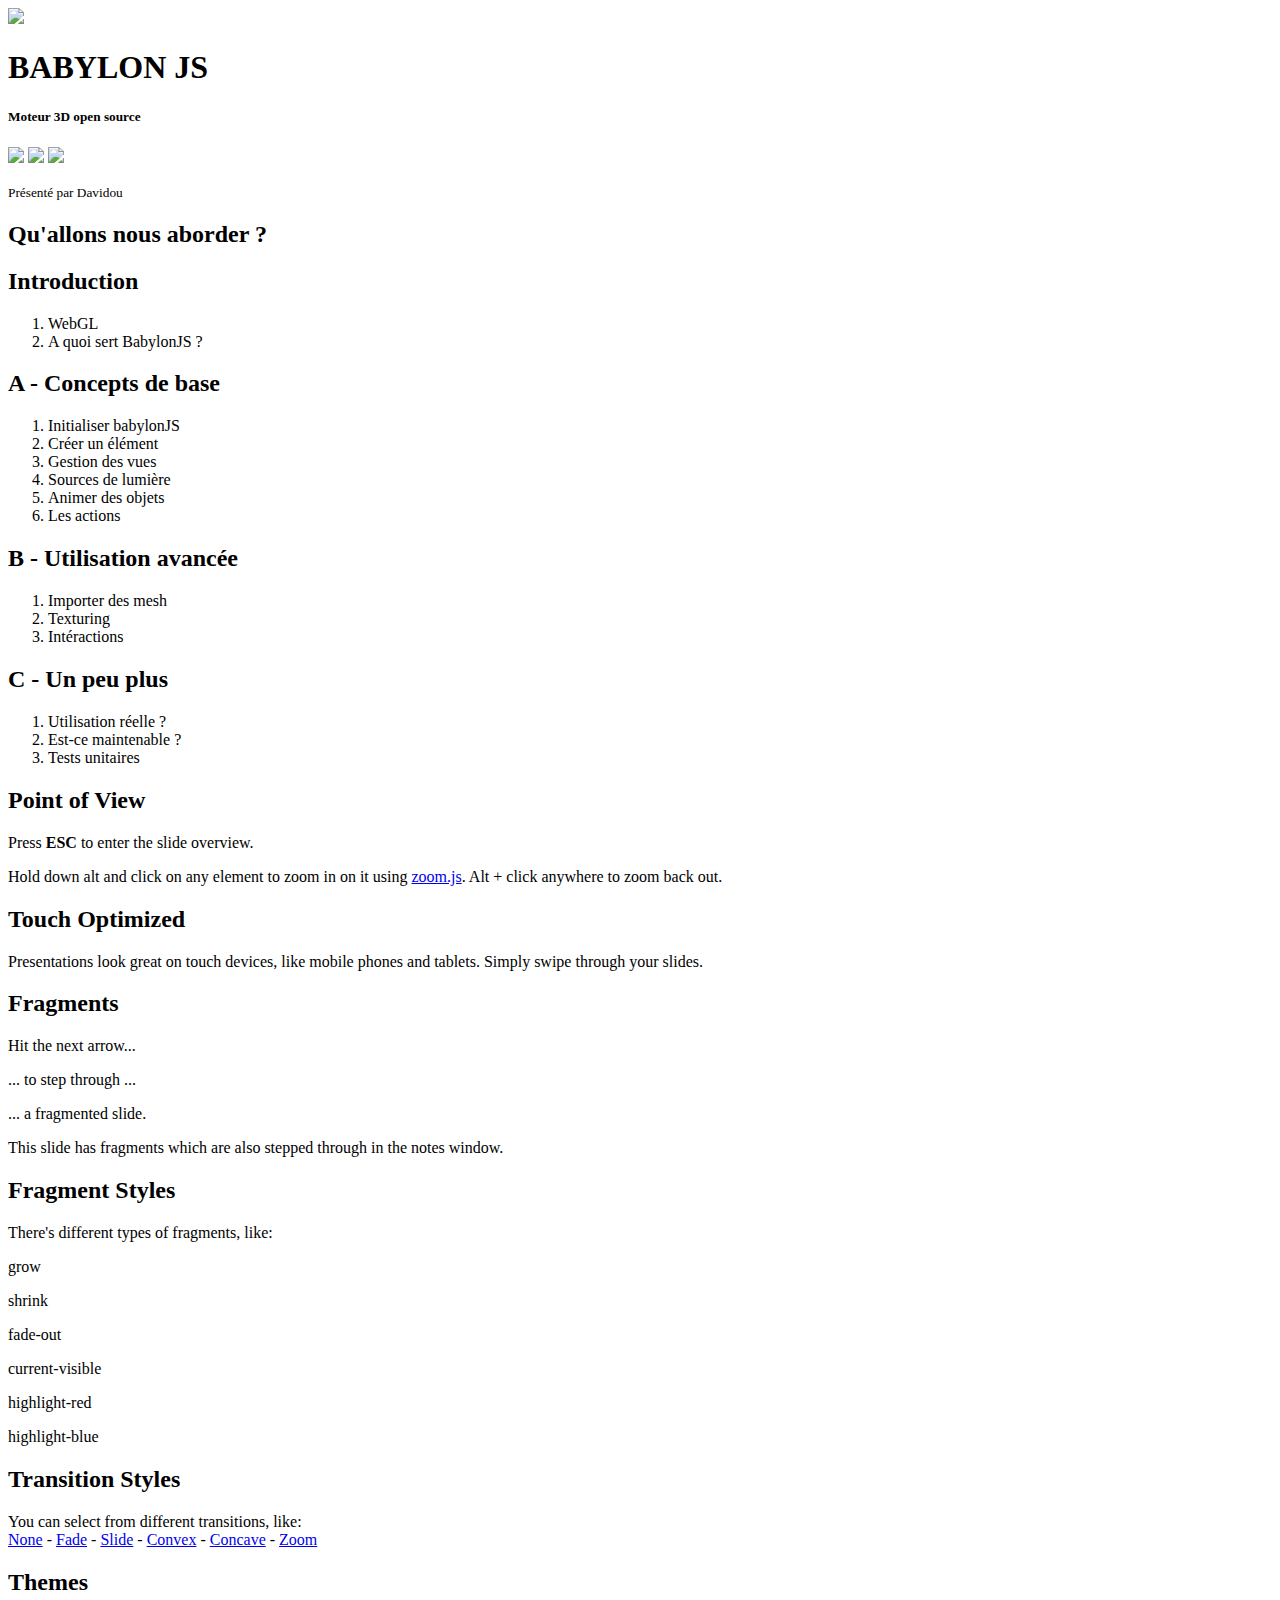
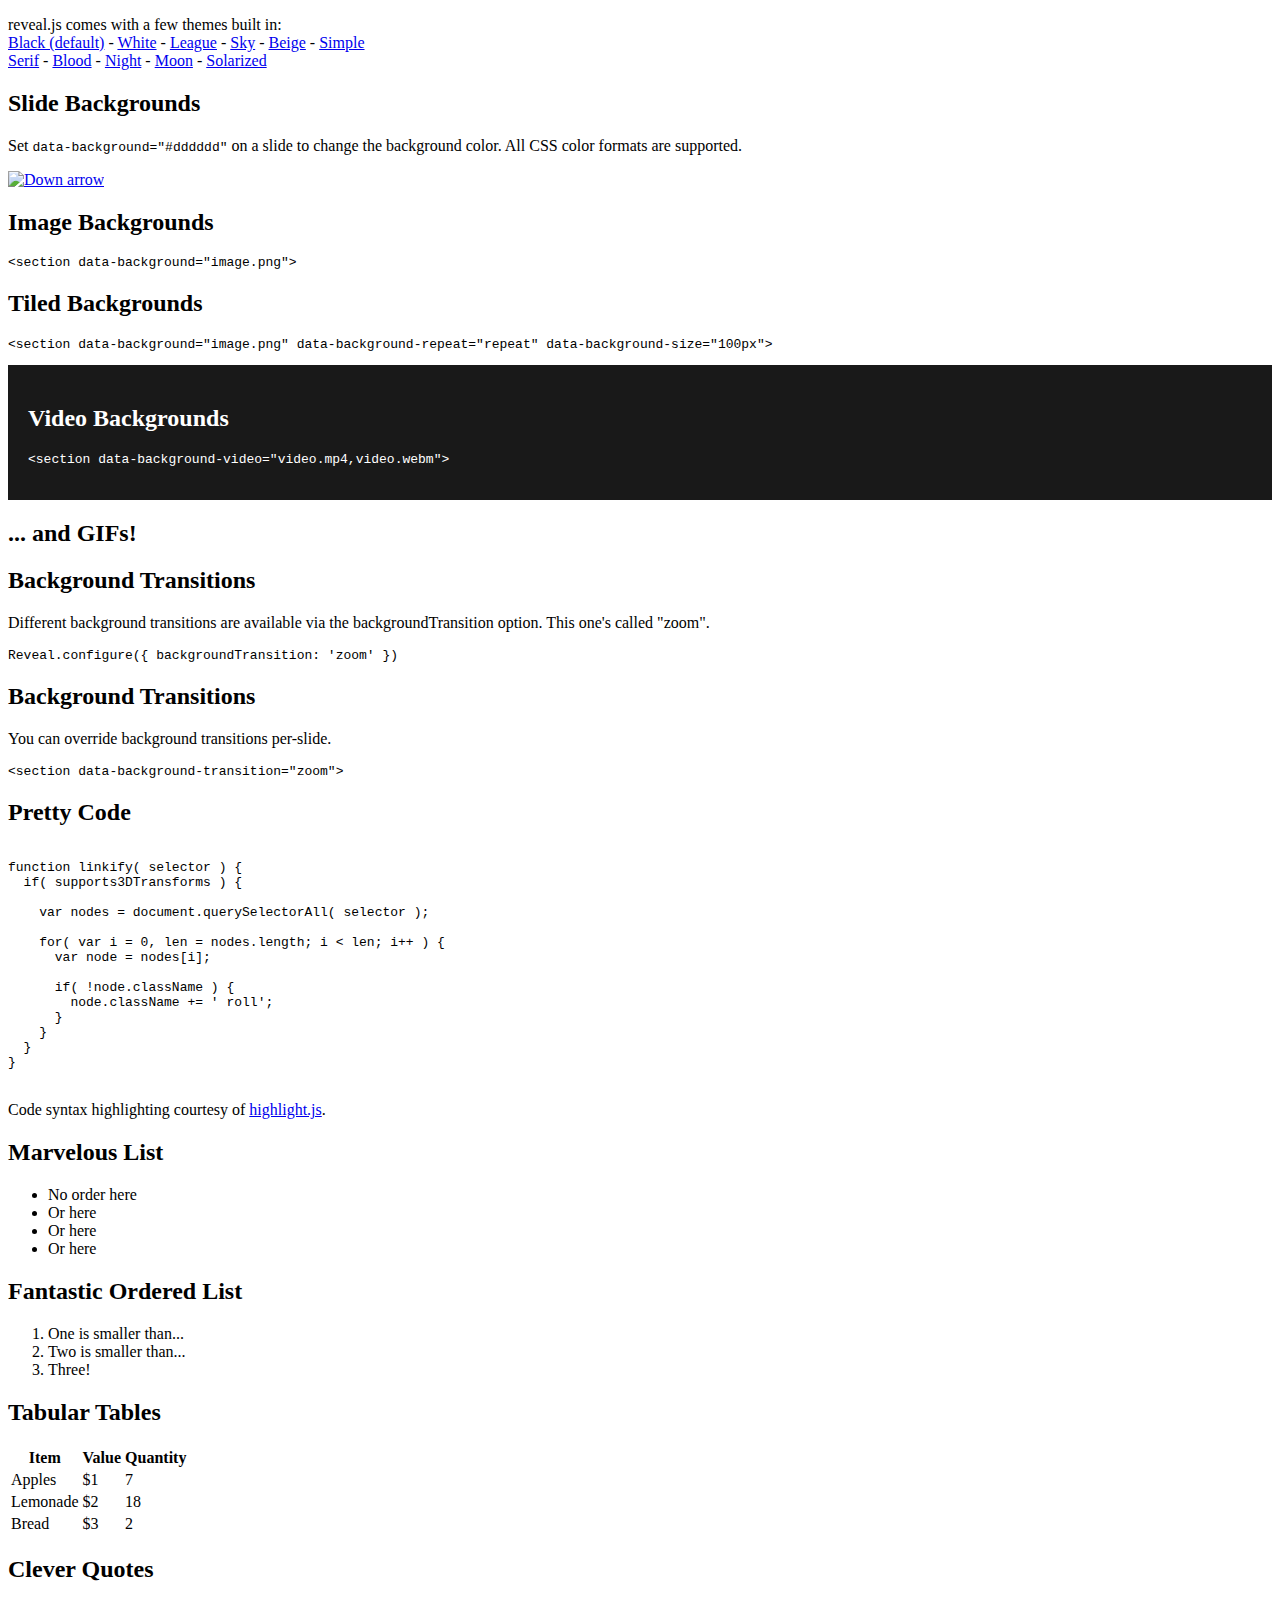
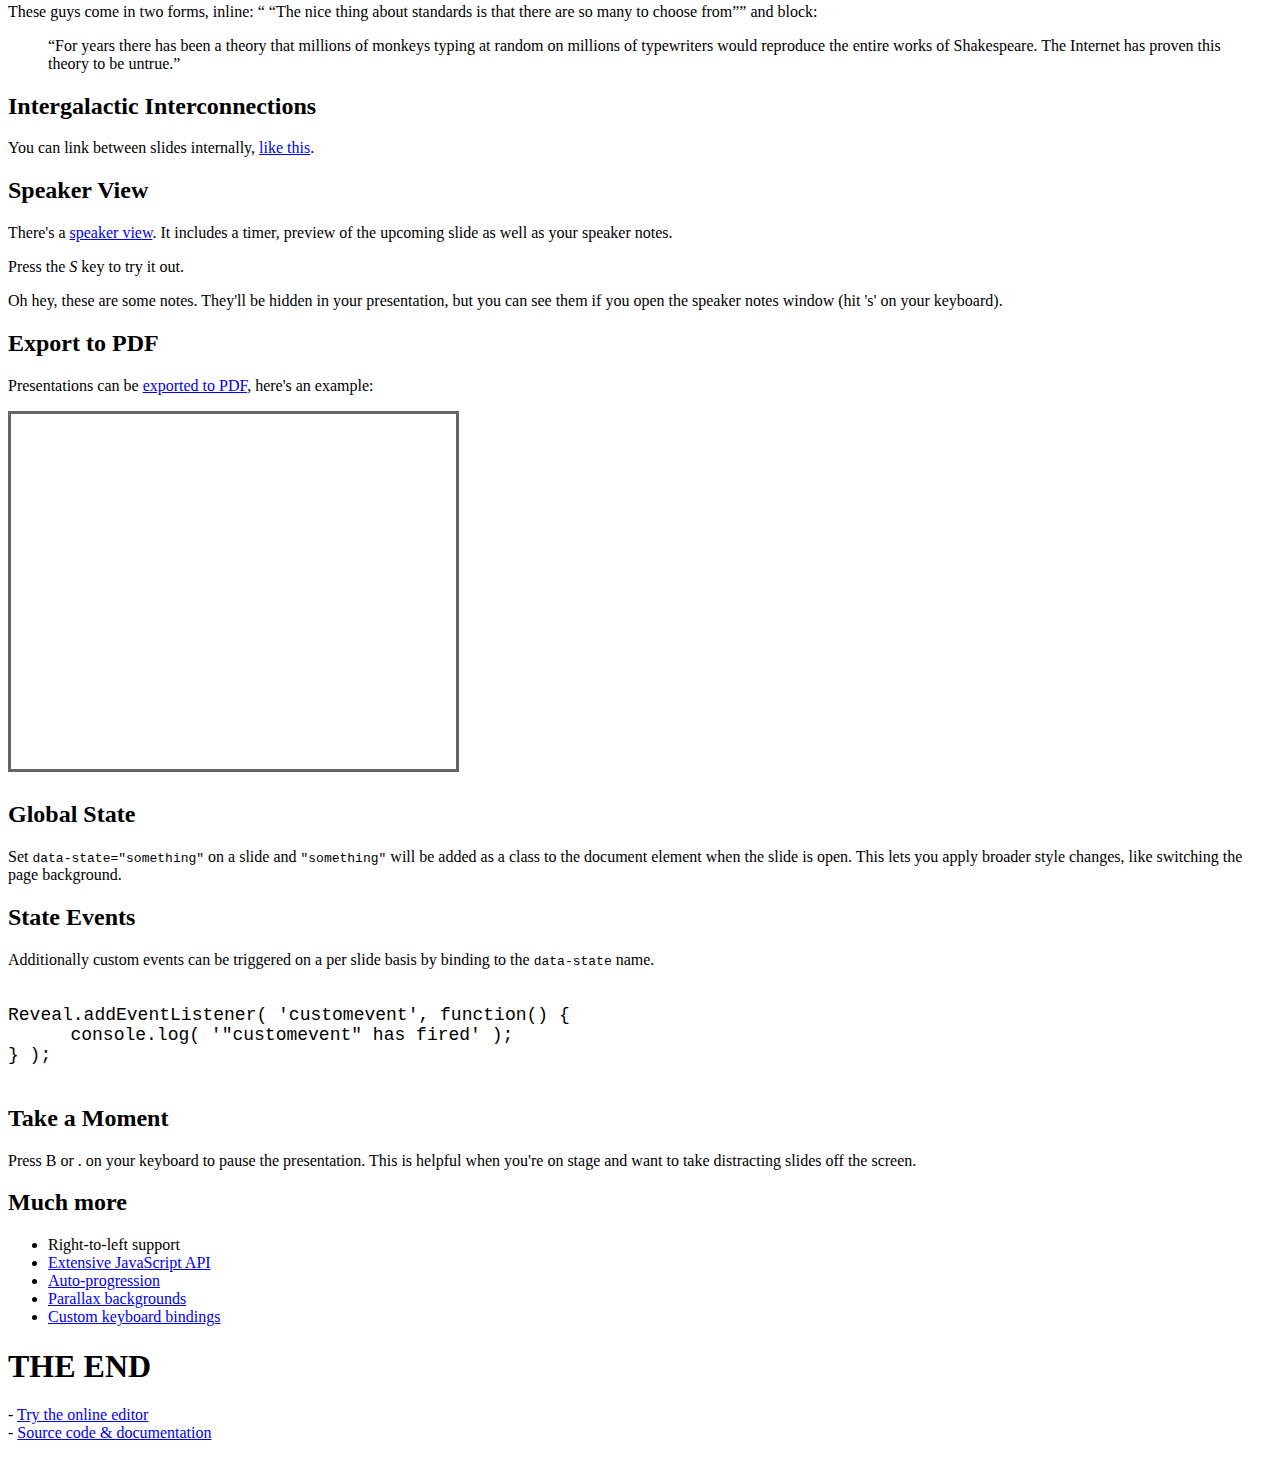
==== index.html @ 02368cd5 "modifs" ====
<!doctype html>
<html lang="en">

<head>
	<meta charset="utf-8">

	<title>BABYLON JS – Moteur 3D open source</title>

	<meta name="description" content="BABYLON JS – Open source 3D engine - WebGL and Javascript">
	<meta name="author" content="David wieczorek">

	<meta name="apple-mobile-web-app-capable" content="yes">
	<meta name="apple-mobile-web-app-status-bar-style" content="black-translucent">

	<meta name="viewport" content="width=device-width, initial-scale=1.0, maximum-scale=1.0, user-scalable=no, minimal-ui">

	<link rel="stylesheet" href="css/reveal.css">
	<link rel="stylesheet" href="css/dwk.css">
	<link rel="stylesheet" href="css/theme/night.css" id="theme">

	<!-- Code syntax highlighting -->
	<link rel="stylesheet" href="lib/css/zenburn.css">

	<!-- Printing and PDF exports -->
	<script>
		var link = document.createElement('link');
		link.rel = 'stylesheet';
		link.type = 'text/css';
		link.href = window.location.search.match(/print-pdf/gi) ? 'css/print/pdf.css' : 'css/print/paper.css';
		document.getElementsByTagName('head')[0].appendChild(link);
	</script>

	<!--[if lt IE 9]>
		<script src="lib/js/html5shiv.js"></script>
		<![endif]-->
</head>

<body>

	<div class="reveal">

		<!-- Any section element inside of this container is displayed as a slide -->
		<div class="slides">

			<section>
				<img src="img/babylonjs.png" class="svg">
				<h1>BABYLON JS</h1>
				<h5>Moteur 3D open source</h5>
				<div class="svg_prez_wrapper">
					<img src="img/html5.svg" class="svg">
					<img src="img/css3.svg" class="svg">
					<img src="img/js.svg" class="svg">
				</div>
				<p>
					<small>Présenté par Davidou</small>
				</p>
			</section>

			<section>
				<section>
					<h2>Qu'allons nous aborder ?</h2>
				</section>
				<section>
					<h2>Introduction</h2>
					<ol>
						<li>WebGL</li>
						<li>A quoi sert BabylonJS ?</li>
					</ol>
				</section>
				<section>
					<h2>A - Concepts de base</h2>
					<ol>
						<li>Initialiser babylonJS</li>
						<li>Créer un élément</li>
						<li>Gestion des vues</li>
						<li>Sources de lumière</li>
						<li>Animer des objets</li>
						<li>Les actions</li>
					</ol>
				</section>
				<section>
					<h2>B - Utilisation avancée</h2>
					<ol>
						<li>Importer des mesh</li>
						<li>Texturing</li>
						<li>Intéractions</li>
					</ol>
				</section>
				<section>
					<h2>C - Un peu plus</h2>
					<ol>
						<li>Utilisation réelle ?</li>
						<li>Est-ce maintenable ?</li>
						<li>Tests unitaires</li>
					</ol>
				</section>
			</section>

			<section>
				<h2>Point of View</h2>
				<p>
					Press <strong>ESC</strong> to enter the slide overview.
				</p>
				<p>
					Hold down alt and click on any element to zoom in on it using <a href="http://lab.hakim.se/zoom-js">zoom.js</a>. Alt + click anywhere to zoom back out.
				</p>
			</section>

			<section>
				<h2>Touch Optimized</h2>
				<p>
					Presentations look great on touch devices, like mobile phones and tablets. Simply swipe through your slides.
				</p>
			</section>

			<section data-markdown>
				<script type="text/template">
					## Markdown support Write content using inline or external Markdown. Instructions and more info available in the [readme](https://github.com/hakimel/reveal.js#markdown). ```
					<section data-markdown>
						## Markdown support Write content using inline or external Markdown. Instructions and more info available in the [readme](https://github.com/hakimel/reveal.js#markdown).
					</section>
					```
				</script>
			</section>

			<section>
				<section id="fragments">
					<h2>Fragments</h2>
					<p>Hit the next arrow...</p>
					<p class="fragment">... to step through ...</p>
					<p><span class="fragment">... a</span> <span class="fragment">fragmented</span> <span class="fragment">slide.</span></p>

					<aside class="notes">
						This slide has fragments which are also stepped through in the notes window.
					</aside>
				</section>
				<section>
					<h2>Fragment Styles</h2>
					<p>There's different types of fragments, like:</p>
					<p class="fragment grow">grow</p>
					<p class="fragment shrink">shrink</p>
					<p class="fragment fade-out">fade-out</p>
					<p class="fragment current-visible">current-visible</p>
					<p class="fragment highlight-red">highlight-red</p>
					<p class="fragment highlight-blue">highlight-blue</p>
				</section>
			</section>

			<section id="transitions">
				<h2>Transition Styles</h2>
				<p>
					You can select from different transitions, like:
					<br>
					<a href="?transition=none#/transitions">None</a> -
					<a href="?transition=fade#/transitions">Fade</a> -
					<a href="?transition=slide#/transitions">Slide</a> -
					<a href="?transition=convex#/transitions">Convex</a> -
					<a href="?transition=concave#/transitions">Concave</a> -
					<a href="?transition=zoom#/transitions">Zoom</a>
				</p>
			</section>

			<section id="themes">
				<h2>Themes</h2>
				<p>
					reveal.js comes with a few themes built in:
					<br>
					<!-- Hacks to swap themes after the page has loaded. Not flexible and only intended for the reveal.js demo deck. -->
					<a href="#" onclick="document.getElementById('theme').setAttribute('href','css/theme/black.css'); return false;">Black (default)</a> -
					<a href="#" onclick="document.getElementById('theme').setAttribute('href','css/theme/white.css'); return false;">White</a> -
					<a href="#" onclick="document.getElementById('theme').setAttribute('href','css/theme/league.css'); return false;">League</a> -
					<a href="#" onclick="document.getElementById('theme').setAttribute('href','css/theme/sky.css'); return false;">Sky</a> -
					<a href="#" onclick="document.getElementById('theme').setAttribute('href','css/theme/beige.css'); return false;">Beige</a> -
					<a href="#" onclick="document.getElementById('theme').setAttribute('href','css/theme/simple.css'); return false;">Simple</a>
					<br>
					<a href="#" onclick="document.getElementById('theme').setAttribute('href','css/theme/serif.css'); return false;">Serif</a> -
					<a href="#" onclick="document.getElementById('theme').setAttribute('href','css/theme/blood.css'); return false;">Blood</a> -
					<a href="#" onclick="document.getElementById('theme').setAttribute('href','css/theme/night.css'); return false;">Night</a> -
					<a href="#" onclick="document.getElementById('theme').setAttribute('href','css/theme/moon.css'); return false;">Moon</a> -
					<a href="#" onclick="document.getElementById('theme').setAttribute('href','css/theme/solarized.css'); return false;">Solarized</a>
				</p>
			</section>

			<section>
				<section data-background="#dddddd">
					<h2>Slide Backgrounds</h2>
					<p>
						Set <code>data-background="#dddddd"</code> on a slide to change the background color. All CSS color formats are supported.
					</p>
					<a href="#" class="navigate-down">
						<img width="178" height="238" data-src="https://s3.amazonaws.com/hakim-static/reveal-js/arrow.png" alt="Down arrow">
					</a>
				</section>
				<section data-background="https://s3.amazonaws.com/hakim-static/reveal-js/image-placeholder.png">
					<h2>Image Backgrounds</h2>
					<pre><code class="hljs">&lt;section data-background="image.png"&gt;</code></pre>
				</section>
				<section data-background="https://s3.amazonaws.com/hakim-static/reveal-js/image-placeholder.png" data-background-repeat="repeat" data-background-size="100px">
					<h2>Tiled Backgrounds</h2>
					<pre><code class="hljs" style="word-wrap: break-word;">&lt;section data-background="image.png" data-background-repeat="repeat" data-background-size="100px"&gt;</code></pre>
				</section>
				<section data-background-video="https://s3.amazonaws.com/static.slid.es/site/homepage/v1/homepage-video-editor.mp4,https://s3.amazonaws.com/static.slid.es/site/homepage/v1/homepage-video-editor.webm" data-background-color="#000000">
					<div style="background-color: rgba(0, 0, 0, 0.9); color: #fff; padding: 20px;">
						<h2>Video Backgrounds</h2>
						<pre><code class="hljs" style="word-wrap: break-word;">&lt;section data-background-video="video.mp4,video.webm"&gt;</code></pre>
					</div>
				</section>
				<section data-background="http://i.giphy.com/90F8aUepslB84.gif">
					<h2>... and GIFs!</h2>
				</section>
			</section>

			<section data-transition="slide" data-background="#4d7e65" data-background-transition="zoom">
				<h2>Background Transitions</h2>
				<p>
					Different background transitions are available via the backgroundTransition option. This one's called "zoom".
				</p>
				<pre><code class="hljs">Reveal.configure({ backgroundTransition: 'zoom' })</code></pre>
			</section>

			<section data-transition="slide" data-background="#b5533c" data-background-transition="zoom">
				<h2>Background Transitions</h2>
				<p>
					You can override background transitions per-slide.
				</p>
				<pre><code class="hljs" style="word-wrap: break-word;">&lt;section data-background-transition="zoom"&gt;</code></pre>
			</section>

			<section>
				<h2>Pretty Code</h2>
				<pre><code class="hljs" data-trim contenteditable>
function linkify( selector ) {
  if( supports3DTransforms ) {

    var nodes = document.querySelectorAll( selector );

    for( var i = 0, len = nodes.length; i &lt; len; i++ ) {
      var node = nodes[i];

      if( !node.className ) {
        node.className += ' roll';
      }
    }
  }
}
					</code></pre>
				<p>Code syntax highlighting courtesy of <a href="http://softwaremaniacs.org/soft/highlight/en/description/">highlight.js</a>.</p>
			</section>

			<section>
				<h2>Marvelous List</h2>
				<ul>
					<li>No order here</li>
					<li>Or here</li>
					<li>Or here</li>
					<li>Or here</li>
				</ul>
			</section>

			<section>
				<h2>Fantastic Ordered List</h2>
				<ol>
					<li>One is smaller than...</li>
					<li>Two is smaller than...</li>
					<li>Three!</li>
				</ol>
			</section>

			<section>
				<h2>Tabular Tables</h2>
				<table>
					<thead>
						<tr>
							<th>Item</th>
							<th>Value</th>
							<th>Quantity</th>
						</tr>
					</thead>
					<tbody>
						<tr>
							<td>Apples</td>
							<td>$1</td>
							<td>7</td>
						</tr>
						<tr>
							<td>Lemonade</td>
							<td>$2</td>
							<td>18</td>
						</tr>
						<tr>
							<td>Bread</td>
							<td>$3</td>
							<td>2</td>
						</tr>
					</tbody>
				</table>
			</section>

			<section>
				<h2>Clever Quotes</h2>
				<p>
					These guys come in two forms, inline: <q cite="http://searchservervirtualization.techtarget.com/definition/Our-Favorite-Technology-Quotations">
						&ldquo;The nice thing about standards is that there are so many to choose from&rdquo;</q> and block:
				</p>
				<blockquote cite="http://searchservervirtualization.techtarget.com/definition/Our-Favorite-Technology-Quotations">
					&ldquo;For years there has been a theory that millions of monkeys typing at random on millions of typewriters would reproduce the entire works of Shakespeare. The Internet has proven this theory to be untrue.&rdquo;
				</blockquote>
			</section>

			<section>
				<h2>Intergalactic Interconnections</h2>
				<p>
					You can link between slides internally,
					<a href="#/2/3">like this</a>.
				</p>
			</section>

			<section>
				<h2>Speaker View</h2>
				<p>There's a <a href="https://github.com/hakimel/reveal.js#speaker-notes">speaker view</a>. It includes a timer, preview of the upcoming slide as well as your speaker notes.</p>
				<p>Press the <em>S</em> key to try it out.</p>

				<aside class="notes">
					Oh hey, these are some notes. They'll be hidden in your presentation, but you can see them if you open the speaker notes window (hit 's' on your keyboard).
				</aside>
			</section>

			<section>
				<h2>Export to PDF</h2>
				<p>Presentations can be <a href="https://github.com/hakimel/reveal.js#pdf-export">exported to PDF</a>, here's an example:</p>
				<iframe src="https://www.slideshare.net/slideshow/embed_code/42840540" width="445" height="355" frameborder="0" marginwidth="0" marginheight="0" scrolling="no" style="border:3px solid #666; margin-bottom:5px; max-width: 100%;" allowfullscreen> </iframe>
			</section>

			<section>
				<h2>Global State</h2>
				<p>
					Set <code>data-state="something"</code> on a slide and <code>"something"</code> will be added as a class to the document element when the slide is open. This lets you apply broader style changes, like switching the page background.
				</p>
			</section>

			<section data-state="customevent">
				<h2>State Events</h2>
				<p>
					Additionally custom events can be triggered on a per slide basis by binding to the <code>data-state</code> name.
				</p>
				<pre><code class="javascript" data-trim contenteditable style="font-size: 18px;">
Reveal.addEventListener( 'customevent', function() {
	console.log( '"customevent" has fired' );
} );
					</code></pre>
			</section>

			<section>
				<h2>Take a Moment</h2>
				<p>
					Press B or . on your keyboard to pause the presentation. This is helpful when you're on stage and want to take distracting slides off the screen.
				</p>
			</section>

			<section>
				<h2>Much more</h2>
				<ul>
					<li>Right-to-left support</li>
					<li><a href="https://github.com/hakimel/reveal.js#api">Extensive JavaScript API</a></li>
					<li><a href="https://github.com/hakimel/reveal.js#auto-sliding">Auto-progression</a></li>
					<li><a href="https://github.com/hakimel/reveal.js#parallax-background">Parallax backgrounds</a></li>
					<li><a href="https://github.com/hakimel/reveal.js#keyboard-bindings">Custom keyboard bindings</a></li>
				</ul>
			</section>

			<section style="text-align: left;">
				<h1>THE END</h1>
				<p>
					- <a href="http://slides.com">Try the online editor</a>
					<br> - <a href="https://github.com/hakimel/reveal.js">Source code &amp; documentation</a>
				</p>
			</section>

		</div>

	</div>

	<script src="lib/js/head.min.js"></script>
	<script src="js/reveal.js"></script>

	<script>
		// Full list of configuration options available at:
		// https://github.com/hakimel/reveal.js#configuration
		Reveal.initialize({
			controls: true,
			progress: true,
			history: true,
			center: true,

			transition: 'slide', // none/fade/slide/convex/concave/zoom

			// Optional reveal.js plugins
			dependencies: [{
				src: 'lib/js/classList.js',
				condition: function() {
					return !document.body.classList;
				}
			}, {
				src: 'plugin/markdown/marked.js',
				condition: function() {
					return !!document.querySelector('[data-markdown]');
				}
			}, {
				src: 'plugin/markdown/markdown.js',
				condition: function() {
					return !!document.querySelector('[data-markdown]');
				}
			}, {
				src: 'plugin/highlight/highlight.js',
				async: true,
				callback: function() {
					hljs.initHighlightingOnLoad();
				}
			}, {
				src: 'plugin/zoom-js/zoom.js',
				async: true
			}, {
				src: 'plugin/notes/notes.js',
				async: true
			}]
		});
	</script>

</body>

</html>
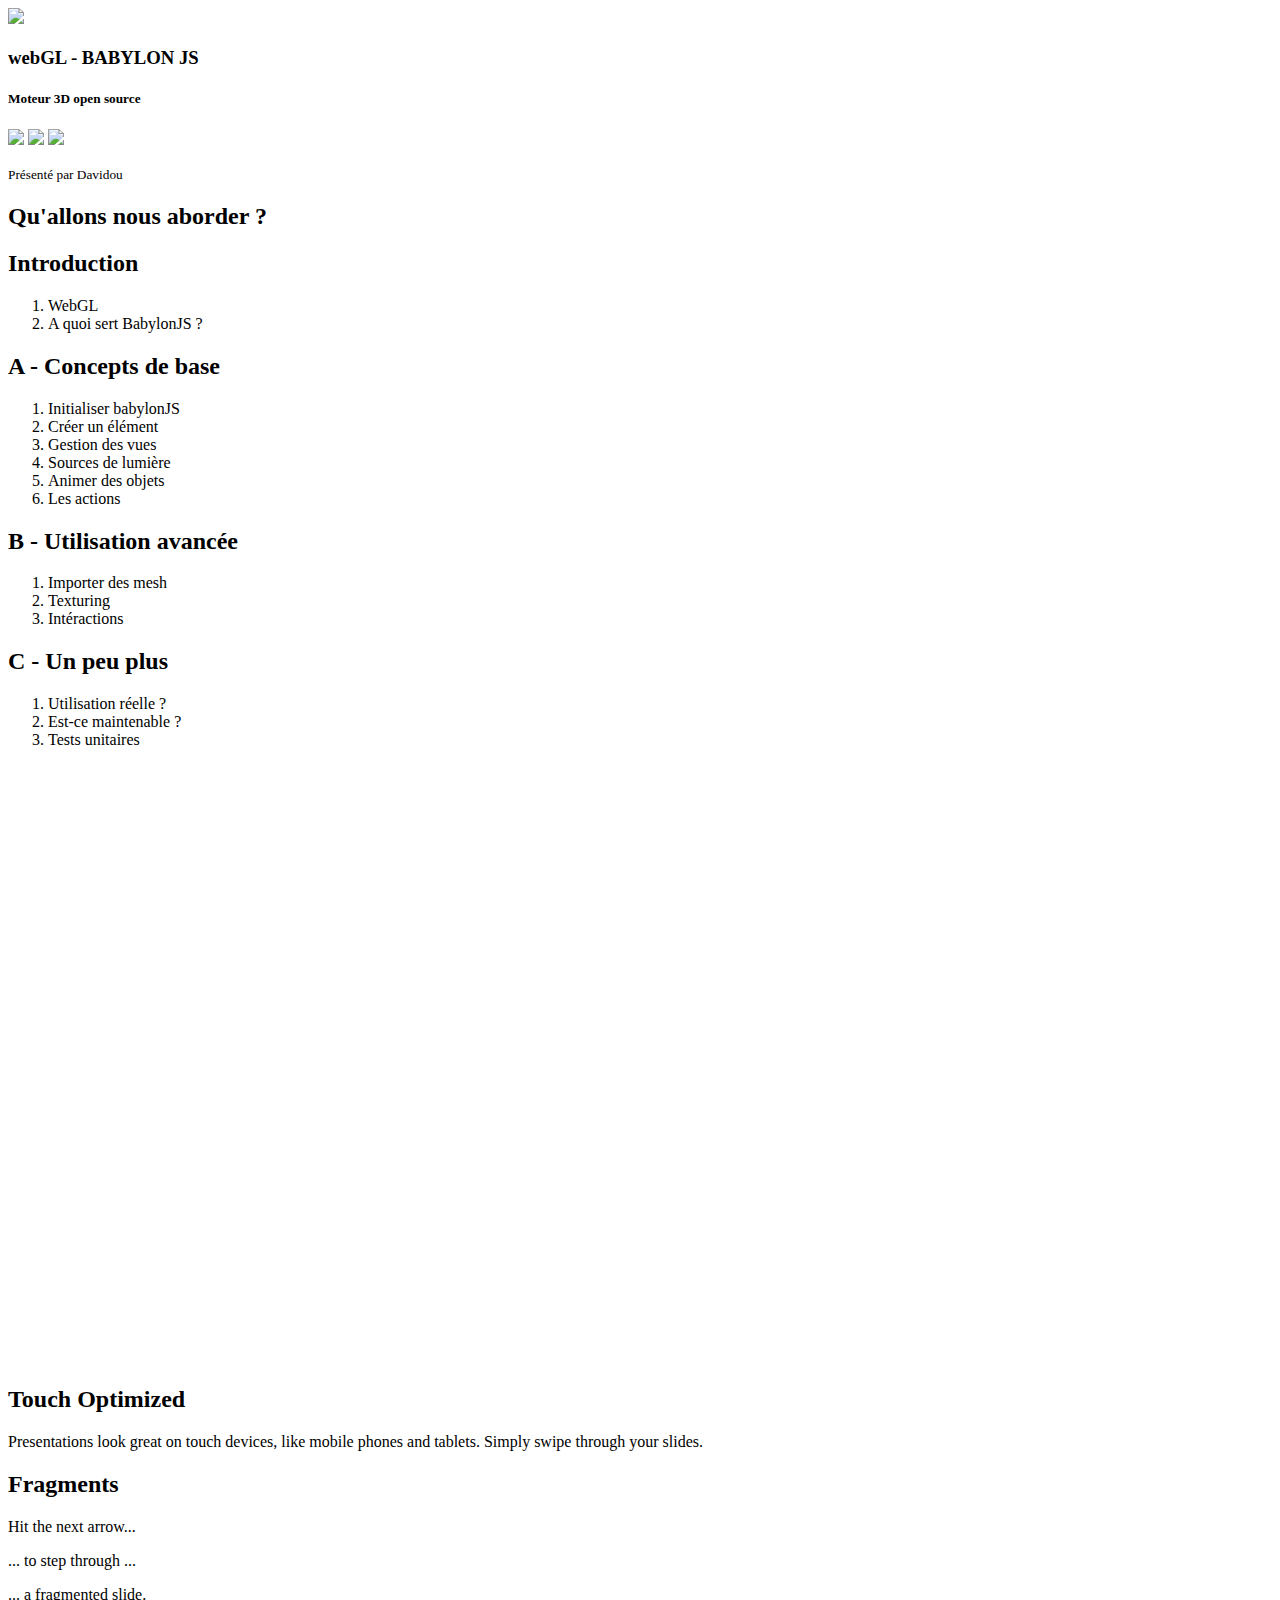
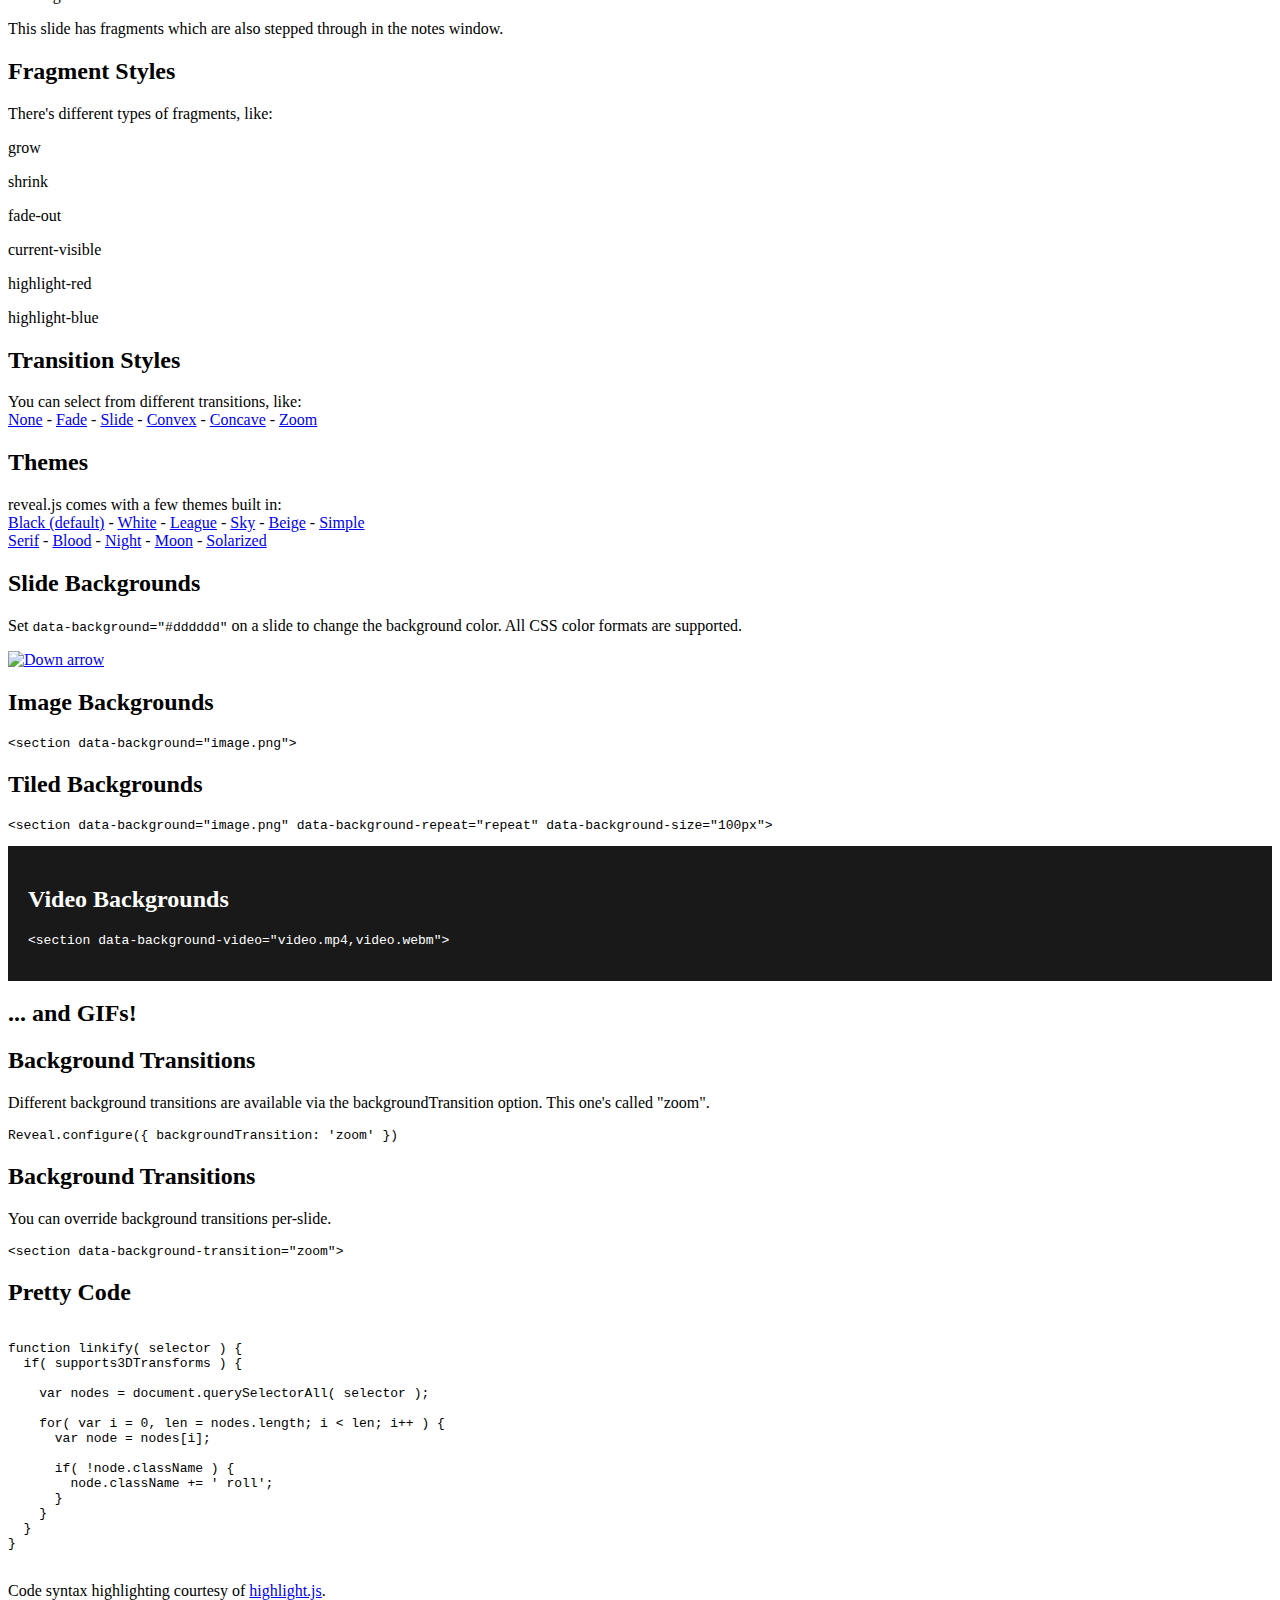
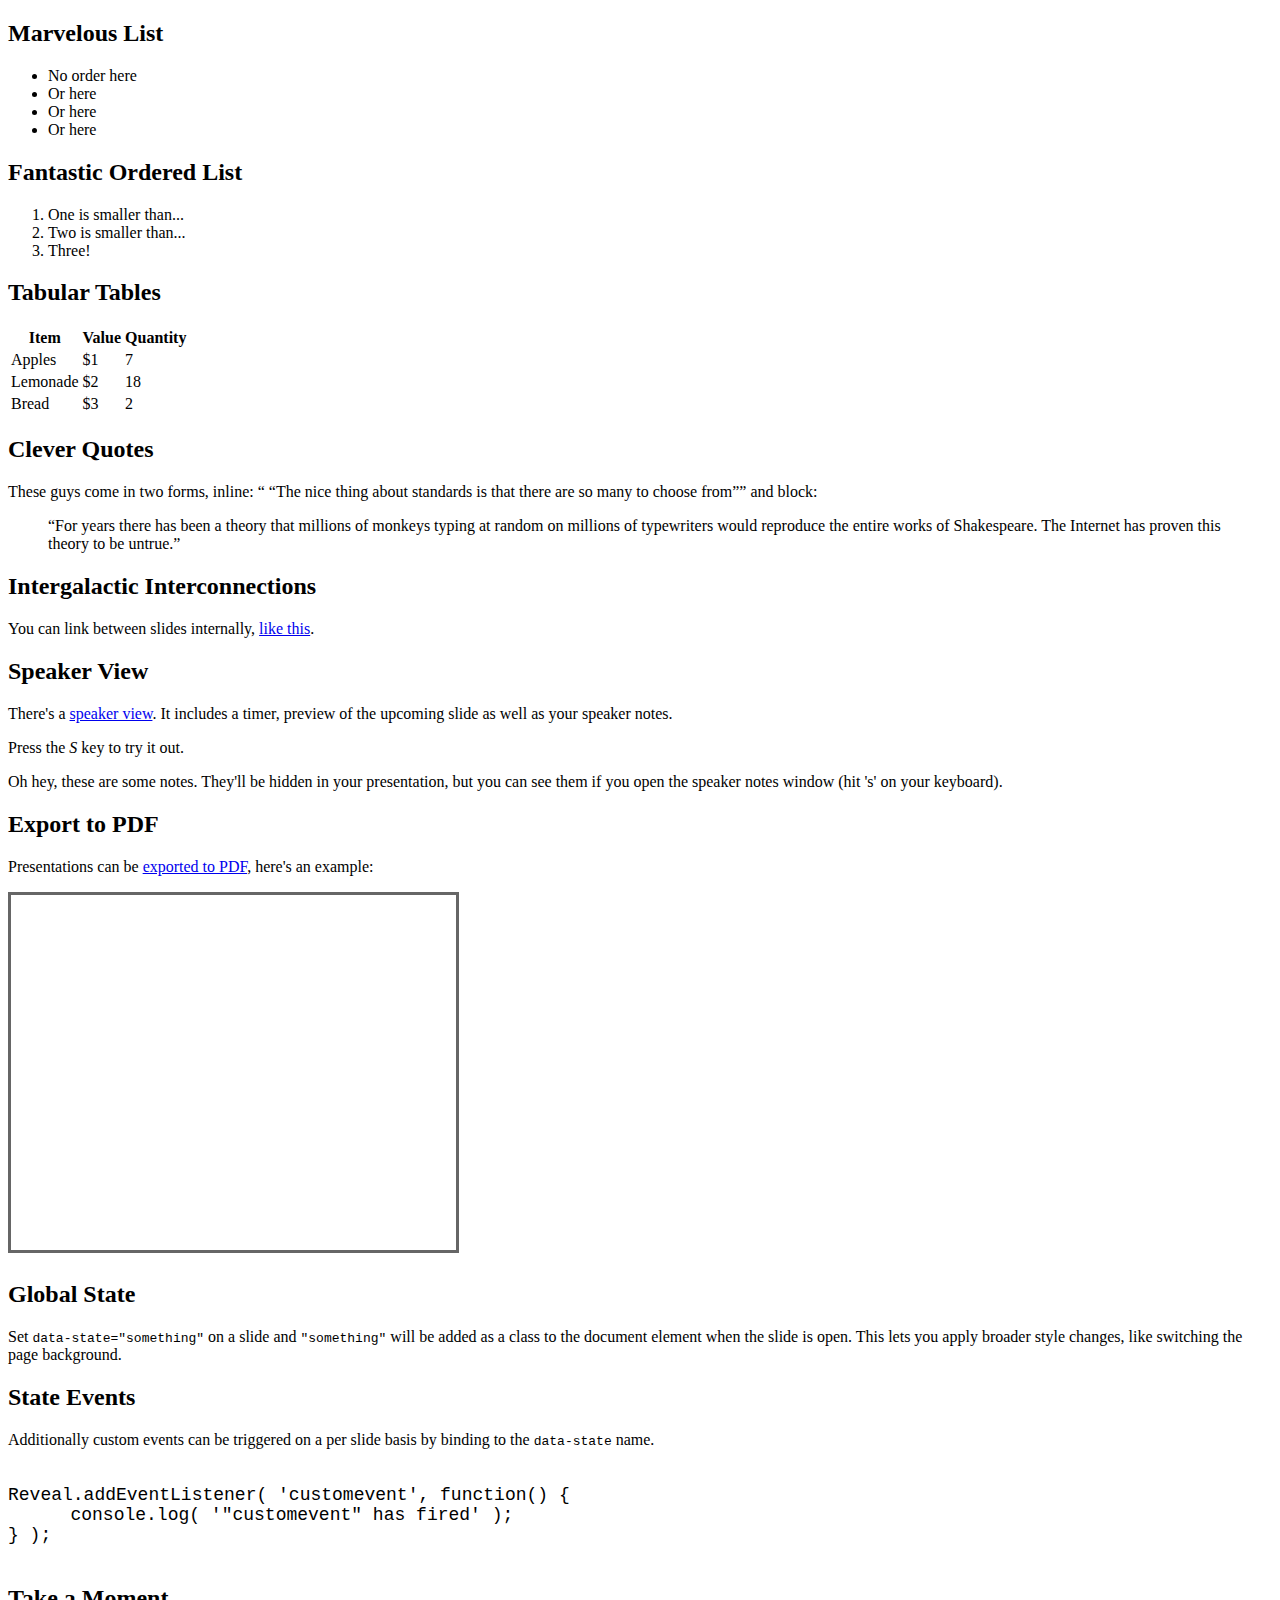
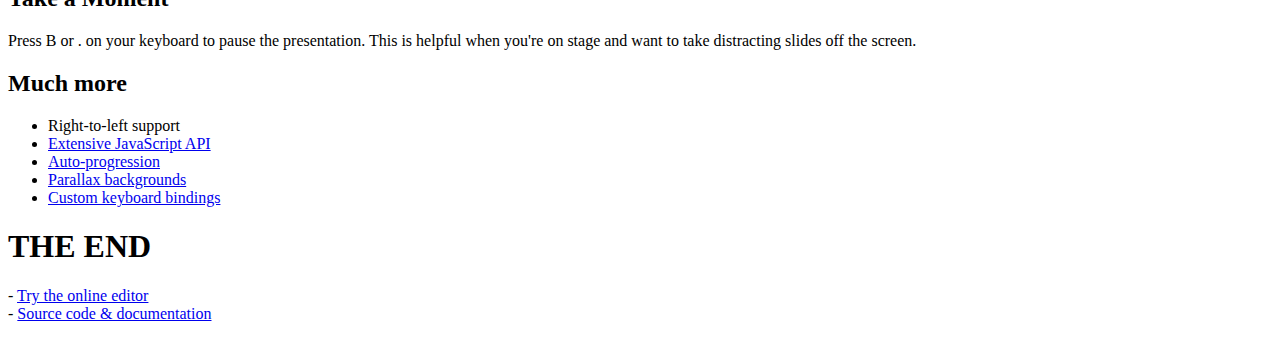
==== commit 9448ceb2: "Test codepen iframe" ====
--- a/index.html
+++ b/index.html
@@ -44,7 +44,7 @@
 
 			<section>
 				<img src="img/babylonjs.png" class="svg">
-				<h1>BABYLON JS</h1>
+				<h3>webGL - BABYLON JS</h3>
 				<h5>Moteur 3D open source</h5>
 				<div class="svg_prez_wrapper">
 					<img src="img/html5.svg" class="svg">
@@ -97,13 +97,10 @@
 			</section>
 
 			<section>
-				<h2>Point of View</h2>
-				<p>
-					Press <strong>ESC</strong> to enter the slide overview.
-				</p>
-				<p>
-					Hold down alt and click on any element to zoom in on it using <a href="http://lab.hakim.se/zoom-js">zoom.js</a>. Alt + click anywhere to zoom back out.
-				</p>
+
+				<iframe height='597' scrolling='no' src='//codepen.io/blackratio/embed/MKXwzZ/?height=597&theme-id=1844&default-tab=result' frameborder='no' allowtransparency='true' allowfullscreen='true' style='width: 100%;'>See the Pen <a href='http://codepen.io/blackratio/pen/MKXwzZ/'>Babylon - 1-1</a> by blackratio (<a href='http://codepen.io/blackratio'>@blackratio</a>) on <a href='http://codepen.io'>CodePen</a>.
+				</iframe>
+
 			</section>
 
 			<section>
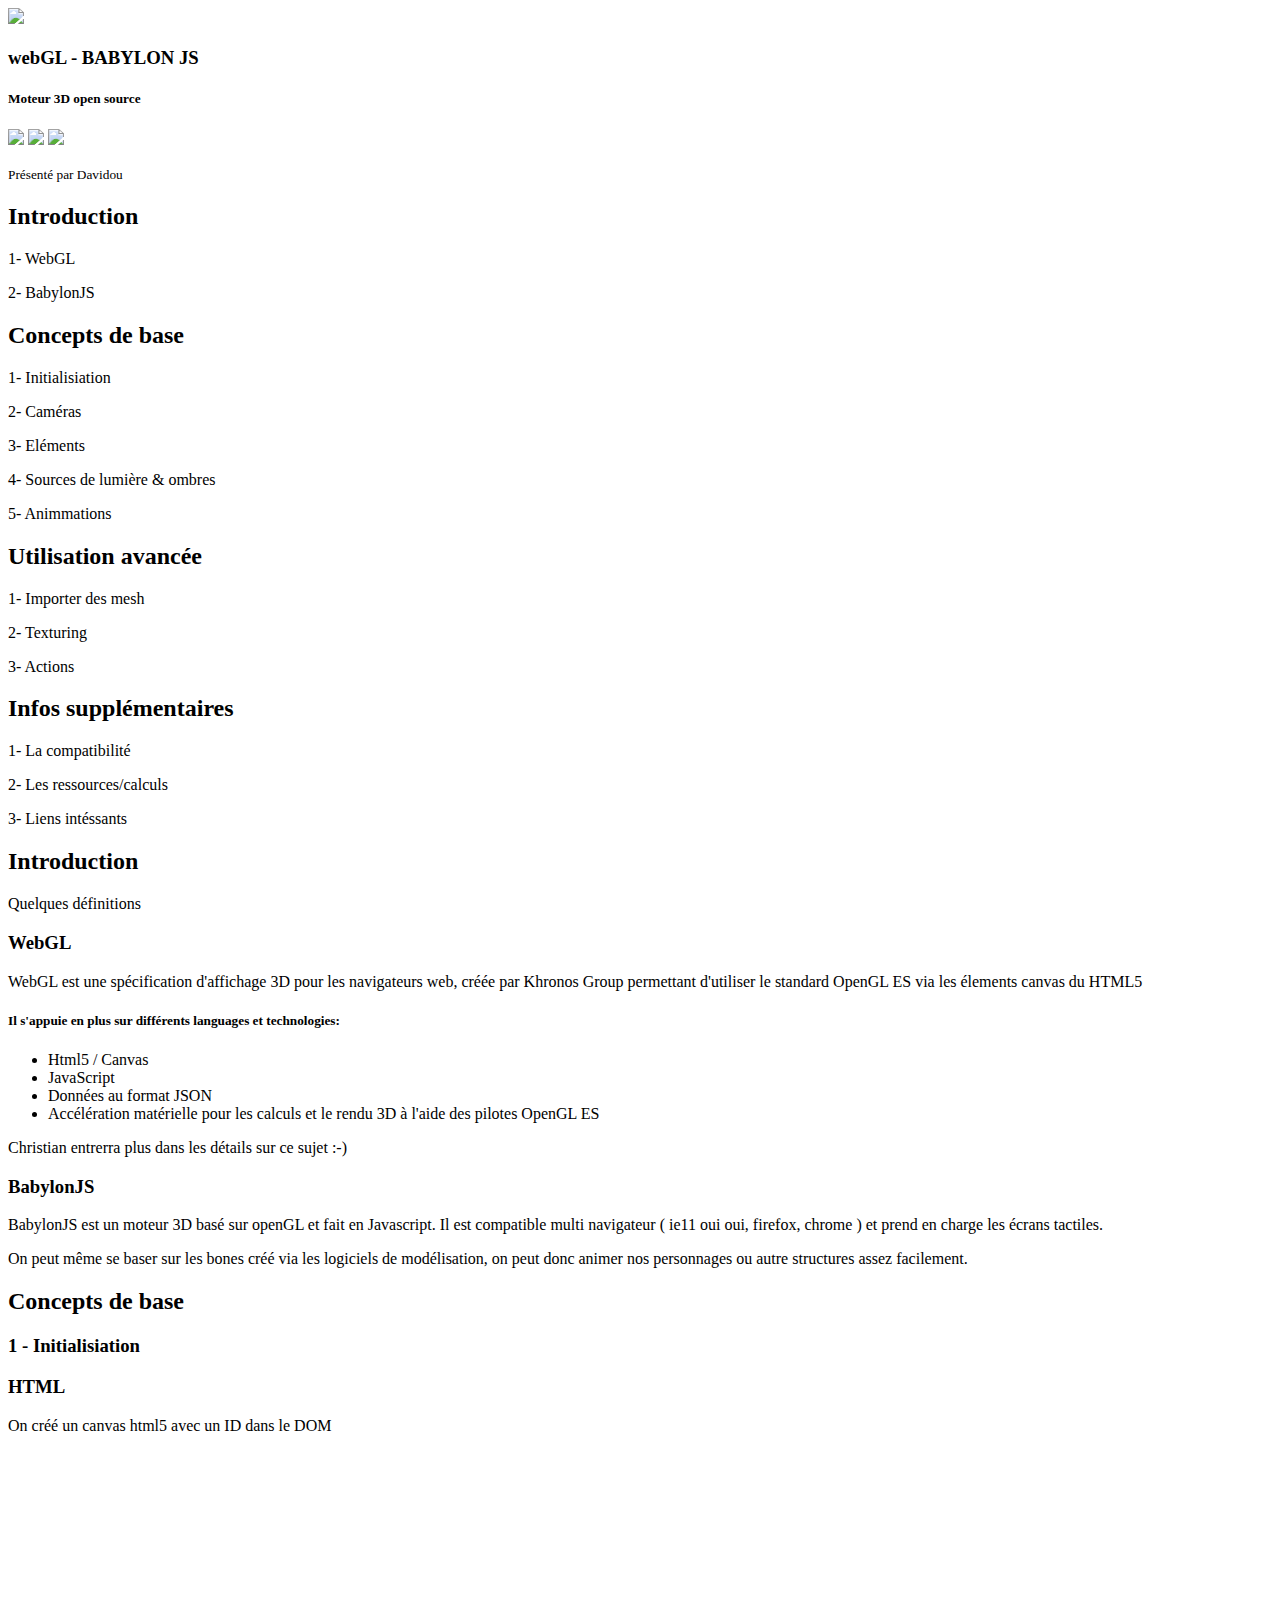
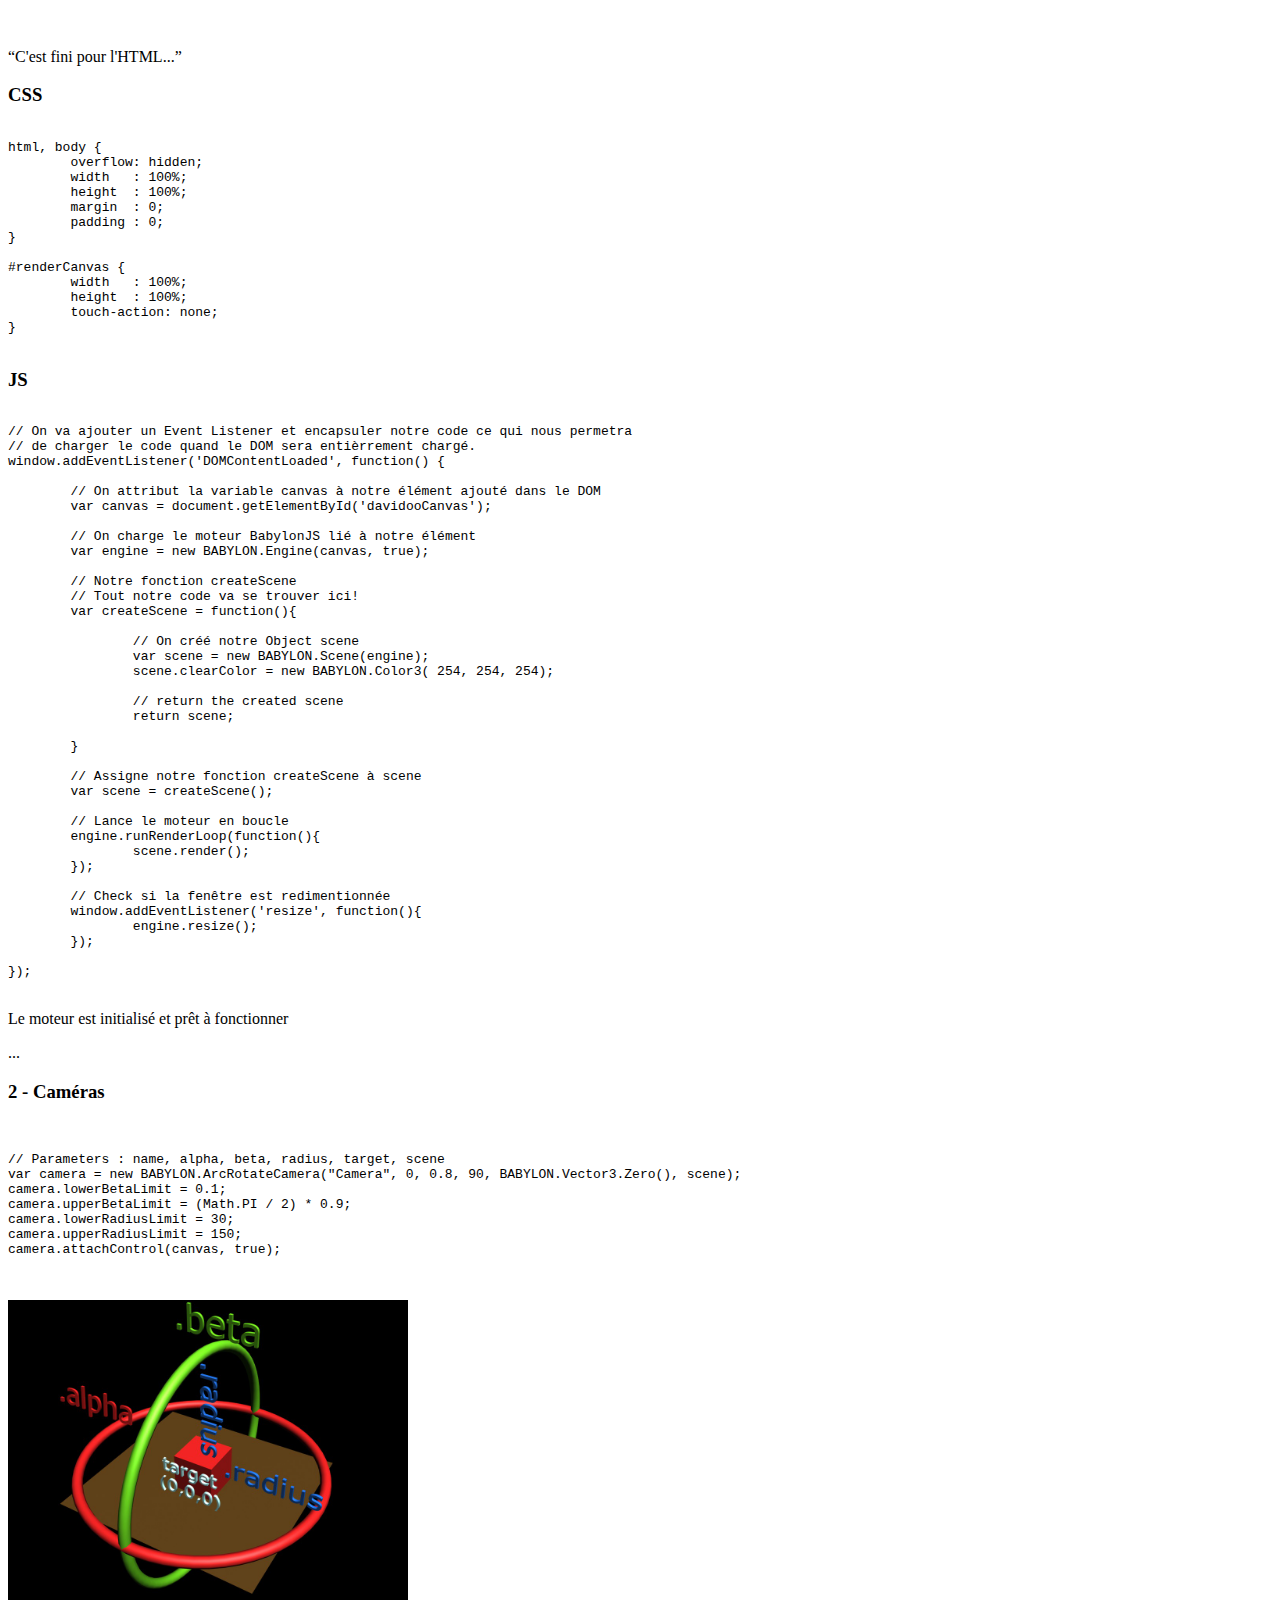
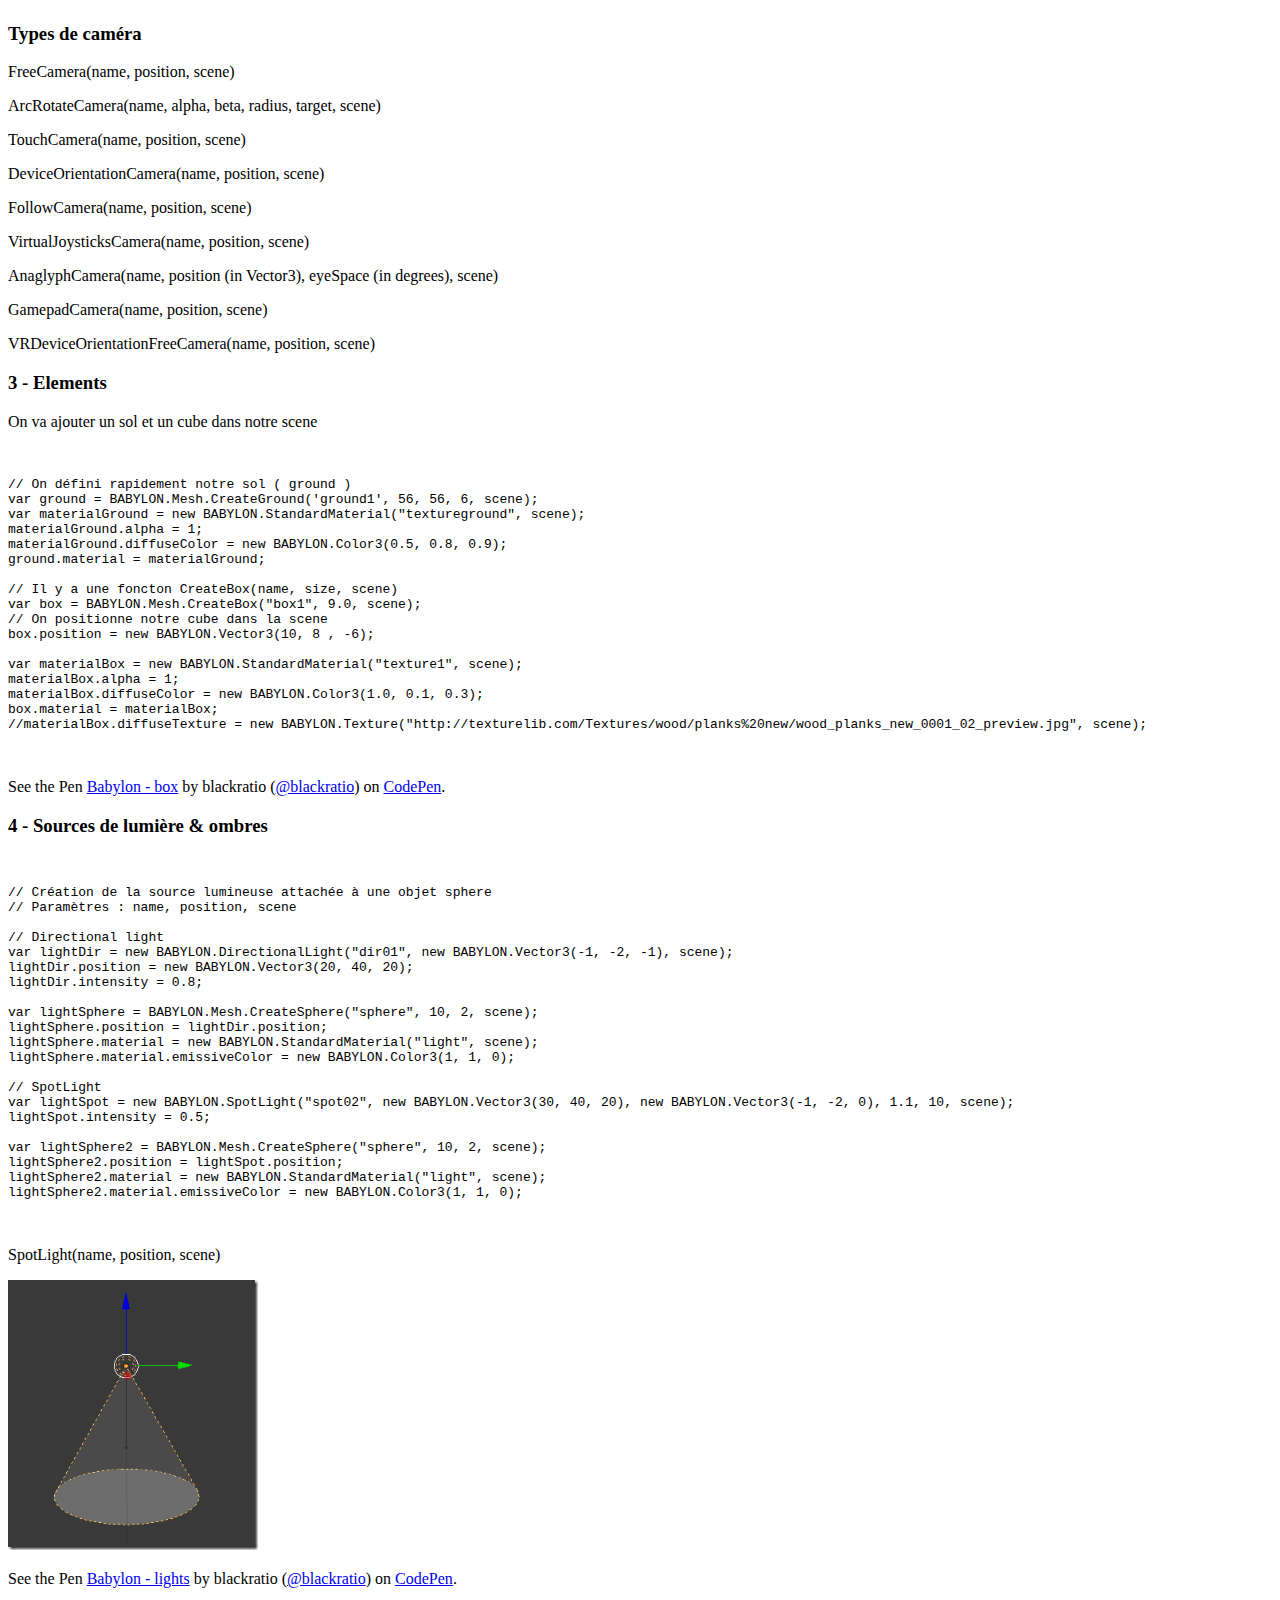
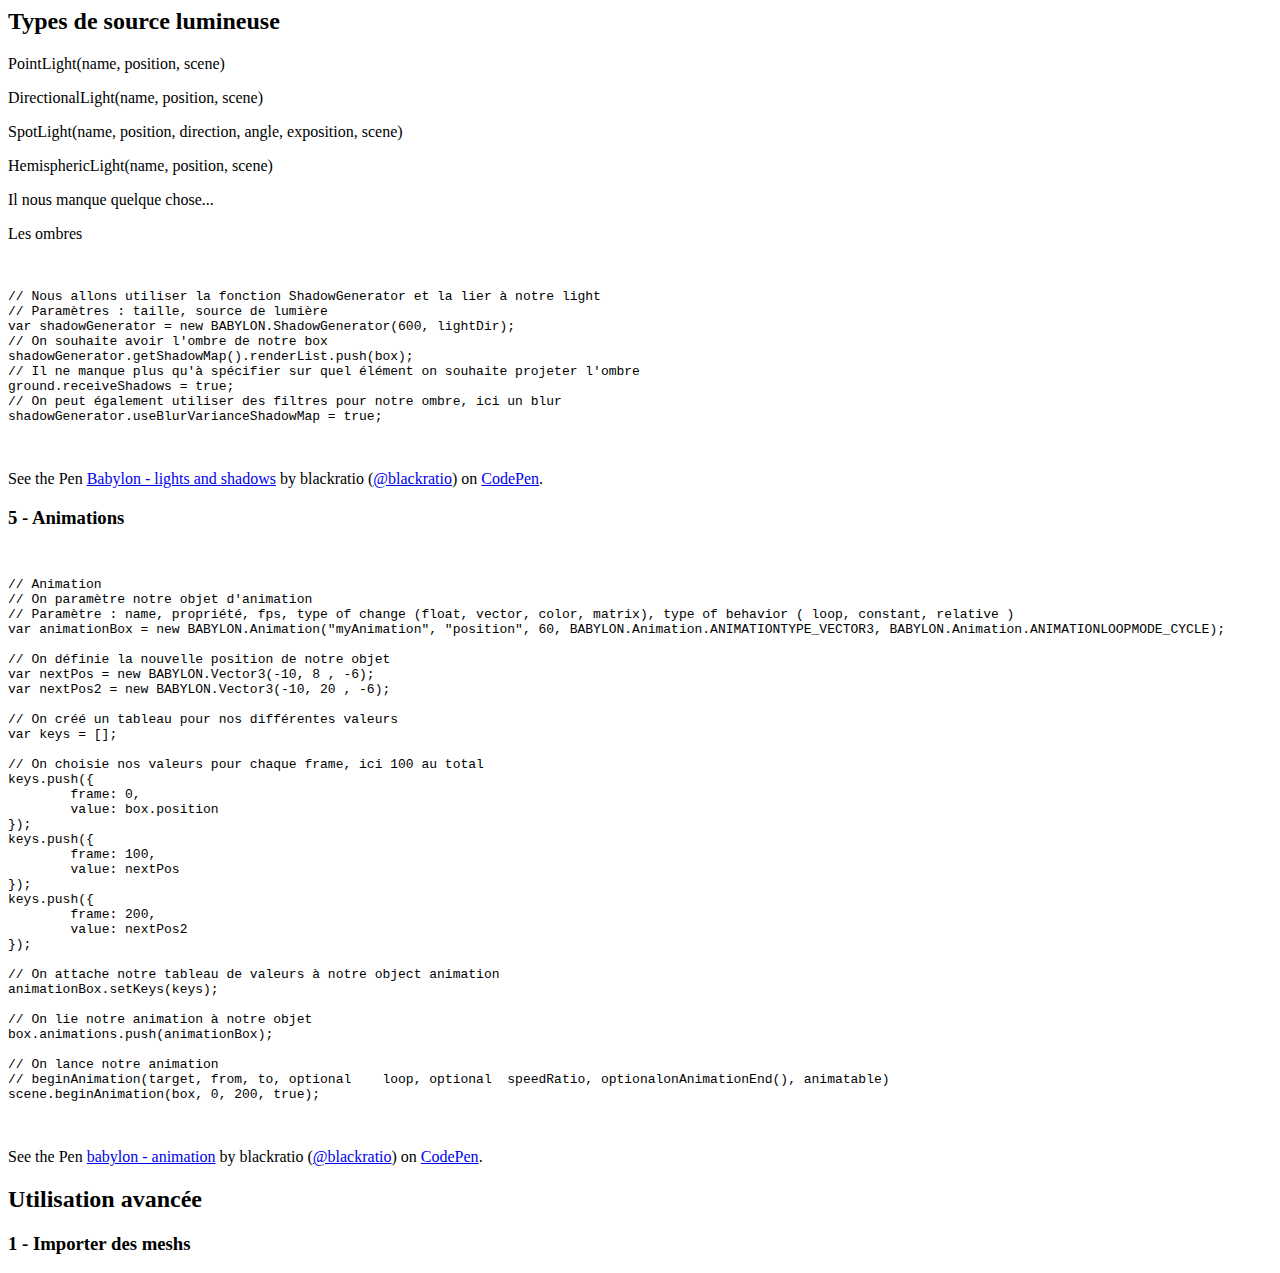
==== commit 8ed52378: "addd" ====
--- a/index.html
+++ b/index.html
@@ -57,321 +57,325 @@
 			</section>
 
 			<section>
-				<section>
-					<h2>Qu'allons nous aborder ?</h2>
-				</section>
-				<section>
+				<section id="fragments">
 					<h2>Introduction</h2>
-					<ol>
-						<li>WebGL</li>
-						<li>A quoi sert BabylonJS ?</li>
-					</ol>
-				</section>
-				<section>
-					<h2>A - Concepts de base</h2>
-					<ol>
-						<li>Initialiser babylonJS</li>
-						<li>Créer un élément</li>
-						<li>Gestion des vues</li>
-						<li>Sources de lumière</li>
-						<li>Animer des objets</li>
-						<li>Les actions</li>
-					</ol>
-				</section>
-				<section>
-					<h2>B - Utilisation avancée</h2>
-					<ol>
-						<li>Importer des mesh</li>
-						<li>Texturing</li>
-						<li>Intéractions</li>
-					</ol>
-				</section>
-				<section>
-					<h2>C - Un peu plus</h2>
-					<ol>
-						<li>Utilisation réelle ?</li>
-						<li>Est-ce maintenable ?</li>
-						<li>Tests unitaires</li>
-					</ol>
+					<p class="fragment">1- WebGL</p>
+					<p class="fragment">2- BabylonJS</p>
+				</section>
+				<section id="fragments">
+					<h2>Concepts de base</h2>
+					<p class="fragment">1- Initialisiation</p>
+					<p class="fragment">2- Caméras</p>
+					<p class="fragment">3- Eléments</p>
+					<p class="fragment">4- Sources de lumière & ombres</p>
+					<p class="fragment">5- Animmations</p>
+				</section>
+				<section>
+					<h2>Utilisation avancée</h2>
+					<p class="fragment">1- Importer des mesh</p>
+					<p class="fragment">2- Texturing</p>
+					<p class="fragment">3- Actions</p>
+				</section>
+				<section>
+					<h2>Infos supplémentaires</h2>
+					<p class="fragment">1- La compatibilité</p>
+					<p class="fragment">2- Les ressources/calculs</p>
+					<p class="fragment">3- Liens intéssants</p>
 				</section>
 			</section>
 
 			<section>
-
-				<iframe height='597' scrolling='no' src='//codepen.io/blackratio/embed/MKXwzZ/?height=597&theme-id=1844&default-tab=result' frameborder='no' allowtransparency='true' allowfullscreen='true' style='width: 100%;'>See the Pen <a href='http://codepen.io/blackratio/pen/MKXwzZ/'>Babylon - 1-1</a> by blackratio (<a href='http://codepen.io/blackratio'>@blackratio</a>) on <a href='http://codepen.io'>CodePen</a>.
-				</iframe>
-
+				<section>
+					<h2>Introduction</h2>
+					<p>Quelques définitions</p>
+				</section>
+				<section>
+					<h3>WebGL</h3>
+					<p>
+						WebGL est une spécification d'affichage 3D pour les navigateurs web, créée par Khronos Group permettant d'utiliser le standard OpenGL ES via les élements canvas du HTML5
+					</p>
+					<h5>Il s'appuie en plus sur différents languages et technologies:</h5>
+					<ul>
+						<li>Html5 / Canvas</li>
+						<li>JavaScript</li>
+						<li>Données au format JSON</li>
+						<li>Accélération matérielle pour les calculs et le rendu 3D à l'aide des pilotes OpenGL ES</li>
+					</ul>
+					<p>Christian entrerra plus dans les détails sur ce sujet :-)</p>
+				</section>
+				<section>
+					<h3>BabylonJS</h3>
+					<p>
+						BabylonJS est un moteur 3D basé sur openGL et fait en Javascript. Il est compatible multi navigateur ( ie11 oui oui, firefox, chrome ) et prend en charge les écrans tactiles.
+					</p>
+					<p>
+						On peut même se baser sur les bones créé via les logiciels de modélisation, on peut donc animer nos personnages ou autre structures assez facilement.
+					</p>
+				</section>
 			</section>
 
 			<section>
-				<h2>Touch Optimized</h2>
-				<p>
-					Presentations look great on touch devices, like mobile phones and tablets. Simply swipe through your slides.
-				</p>
+				<section>
+					<h2>Concepts de base</h2>
+				</section>
+				<section>
+					<h3>1 - Initialisiation</h3>
+				</section>
+				<section>
+					<h3>HTML</h3>
+					<p>On créé un canvas html5 avec un ID dans le DOM</p>
+
+					<pre><code class="hlhtml" data-trim contenteditable>
+<canvas id="davidooCanvas"></canvas>
+						</code></pre>
+					<q cite="">C'est fini pour l'HTML...</q>
+				</section>
+				<section>
+					<h3>CSS</h3>
+
+					<pre><code class="hlcss" data-trim contenteditable>
+html, body {
+	overflow: hidden;
+	width   : 100%;
+	height  : 100%;
+	margin  : 0;
+	padding : 0;
+}
+
+#renderCanvas {
+	width   : 100%;
+	height  : 100%;
+	touch-action: none;
+}
+						</code></pre>
+				</section>
+
+				<section>
+					<h3>JS</h3>
+					<pre><code class="hljs" data-trim contenteditable>
+// On va ajouter un Event Listener et encapsuler notre code ce qui nous permetra
+// de charger le code quand le DOM sera entièrrement chargé.
+window.addEventListener('DOMContentLoaded', function() {
+
+	// On attribut la variable canvas à notre élément ajouté dans le DOM
+	var canvas = document.getElementById('davidooCanvas');
+
+	// On charge le moteur BabylonJS lié à notre élément
+	var engine = new BABYLON.Engine(canvas, true);
+
+	// Notre fonction createScene
+	// Tout notre code va se trouver ici!
+	var createScene = function(){
+
+		// On créé notre Object scene
+		var scene = new BABYLON.Scene(engine);
+		scene.clearColor = new BABYLON.Color3( 254, 254, 254);
+
+		// return the created scene
+		return scene;
+
+	}
+
+	// Assigne notre fonction createScene à scene
+	var scene = createScene();
+
+	// Lance le moteur en boucle
+	engine.runRenderLoop(function(){
+		scene.render();
+	});
+
+	// Check si la fenêtre est redimentionnée
+	window.addEventListener('resize', function(){
+		engine.resize();
+	});
+
+});
+					</code></pre>
+					<p>Le moteur est initialisé et prêt à fonctionner</p>
+					<p>...</p>
+				</section>
+				<section>
+					<h3>2 - Caméras</h3>
+					<pre><code class="hljs" data-trim contenteditable>
+
+// Parameters : name, alpha, beta, radius, target, scene
+var camera = new BABYLON.ArcRotateCamera("Camera", 0, 0.8, 90, BABYLON.Vector3.Zero(), scene);
+camera.lowerBetaLimit = 0.1;
+camera.upperBetaLimit = (Math.PI / 2) * 0.9;
+camera.lowerRadiusLimit = 30;
+camera.upperRadiusLimit = 150;
+camera.attachControl(canvas, true);
+
+						</code></pre>
+						<img src="img/camera-arc01.jpg" alt="" style="width: 400px" />
+				</section>
+				<section>
+					<h3>Types de caméra</h3>
+					<p>FreeCamera(name, position, scene)</p>
+					<p>ArcRotateCamera(name, alpha, beta, radius, target, scene)</p>
+					<p>TouchCamera(name, position, scene)</p>
+					<p>DeviceOrientationCamera(name, position, scene)</p>
+					<p>FollowCamera(name, position, scene)</p>
+					<p>VirtualJoysticksCamera(name, position, scene)</p>
+					<p>AnaglyphCamera(name, position (in Vector3), eyeSpace (in degrees), scene)</p>
+					<p>GamepadCamera(name, position, scene)</p>
+					<p>VRDeviceOrientationFreeCamera(name, position, scene)</p>
+				</section>
+				<section>
+					<h3>3 - Elements</h3>
+					<p>On va ajouter un sol et un cube dans notre scene</p>
+					<pre><code class="hljs" data-trim contenteditable>
+
+// On défini rapidement notre sol ( ground )
+var ground = BABYLON.Mesh.CreateGround('ground1', 56, 56, 6, scene);
+var materialGround = new BABYLON.StandardMaterial("textureground", scene);
+materialGround.alpha = 1;
+materialGround.diffuseColor = new BABYLON.Color3(0.5, 0.8, 0.9);
+ground.material = materialGround;
+
+// Il y a une foncton CreateBox(name, size, scene)
+var box = BABYLON.Mesh.CreateBox("box1", 9.0, scene);
+// On positionne notre cube dans la scene
+box.position = new BABYLON.Vector3(10, 8 , -6);
+
+var materialBox = new BABYLON.StandardMaterial("texture1", scene);
+materialBox.alpha = 1;
+materialBox.diffuseColor = new BABYLON.Color3(1.0, 0.1, 0.3);
+box.material = materialBox;
+//materialBox.diffuseTexture = new BABYLON.Texture("http://texturelib.com/Textures/wood/planks%20new/wood_planks_new_0001_02_preview.jpg", scene);
+
+						</code></pre>
+				</section>
+				<section>
+					<p data-height="600" data-theme-id="1844" data-slug-hash="JGBoEr" data-default-tab="result" data-user="blackratio" class='codepen'>See the Pen <a href='http://codepen.io/blackratio/pen/JGBoEr/'>Babylon - box</a> by blackratio (<a href='http://codepen.io/blackratio'>@blackratio</a>) on <a href='http://codepen.io'>CodePen</a>.</p>
+					<script async src="//assets.codepen.io/assets/embed/ei.js"></script>
+				</section>
+				<section>
+					<h3>4 - Sources de lumière & ombres</h3>
+					<pre><code class="hljs" data-trim contenteditable>
+
+// Création de la source lumineuse attachée à une objet sphere
+// Paramètres : name, position, scene
+
+// Directional light
+var lightDir = new BABYLON.DirectionalLight("dir01", new BABYLON.Vector3(-1, -2, -1), scene);
+lightDir.position = new BABYLON.Vector3(20, 40, 20);
+lightDir.intensity = 0.8;
+
+var lightSphere = BABYLON.Mesh.CreateSphere("sphere", 10, 2, scene);
+lightSphere.position = lightDir.position;
+lightSphere.material = new BABYLON.StandardMaterial("light", scene);
+lightSphere.material.emissiveColor = new BABYLON.Color3(1, 1, 0);
+
+// SpotLight
+var lightSpot = new BABYLON.SpotLight("spot02", new BABYLON.Vector3(30, 40, 20), new BABYLON.Vector3(-1, -2, 0), 1.1, 10, scene);
+lightSpot.intensity = 0.5;
+
+var lightSphere2 = BABYLON.Mesh.CreateSphere("sphere", 10, 2, scene);
+lightSphere2.position = lightSpot.position;
+lightSphere2.material = new BABYLON.StandardMaterial("light", scene);
+lightSphere2.material.emissiveColor = new BABYLON.Color3(1, 1, 0);
+
+						</code></pre>
+				</section>
+				<section>
+					<p>
+						SpotLight(name, position, scene)
+					</p>
+					<img src="img/light-spot.png" alt="" style="width: 250px" />
+				</section>
+				<section>
+					<p data-height="600" data-theme-id="1844" data-slug-hash="qbyEyY" data-default-tab="result" data-user="blackratio" class='codepen'>See the Pen <a href='http://codepen.io/blackratio/pen/qbyEyY/'>Babylon - lights</a> by blackratio (<a href='http://codepen.io/blackratio'>@blackratio</a>) on <a href='http://codepen.io'>CodePen</a>.</p>
+					<script async src="//assets.codepen.io/assets/embed/ei.js"></script>
+				</section>
+				<section>
+					<h2>Types de source lumineuse</h2>
+					<p>PointLight(name, position, scene)</p>
+					<p>DirectionalLight(name, position, scene)</p>
+					<p>SpotLight(name, position, direction, angle, exposition, scene)</p>
+					<p>HemisphericLight(name, position, scene)</p>
+				</section>
+				<section>
+					<p>Il nous manque quelque chose...</p>
+				</section>
+				<section>
+					<p>Les ombres</p>
+					<pre><code class="hljs" data-trim contenteditable>
+
+// Nous allons utiliser la fonction ShadowGenerator et la lier à notre light
+// Paramètres : taille, source de lumière
+var shadowGenerator = new BABYLON.ShadowGenerator(600, lightDir);
+// On souhaite avoir l'ombre de notre box
+shadowGenerator.getShadowMap().renderList.push(box);
+// Il ne manque plus qu'à spécifier sur quel élément on souhaite projeter l'ombre
+ground.receiveShadows = true;
+// On peut également utiliser des filtres pour notre ombre, ici un blur
+shadowGenerator.useBlurVarianceShadowMap = true;
+
+						</code></pre>
+				</section>
+				<section>
+					<p data-height="600" data-theme-id="1844" data-slug-hash="QyBwZy" data-default-tab="result" data-user="blackratio" class='codepen'>See the Pen <a href='http://codepen.io/blackratio/pen/QyBwZy/'>Babylon - lights and shadows</a> by blackratio (<a href='http://codepen.io/blackratio'>@blackratio</a>) on <a href='http://codepen.io'>CodePen</a>.</p>
+					<script async src="//assets.codepen.io/assets/embed/ei.js"></script>
+				</section>
+				<section>
+					<h3>5 - Animations</h3>
+					<pre><code class="hljs" data-trim contenteditable>
+
+// Animation
+// On paramètre notre objet d'animation
+// Paramètre : name, propriété, fps, type of change (float, vector, color, matrix), type of behavior ( loop, constant, relative )
+var animationBox = new BABYLON.Animation("myAnimation", "position", 60, BABYLON.Animation.ANIMATIONTYPE_VECTOR3, BABYLON.Animation.ANIMATIONLOOPMODE_CYCLE);
+
+// On définie la nouvelle position de notre objet
+var nextPos = new BABYLON.Vector3(-10, 8 , -6);
+var nextPos2 = new BABYLON.Vector3(-10, 20 , -6);
+
+// On créé un tableau pour nos différentes valeurs
+var keys = [];
+
+// On choisie nos valeurs pour chaque frame, ici 100 au total
+keys.push({
+	frame: 0,
+	value: box.position
+});
+keys.push({
+	frame: 100,
+	value: nextPos
+});
+keys.push({
+	frame: 200,
+	value: nextPos2
+});
+
+// On attache notre tableau de valeurs à notre object animation
+animationBox.setKeys(keys);
+
+// On lie notre animation à notre objet
+box.animations.push(animationBox);
+
+// On lance notre animation
+// beginAnimation(target, from, to, optional	loop, optional	speedRatio, optionalonAnimationEnd(), animatable)
+scene.beginAnimation(box, 0, 200, true);
+
+						</code></pre>
+				</section>
+				<section>
+					<p data-height="600" data-theme-id="1844" data-slug-hash="vLaOVN" data-default-tab="result" data-user="blackratio" class='codepen'>See the Pen <a href='http://codepen.io/blackratio/pen/vLaOVN/'>babylon -  animation</a> by blackratio (<a href='http://codepen.io/blackratio'>@blackratio</a>) on <a href='http://codepen.io'>CodePen</a>.</p>
+					<script async src="//assets.codepen.io/assets/embed/ei.js"></script>
+				</section>
+				<section data-background="http://i.giphy.com/90F8aUepslB84.gif"></section>
+		</section>
+
+		<section>
+			<section>
+				<h2>Utilisation avancée</h2>
 			</section>
 
-			<section data-markdown>
-				<script type="text/template">
-					## Markdown support Write content using inline or external Markdown. Instructions and more info available in the [readme](https://github.com/hakimel/reveal.js#markdown). ```
-					<section data-markdown>
-						## Markdown support Write content using inline or external Markdown. Instructions and more info available in the [readme](https://github.com/hakimel/reveal.js#markdown).
-					</section>
-					```
-				</script>
+			<section>
+				<h3>1 - Importer des meshs</h3>
 			</section>
-
-			<section>
-				<section id="fragments">
-					<h2>Fragments</h2>
-					<p>Hit the next arrow...</p>
-					<p class="fragment">... to step through ...</p>
-					<p><span class="fragment">... a</span> <span class="fragment">fragmented</span> <span class="fragment">slide.</span></p>
-
-					<aside class="notes">
-						This slide has fragments which are also stepped through in the notes window.
-					</aside>
-				</section>
-				<section>
-					<h2>Fragment Styles</h2>
-					<p>There's different types of fragments, like:</p>
-					<p class="fragment grow">grow</p>
-					<p class="fragment shrink">shrink</p>
-					<p class="fragment fade-out">fade-out</p>
-					<p class="fragment current-visible">current-visible</p>
-					<p class="fragment highlight-red">highlight-red</p>
-					<p class="fragment highlight-blue">highlight-blue</p>
-				</section>
-			</section>
-
-			<section id="transitions">
-				<h2>Transition Styles</h2>
-				<p>
-					You can select from different transitions, like:
-					<br>
-					<a href="?transition=none#/transitions">None</a> -
-					<a href="?transition=fade#/transitions">Fade</a> -
-					<a href="?transition=slide#/transitions">Slide</a> -
-					<a href="?transition=convex#/transitions">Convex</a> -
-					<a href="?transition=concave#/transitions">Concave</a> -
-					<a href="?transition=zoom#/transitions">Zoom</a>
-				</p>
-			</section>
-
-			<section id="themes">
-				<h2>Themes</h2>
-				<p>
-					reveal.js comes with a few themes built in:
-					<br>
-					<!-- Hacks to swap themes after the page has loaded. Not flexible and only intended for the reveal.js demo deck. -->
-					<a href="#" onclick="document.getElementById('theme').setAttribute('href','css/theme/black.css'); return false;">Black (default)</a> -
-					<a href="#" onclick="document.getElementById('theme').setAttribute('href','css/theme/white.css'); return false;">White</a> -
-					<a href="#" onclick="document.getElementById('theme').setAttribute('href','css/theme/league.css'); return false;">League</a> -
-					<a href="#" onclick="document.getElementById('theme').setAttribute('href','css/theme/sky.css'); return false;">Sky</a> -
-					<a href="#" onclick="document.getElementById('theme').setAttribute('href','css/theme/beige.css'); return false;">Beige</a> -
-					<a href="#" onclick="document.getElementById('theme').setAttribute('href','css/theme/simple.css'); return false;">Simple</a>
-					<br>
-					<a href="#" onclick="document.getElementById('theme').setAttribute('href','css/theme/serif.css'); return false;">Serif</a> -
-					<a href="#" onclick="document.getElementById('theme').setAttribute('href','css/theme/blood.css'); return false;">Blood</a> -
-					<a href="#" onclick="document.getElementById('theme').setAttribute('href','css/theme/night.css'); return false;">Night</a> -
-					<a href="#" onclick="document.getElementById('theme').setAttribute('href','css/theme/moon.css'); return false;">Moon</a> -
-					<a href="#" onclick="document.getElementById('theme').setAttribute('href','css/theme/solarized.css'); return false;">Solarized</a>
-				</p>
-			</section>
-
-			<section>
-				<section data-background="#dddddd">
-					<h2>Slide Backgrounds</h2>
-					<p>
-						Set <code>data-background="#dddddd"</code> on a slide to change the background color. All CSS color formats are supported.
-					</p>
-					<a href="#" class="navigate-down">
-						<img width="178" height="238" data-src="https://s3.amazonaws.com/hakim-static/reveal-js/arrow.png" alt="Down arrow">
-					</a>
-				</section>
-				<section data-background="https://s3.amazonaws.com/hakim-static/reveal-js/image-placeholder.png">
-					<h2>Image Backgrounds</h2>
-					<pre><code class="hljs">&lt;section data-background="image.png"&gt;</code></pre>
-				</section>
-				<section data-background="https://s3.amazonaws.com/hakim-static/reveal-js/image-placeholder.png" data-background-repeat="repeat" data-background-size="100px">
-					<h2>Tiled Backgrounds</h2>
-					<pre><code class="hljs" style="word-wrap: break-word;">&lt;section data-background="image.png" data-background-repeat="repeat" data-background-size="100px"&gt;</code></pre>
-				</section>
-				<section data-background-video="https://s3.amazonaws.com/static.slid.es/site/homepage/v1/homepage-video-editor.mp4,https://s3.amazonaws.com/static.slid.es/site/homepage/v1/homepage-video-editor.webm" data-background-color="#000000">
-					<div style="background-color: rgba(0, 0, 0, 0.9); color: #fff; padding: 20px;">
-						<h2>Video Backgrounds</h2>
-						<pre><code class="hljs" style="word-wrap: break-word;">&lt;section data-background-video="video.mp4,video.webm"&gt;</code></pre>
-					</div>
-				</section>
-				<section data-background="http://i.giphy.com/90F8aUepslB84.gif">
-					<h2>... and GIFs!</h2>
-				</section>
-			</section>
-
-			<section data-transition="slide" data-background="#4d7e65" data-background-transition="zoom">
-				<h2>Background Transitions</h2>
-				<p>
-					Different background transitions are available via the backgroundTransition option. This one's called "zoom".
-				</p>
-				<pre><code class="hljs">Reveal.configure({ backgroundTransition: 'zoom' })</code></pre>
-			</section>
-
-			<section data-transition="slide" data-background="#b5533c" data-background-transition="zoom">
-				<h2>Background Transitions</h2>
-				<p>
-					You can override background transitions per-slide.
-				</p>
-				<pre><code class="hljs" style="word-wrap: break-word;">&lt;section data-background-transition="zoom"&gt;</code></pre>
-			</section>
-
-			<section>
-				<h2>Pretty Code</h2>
-				<pre><code class="hljs" data-trim contenteditable>
-function linkify( selector ) {
-  if( supports3DTransforms ) {
-
-    var nodes = document.querySelectorAll( selector );
-
-    for( var i = 0, len = nodes.length; i &lt; len; i++ ) {
-      var node = nodes[i];
-
-      if( !node.className ) {
-        node.className += ' roll';
-      }
-    }
-  }
-}
-					</code></pre>
-				<p>Code syntax highlighting courtesy of <a href="http://softwaremaniacs.org/soft/highlight/en/description/">highlight.js</a>.</p>
-			</section>
-
-			<section>
-				<h2>Marvelous List</h2>
-				<ul>
-					<li>No order here</li>
-					<li>Or here</li>
-					<li>Or here</li>
-					<li>Or here</li>
-				</ul>
-			</section>
-
-			<section>
-				<h2>Fantastic Ordered List</h2>
-				<ol>
-					<li>One is smaller than...</li>
-					<li>Two is smaller than...</li>
-					<li>Three!</li>
-				</ol>
-			</section>
-
-			<section>
-				<h2>Tabular Tables</h2>
-				<table>
-					<thead>
-						<tr>
-							<th>Item</th>
-							<th>Value</th>
-							<th>Quantity</th>
-						</tr>
-					</thead>
-					<tbody>
-						<tr>
-							<td>Apples</td>
-							<td>$1</td>
-							<td>7</td>
-						</tr>
-						<tr>
-							<td>Lemonade</td>
-							<td>$2</td>
-							<td>18</td>
-						</tr>
-						<tr>
-							<td>Bread</td>
-							<td>$3</td>
-							<td>2</td>
-						</tr>
-					</tbody>
-				</table>
-			</section>
-
-			<section>
-				<h2>Clever Quotes</h2>
-				<p>
-					These guys come in two forms, inline: <q cite="http://searchservervirtualization.techtarget.com/definition/Our-Favorite-Technology-Quotations">
-						&ldquo;The nice thing about standards is that there are so many to choose from&rdquo;</q> and block:
-				</p>
-				<blockquote cite="http://searchservervirtualization.techtarget.com/definition/Our-Favorite-Technology-Quotations">
-					&ldquo;For years there has been a theory that millions of monkeys typing at random on millions of typewriters would reproduce the entire works of Shakespeare. The Internet has proven this theory to be untrue.&rdquo;
-				</blockquote>
-			</section>
-
-			<section>
-				<h2>Intergalactic Interconnections</h2>
-				<p>
-					You can link between slides internally,
-					<a href="#/2/3">like this</a>.
-				</p>
-			</section>
-
-			<section>
-				<h2>Speaker View</h2>
-				<p>There's a <a href="https://github.com/hakimel/reveal.js#speaker-notes">speaker view</a>. It includes a timer, preview of the upcoming slide as well as your speaker notes.</p>
-				<p>Press the <em>S</em> key to try it out.</p>
-
-				<aside class="notes">
-					Oh hey, these are some notes. They'll be hidden in your presentation, but you can see them if you open the speaker notes window (hit 's' on your keyboard).
-				</aside>
-			</section>
-
-			<section>
-				<h2>Export to PDF</h2>
-				<p>Presentations can be <a href="https://github.com/hakimel/reveal.js#pdf-export">exported to PDF</a>, here's an example:</p>
-				<iframe src="https://www.slideshare.net/slideshow/embed_code/42840540" width="445" height="355" frameborder="0" marginwidth="0" marginheight="0" scrolling="no" style="border:3px solid #666; margin-bottom:5px; max-width: 100%;" allowfullscreen> </iframe>
-			</section>
-
-			<section>
-				<h2>Global State</h2>
-				<p>
-					Set <code>data-state="something"</code> on a slide and <code>"something"</code> will be added as a class to the document element when the slide is open. This lets you apply broader style changes, like switching the page background.
-				</p>
-			</section>
-
-			<section data-state="customevent">
-				<h2>State Events</h2>
-				<p>
-					Additionally custom events can be triggered on a per slide basis by binding to the <code>data-state</code> name.
-				</p>
-				<pre><code class="javascript" data-trim contenteditable style="font-size: 18px;">
-Reveal.addEventListener( 'customevent', function() {
-	console.log( '"customevent" has fired' );
-} );
-					</code></pre>
-			</section>
-
-			<section>
-				<h2>Take a Moment</h2>
-				<p>
-					Press B or . on your keyboard to pause the presentation. This is helpful when you're on stage and want to take distracting slides off the screen.
-				</p>
-			</section>
-
-			<section>
-				<h2>Much more</h2>
-				<ul>
-					<li>Right-to-left support</li>
-					<li><a href="https://github.com/hakimel/reveal.js#api">Extensive JavaScript API</a></li>
-					<li><a href="https://github.com/hakimel/reveal.js#auto-sliding">Auto-progression</a></li>
-					<li><a href="https://github.com/hakimel/reveal.js#parallax-background">Parallax backgrounds</a></li>
-					<li><a href="https://github.com/hakimel/reveal.js#keyboard-bindings">Custom keyboard bindings</a></li>
-				</ul>
-			</section>
-
-			<section style="text-align: left;">
-				<h1>THE END</h1>
-				<p>
-					- <a href="http://slides.com">Try the online editor</a>
-					<br> - <a href="https://github.com/hakimel/reveal.js">Source code &amp; documentation</a>
-				</p>
-			</section>
+		</section>
 
 		</div>
 
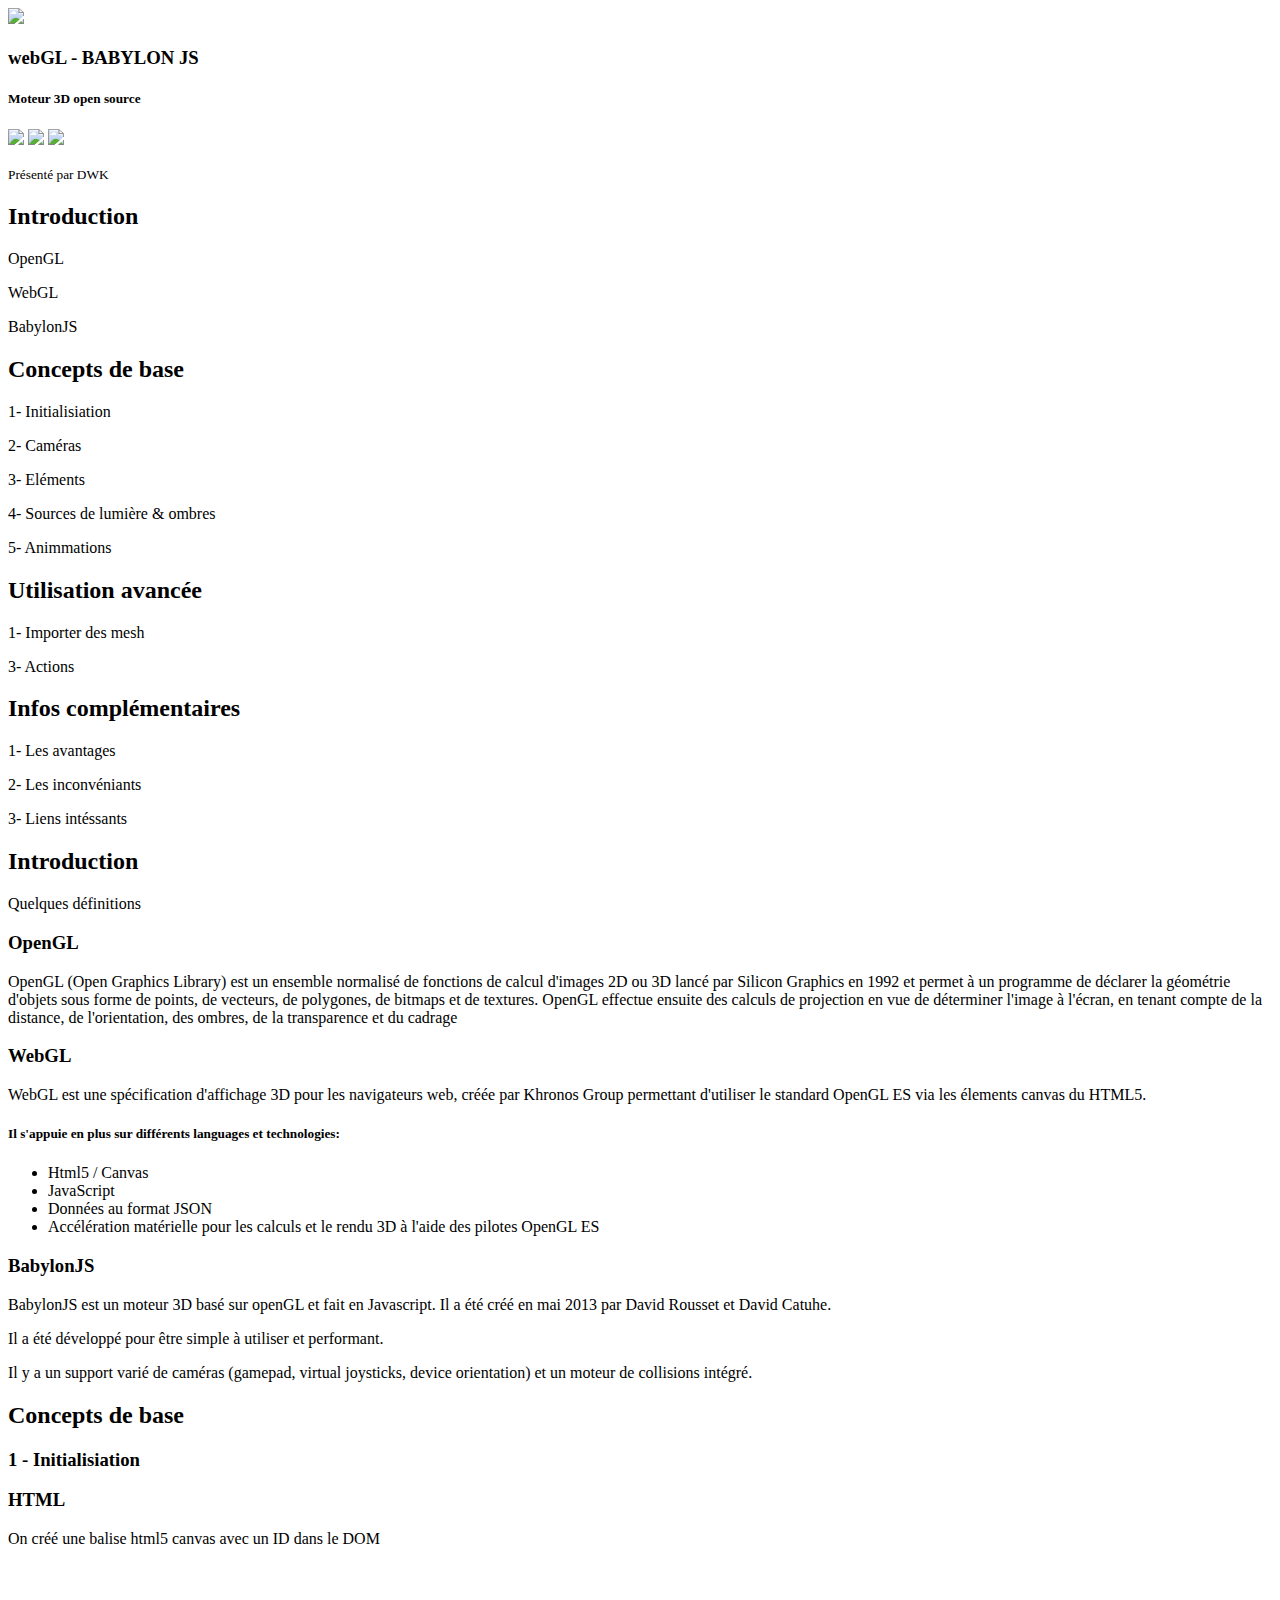
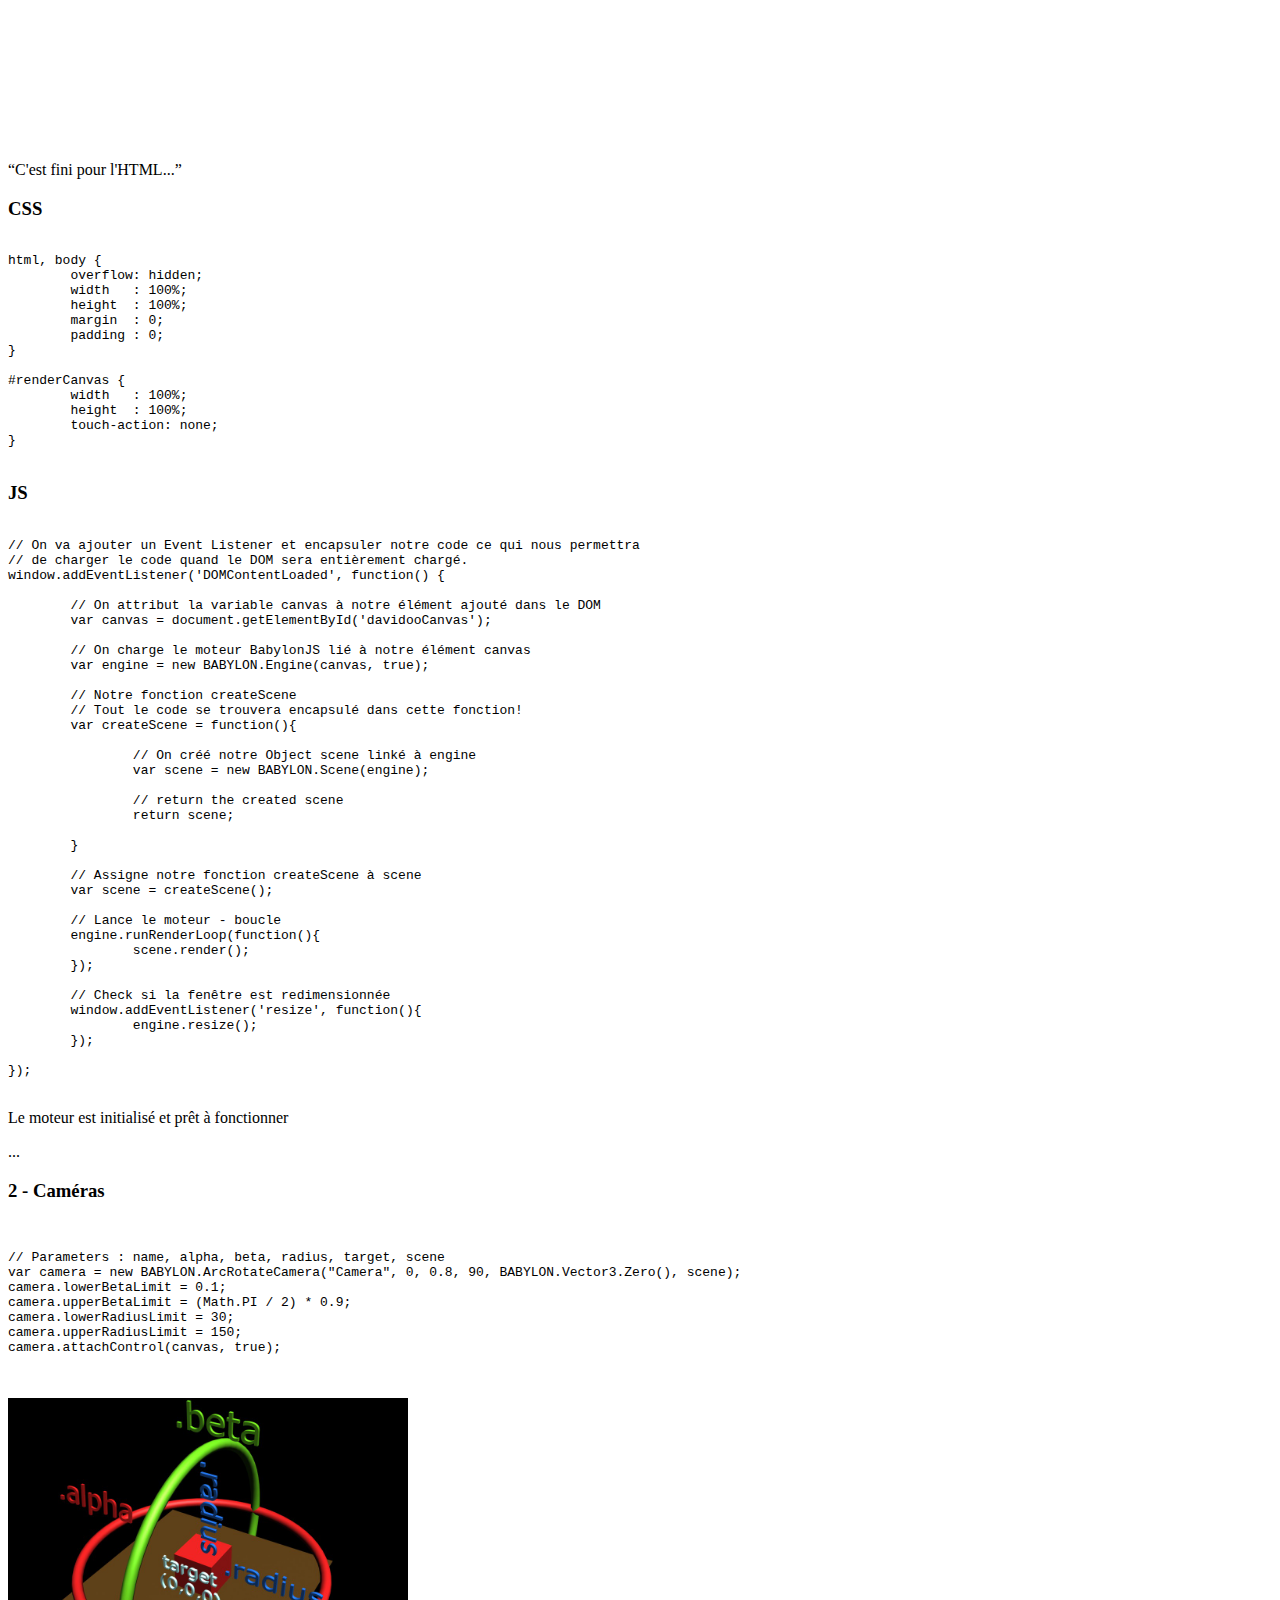
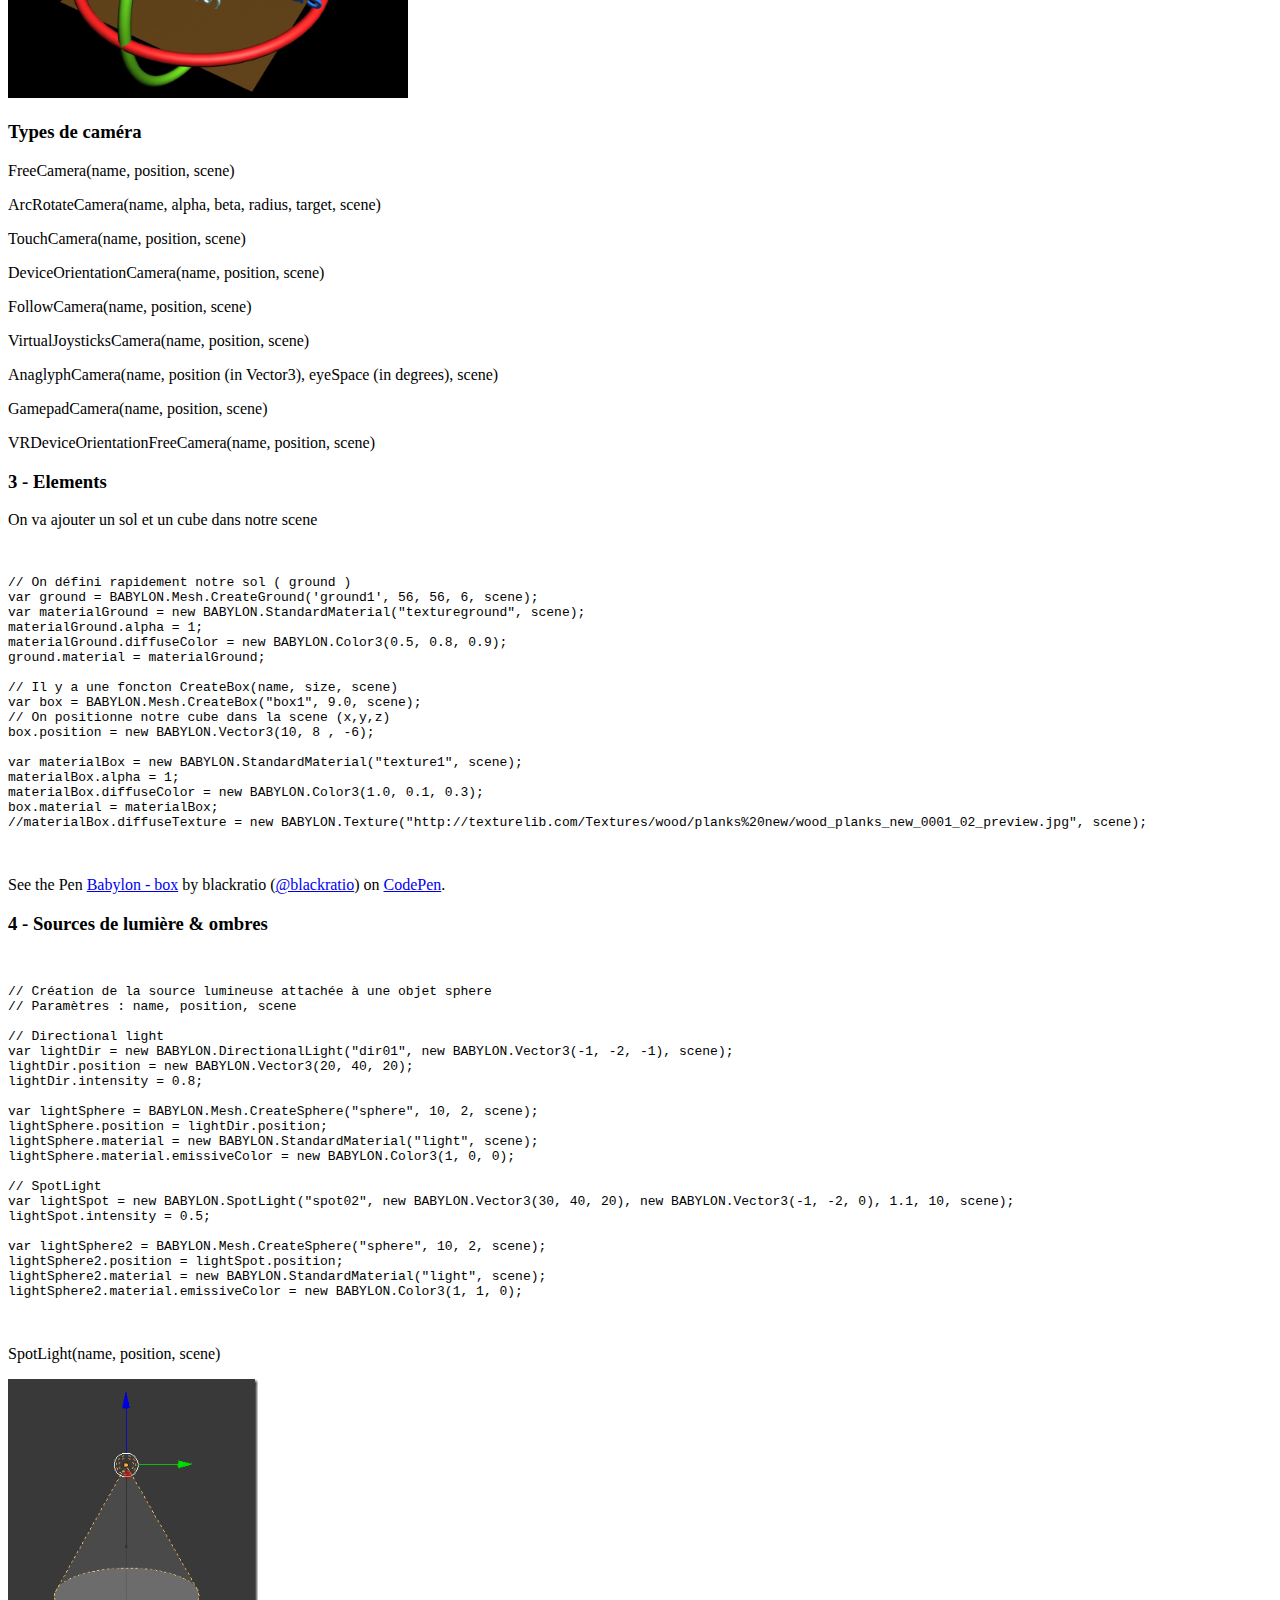
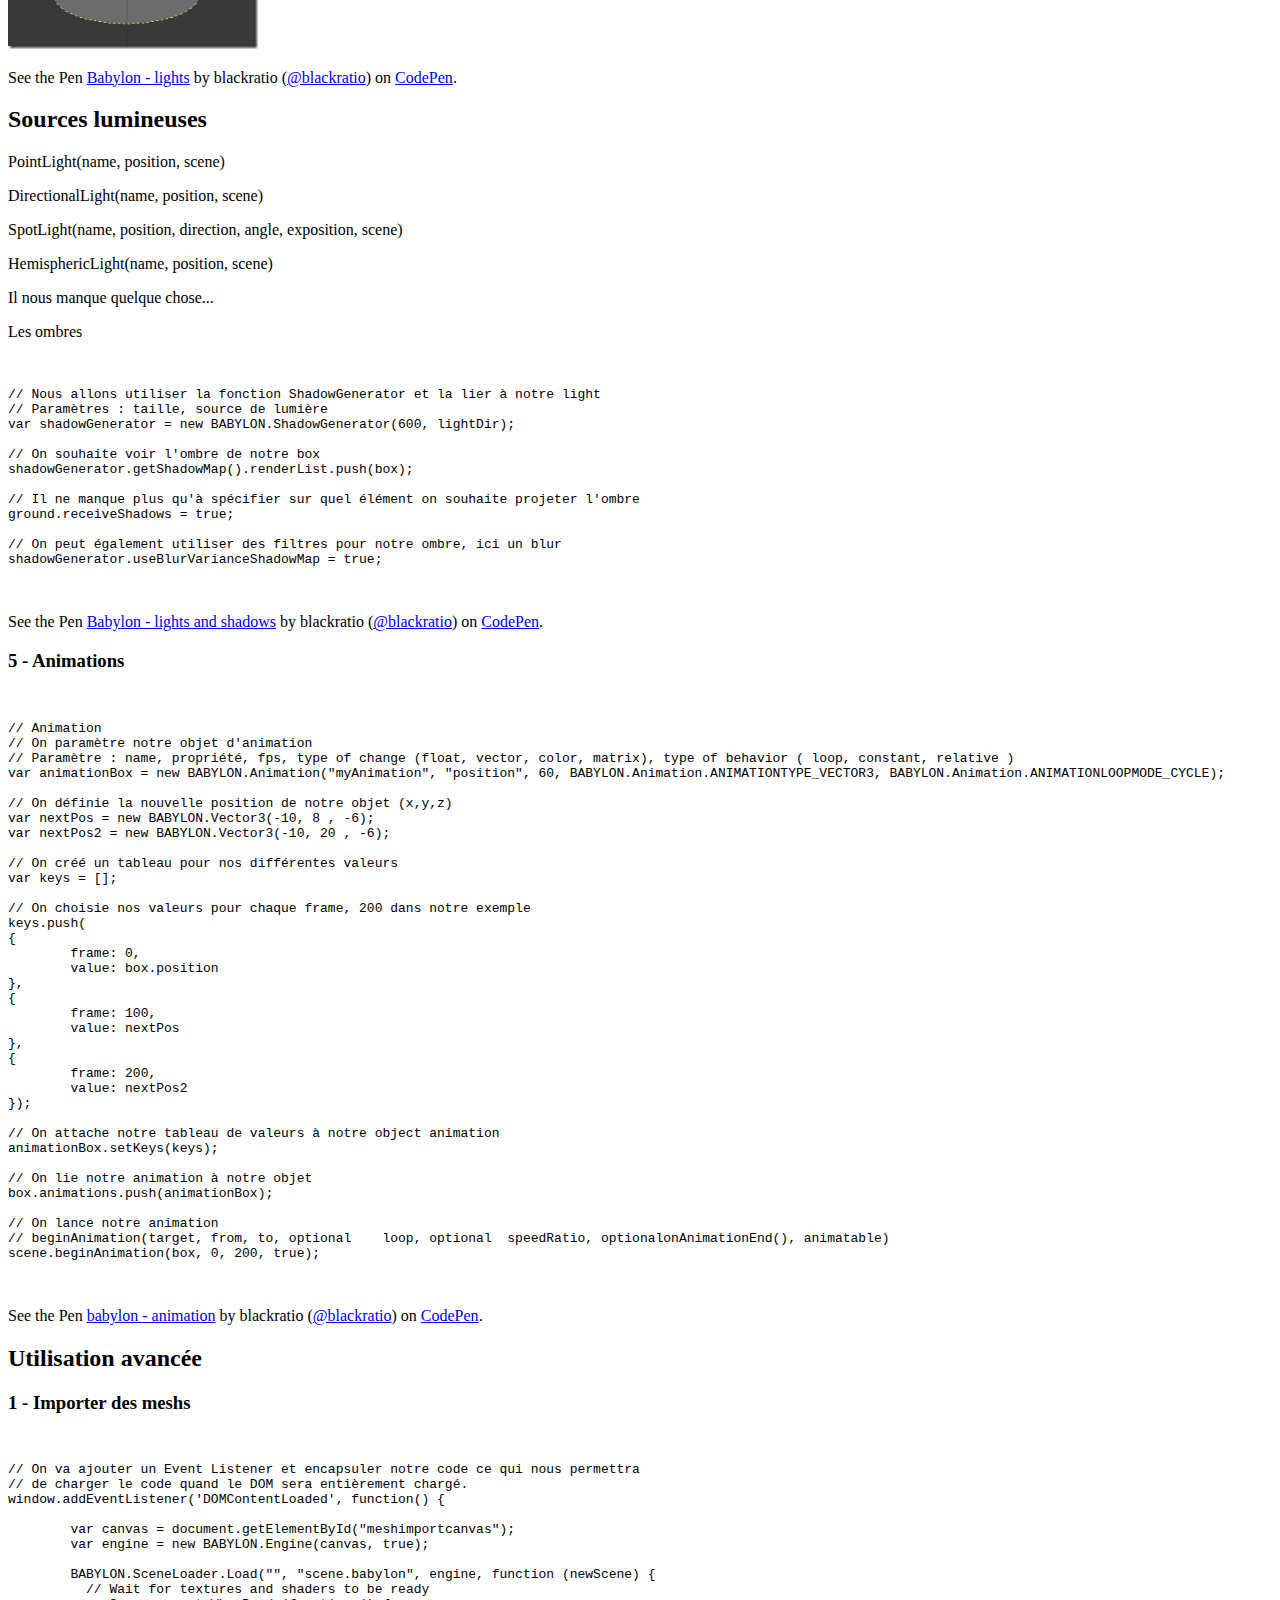
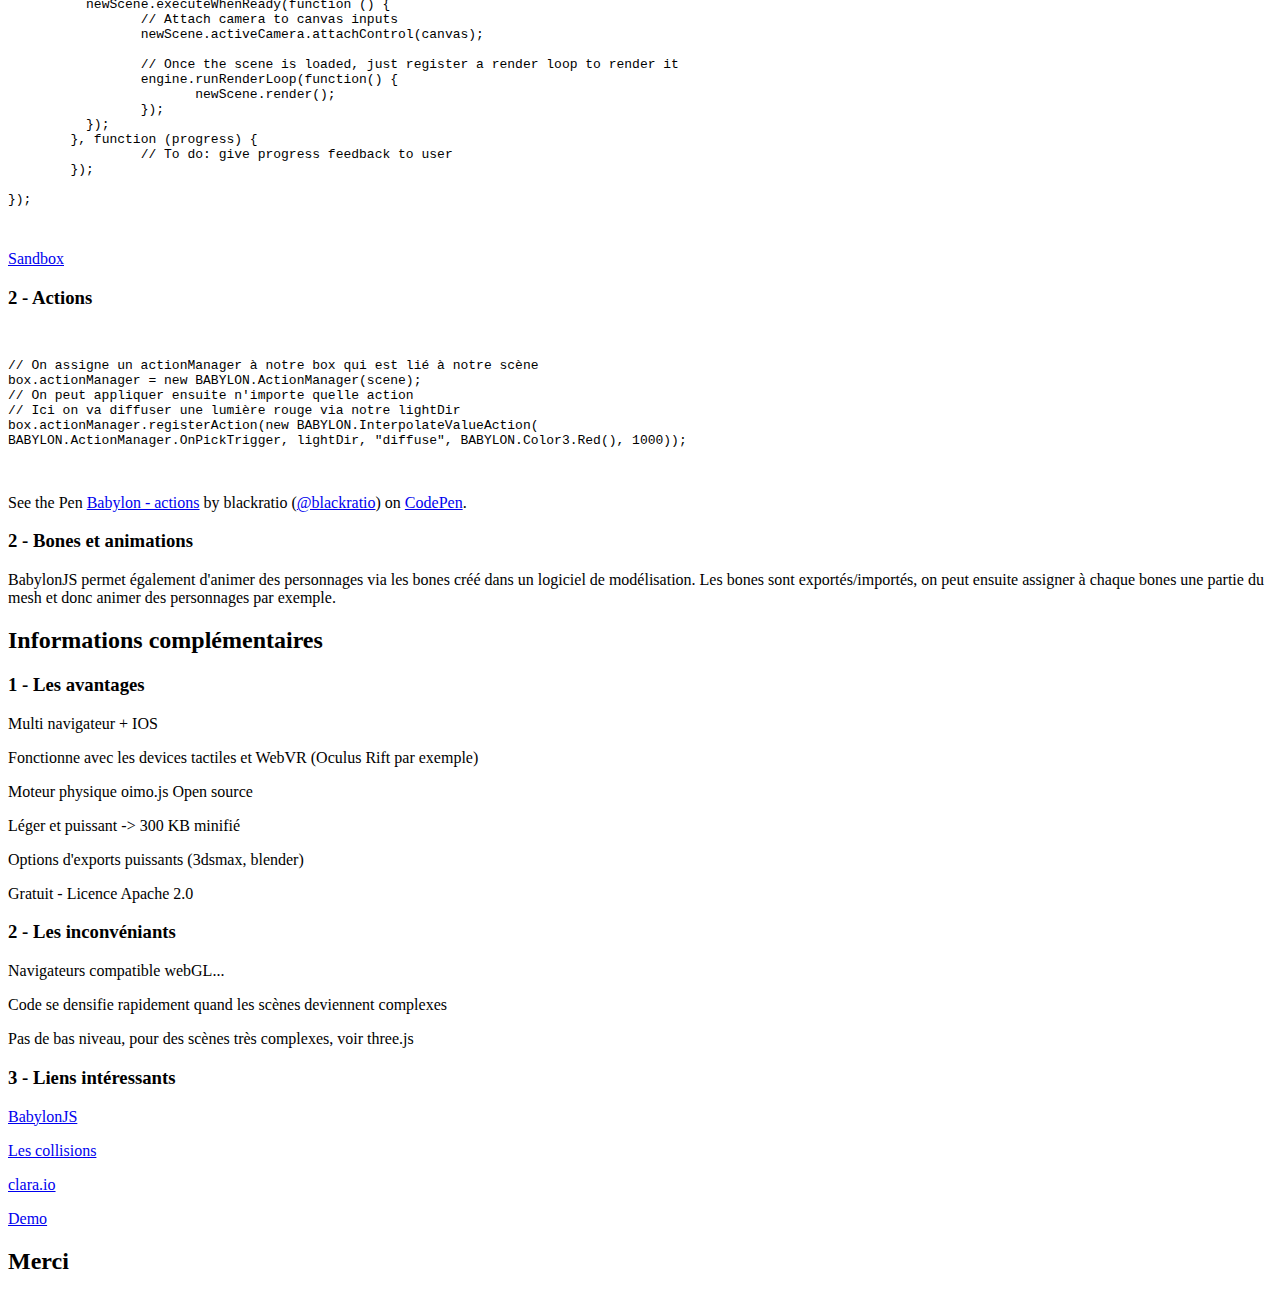
==== commit 5f9da7a2: "Adding files" ====
--- a/index.html
+++ b/index.html
@@ -52,15 +52,16 @@
 					<img src="img/js.svg" class="svg">
 				</div>
 				<p>
-					<small>Présenté par Davidou</small>
+					<small>Présenté par DWK</small>
 				</p>
 			</section>
 
 			<section>
 				<section id="fragments">
 					<h2>Introduction</h2>
-					<p class="fragment">1- WebGL</p>
-					<p class="fragment">2- BabylonJS</p>
+					<p class="fragment">OpenGL</p>
+					<p class="fragment">WebGL</p>
+					<p class="fragment">BabylonJS</p>
 				</section>
 				<section id="fragments">
 					<h2>Concepts de base</h2>
@@ -73,13 +74,12 @@
 				<section>
 					<h2>Utilisation avancée</h2>
 					<p class="fragment">1- Importer des mesh</p>
-					<p class="fragment">2- Texturing</p>
 					<p class="fragment">3- Actions</p>
 				</section>
 				<section>
-					<h2>Infos supplémentaires</h2>
-					<p class="fragment">1- La compatibilité</p>
-					<p class="fragment">2- Les ressources/calculs</p>
+					<h2>Infos complémentaires</h2>
+					<p class="fragment">1- Les avantages</p>
+					<p class="fragment">2- Les inconvéniants</p>
 					<p class="fragment">3- Liens intéssants</p>
 				</section>
 			</section>
@@ -90,9 +90,15 @@
 					<p>Quelques définitions</p>
 				</section>
 				<section>
+					<h3>OpenGL</h3>
+					<p>
+						OpenGL (Open Graphics Library) est un ensemble normalisé de fonctions de calcul d'images 2D ou 3D lancé par Silicon Graphics en 1992 et permet à un programme de déclarer la géométrie d'objets sous forme de points, de vecteurs, de polygones, de bitmaps et de textures. OpenGL effectue ensuite des calculs de projection en vue de déterminer l'image à l'écran, en tenant compte de la distance, de l'orientation, des ombres, de la transparence et du cadrage
+					</p>
+				</section>
+				<section>
 					<h3>WebGL</h3>
 					<p>
-						WebGL est une spécification d'affichage 3D pour les navigateurs web, créée par Khronos Group permettant d'utiliser le standard OpenGL ES via les élements canvas du HTML5
+						WebGL est une spécification d'affichage 3D pour les navigateurs web, créée par Khronos Group permettant d'utiliser le standard OpenGL ES via les élements canvas du HTML5.
 					</p>
 					<h5>Il s'appuie en plus sur différents languages et technologies:</h5>
 					<ul>
@@ -101,15 +107,15 @@
 						<li>Données au format JSON</li>
 						<li>Accélération matérielle pour les calculs et le rendu 3D à l'aide des pilotes OpenGL ES</li>
 					</ul>
-					<p>Christian entrerra plus dans les détails sur ce sujet :-)</p>
 				</section>
 				<section>
 					<h3>BabylonJS</h3>
 					<p>
-						BabylonJS est un moteur 3D basé sur openGL et fait en Javascript. Il est compatible multi navigateur ( ie11 oui oui, firefox, chrome ) et prend en charge les écrans tactiles.
+						BabylonJS est un moteur 3D basé sur openGL et fait en Javascript. Il a été créé en mai 2013 par David Rousset et David Catuhe.
 					</p>
+					<p>Il a été développé pour être simple à utiliser et performant.</p>
 					<p>
-						On peut même se baser sur les bones créé via les logiciels de modélisation, on peut donc animer nos personnages ou autre structures assez facilement.
+						Il y a un support varié de caméras (gamepad, virtual joysticks, device orientation) et un moteur de collisions intégré.
 					</p>
 				</section>
 			</section>
@@ -123,12 +129,13 @@
 				</section>
 				<section>
 					<h3>HTML</h3>
-					<p>On créé un canvas html5 avec un ID dans le DOM</p>
+					<p>On créé une balise html5 canvas avec un ID dans le DOM</p>
 
 					<pre><code class="hlhtml" data-trim contenteditable>
-<canvas id="davidooCanvas"></canvas>
-						</code></pre>
+<canvas id="renderCanvas"></canvas>
+					</code></pre>
 					<q cite="">C'est fini pour l'HTML...</q>
+
 				</section>
 				<section>
 					<h3>CSS</h3>
@@ -153,23 +160,22 @@
 				<section>
 					<h3>JS</h3>
 					<pre><code class="hljs" data-trim contenteditable>
-// On va ajouter un Event Listener et encapsuler notre code ce qui nous permetra
-// de charger le code quand le DOM sera entièrrement chargé.
+// On va ajouter un Event Listener et encapsuler notre code ce qui nous permettra
+// de charger le code quand le DOM sera entièrement chargé.
 window.addEventListener('DOMContentLoaded', function() {
 
 	// On attribut la variable canvas à notre élément ajouté dans le DOM
 	var canvas = document.getElementById('davidooCanvas');
 
-	// On charge le moteur BabylonJS lié à notre élément
+	// On charge le moteur BabylonJS lié à notre élément canvas
 	var engine = new BABYLON.Engine(canvas, true);
 
 	// Notre fonction createScene
-	// Tout notre code va se trouver ici!
+	// Tout le code se trouvera encapsulé dans cette fonction!
 	var createScene = function(){
 
-		// On créé notre Object scene
+		// On créé notre Object scene linké à engine
 		var scene = new BABYLON.Scene(engine);
-		scene.clearColor = new BABYLON.Color3( 254, 254, 254);
 
 		// return the created scene
 		return scene;
@@ -179,12 +185,12 @@
 	// Assigne notre fonction createScene à scene
 	var scene = createScene();
 
-	// Lance le moteur en boucle
+	// Lance le moteur - boucle
 	engine.runRenderLoop(function(){
 		scene.render();
 	});
 
-	// Check si la fenêtre est redimentionnée
+	// Check si la fenêtre est redimensionnée
 	window.addEventListener('resize', function(){
 		engine.resize();
 	});
@@ -235,7 +241,7 @@
 
 // Il y a une foncton CreateBox(name, size, scene)
 var box = BABYLON.Mesh.CreateBox("box1", 9.0, scene);
-// On positionne notre cube dans la scene
+// On positionne notre cube dans la scene (x,y,z)
 box.position = new BABYLON.Vector3(10, 8 , -6);
 
 var materialBox = new BABYLON.StandardMaterial("texture1", scene);
@@ -265,7 +271,7 @@
 var lightSphere = BABYLON.Mesh.CreateSphere("sphere", 10, 2, scene);
 lightSphere.position = lightDir.position;
 lightSphere.material = new BABYLON.StandardMaterial("light", scene);
-lightSphere.material.emissiveColor = new BABYLON.Color3(1, 1, 0);
+lightSphere.material.emissiveColor = new BABYLON.Color3(1, 0, 0);
 
 // SpotLight
 var lightSpot = new BABYLON.SpotLight("spot02", new BABYLON.Vector3(30, 40, 20), new BABYLON.Vector3(-1, -2, 0), 1.1, 10, scene);
@@ -289,7 +295,7 @@
 					<script async src="//assets.codepen.io/assets/embed/ei.js"></script>
 				</section>
 				<section>
-					<h2>Types de source lumineuse</h2>
+					<h2>Sources lumineuses</h2>
 					<p>PointLight(name, position, scene)</p>
 					<p>DirectionalLight(name, position, scene)</p>
 					<p>SpotLight(name, position, direction, angle, exposition, scene)</p>
@@ -305,10 +311,13 @@
 // Nous allons utiliser la fonction ShadowGenerator et la lier à notre light
 // Paramètres : taille, source de lumière
 var shadowGenerator = new BABYLON.ShadowGenerator(600, lightDir);
-// On souhaite avoir l'ombre de notre box
+
+// On souhaite voir l'ombre de notre box
 shadowGenerator.getShadowMap().renderList.push(box);
+
 // Il ne manque plus qu'à spécifier sur quel élément on souhaite projeter l'ombre
 ground.receiveShadows = true;
+
 // On peut également utiliser des filtres pour notre ombre, ici un blur
 shadowGenerator.useBlurVarianceShadowMap = true;
 
@@ -327,23 +336,24 @@
 // Paramètre : name, propriété, fps, type of change (float, vector, color, matrix), type of behavior ( loop, constant, relative )
 var animationBox = new BABYLON.Animation("myAnimation", "position", 60, BABYLON.Animation.ANIMATIONTYPE_VECTOR3, BABYLON.Animation.ANIMATIONLOOPMODE_CYCLE);
 
-// On définie la nouvelle position de notre objet
+// On définie la nouvelle position de notre objet (x,y,z)
 var nextPos = new BABYLON.Vector3(-10, 8 , -6);
 var nextPos2 = new BABYLON.Vector3(-10, 20 , -6);
 
 // On créé un tableau pour nos différentes valeurs
 var keys = [];
 
-// On choisie nos valeurs pour chaque frame, ici 100 au total
-keys.push({
+// On choisie nos valeurs pour chaque frame, 200 dans notre exemple
+keys.push(
+{
 	frame: 0,
 	value: box.position
-});
-keys.push({
+},
+{
 	frame: 100,
 	value: nextPos
-});
-keys.push({
+},
+{
 	frame: 200,
 	value: nextPos2
 });
@@ -374,6 +384,94 @@
 
 			<section>
 				<h3>1 - Importer des meshs</h3>
+				<pre><code class="hljs" data-trim contenteditable>
+
+// On va ajouter un Event Listener et encapsuler notre code ce qui nous permettra
+// de charger le code quand le DOM sera entièrement chargé.
+window.addEventListener('DOMContentLoaded', function() {
+
+	var canvas = document.getElementById("meshimportcanvas");
+	var engine = new BABYLON.Engine(canvas, true);
+
+	BABYLON.SceneLoader.Load("", "scene.babylon", engine, function (newScene) {
+	  // Wait for textures and shaders to be ready
+	  newScene.executeWhenReady(function () {
+		 // Attach camera to canvas inputs
+		 newScene.activeCamera.attachControl(canvas);
+
+		 // Once the scene is loaded, just register a render loop to render it
+		 engine.runRenderLoop(function() {
+			newScene.render();
+		 });
+	  });
+	}, function (progress) {
+		 // To do: give progress feedback to user
+	});
+
+});
+
+					</code></pre>
+
+
+
+				<a target="_blank" href="http://www.babylonjs.com/sandbox/">Sandbox</a>
+			</section>
+			<section>
+				<h3>2 - Actions</h3>
+
+				<pre><code class="hljs" data-trim contenteditable>
+
+// On assigne un actionManager à notre box qui est lié à notre scène
+box.actionManager = new BABYLON.ActionManager(scene);
+// On peut appliquer ensuite n'importe quelle action
+// Ici on va diffuser une lumière rouge via notre lightDir
+box.actionManager.registerAction(new BABYLON.InterpolateValueAction(
+BABYLON.ActionManager.OnPickTrigger, lightDir, "diffuse", BABYLON.Color3.Red(), 1000));
+
+					</code></pre>
+
+			</section>
+			<section>
+				<p data-height="600" data-theme-id="1844" data-slug-hash="dGjORE" data-default-tab="result" data-user="blackratio" class='codepen'>See the Pen <a href='http://codepen.io/blackratio/pen/dGjORE/'>Babylon - actions</a> by blackratio (<a href='http://codepen.io/blackratio'>@blackratio</a>) on <a href='http://codepen.io'>CodePen</a>.</p>
+				<script async src="//assets.codepen.io/assets/embed/ei.js"></script>
+			</section>
+			<section>
+				<h3>2 - Bones et animations</h3>
+				<p>
+					BabylonJS permet également d'animer des personnages via les bones créé dans un logiciel de modélisation. Les bones sont exportés/importés, on peut ensuite assigner à chaque bones une partie du mesh et donc animer des personnages par exemple.
+				</p>
+			</section>
+		</section>
+
+		<section>
+			<section>
+				<h2>Informations complémentaires</h2>
+			</section>
+
+			<section>
+				<h3>1 - Les avantages</h3>
+				<p>Multi navigateur + IOS</p>
+				<p>Fonctionne avec les devices tactiles et WebVR (Oculus Rift par exemple)</p>
+				<p>Moteur physique oimo.js Open source</p>
+				<p>Léger et puissant -> 300 KB minifié</p>
+				<p>Options d'exports puissants (3dsmax, blender)</p>
+				<p>Gratuit - Licence Apache 2.0</p>
+			</section>
+			<section>
+				<h3>2 - Les inconvéniants</h3>
+				<p>Navigateurs compatible webGL...</p>
+				<p>Code se densifie rapidement quand les scènes deviennent complexes</p>
+				<p>Pas de bas niveau, pour des scènes très complexes, voir three.js</p>
+			</section>
+			<section>
+				<h3>3 - Liens intéressants</h3>
+				<p><a target="_blank" href="http://www.babylonjs.com/">BabylonJS</a></p>
+				<p><a target="_blank"  href="https://blogs.msdn.microsoft.com/davrous/2014/11/18/understanding-collisions-physics-by-building-a-cool-webgl-babylon-js-demo-with-oimo-js/">Les collisions</a></p>
+				<p><a target="_blank" href="https://clara.io/library">clara.io</a></p>
+				<p><a target="_blank" href="http://yoda.blob.core.windows.net/wwwbabylonjs/Scenes/espilitphysics/index.html">Demo</a></p>
+			</section>
+			<section>
+				<h2>Merci</h2>
 			</section>
 		</section>
 
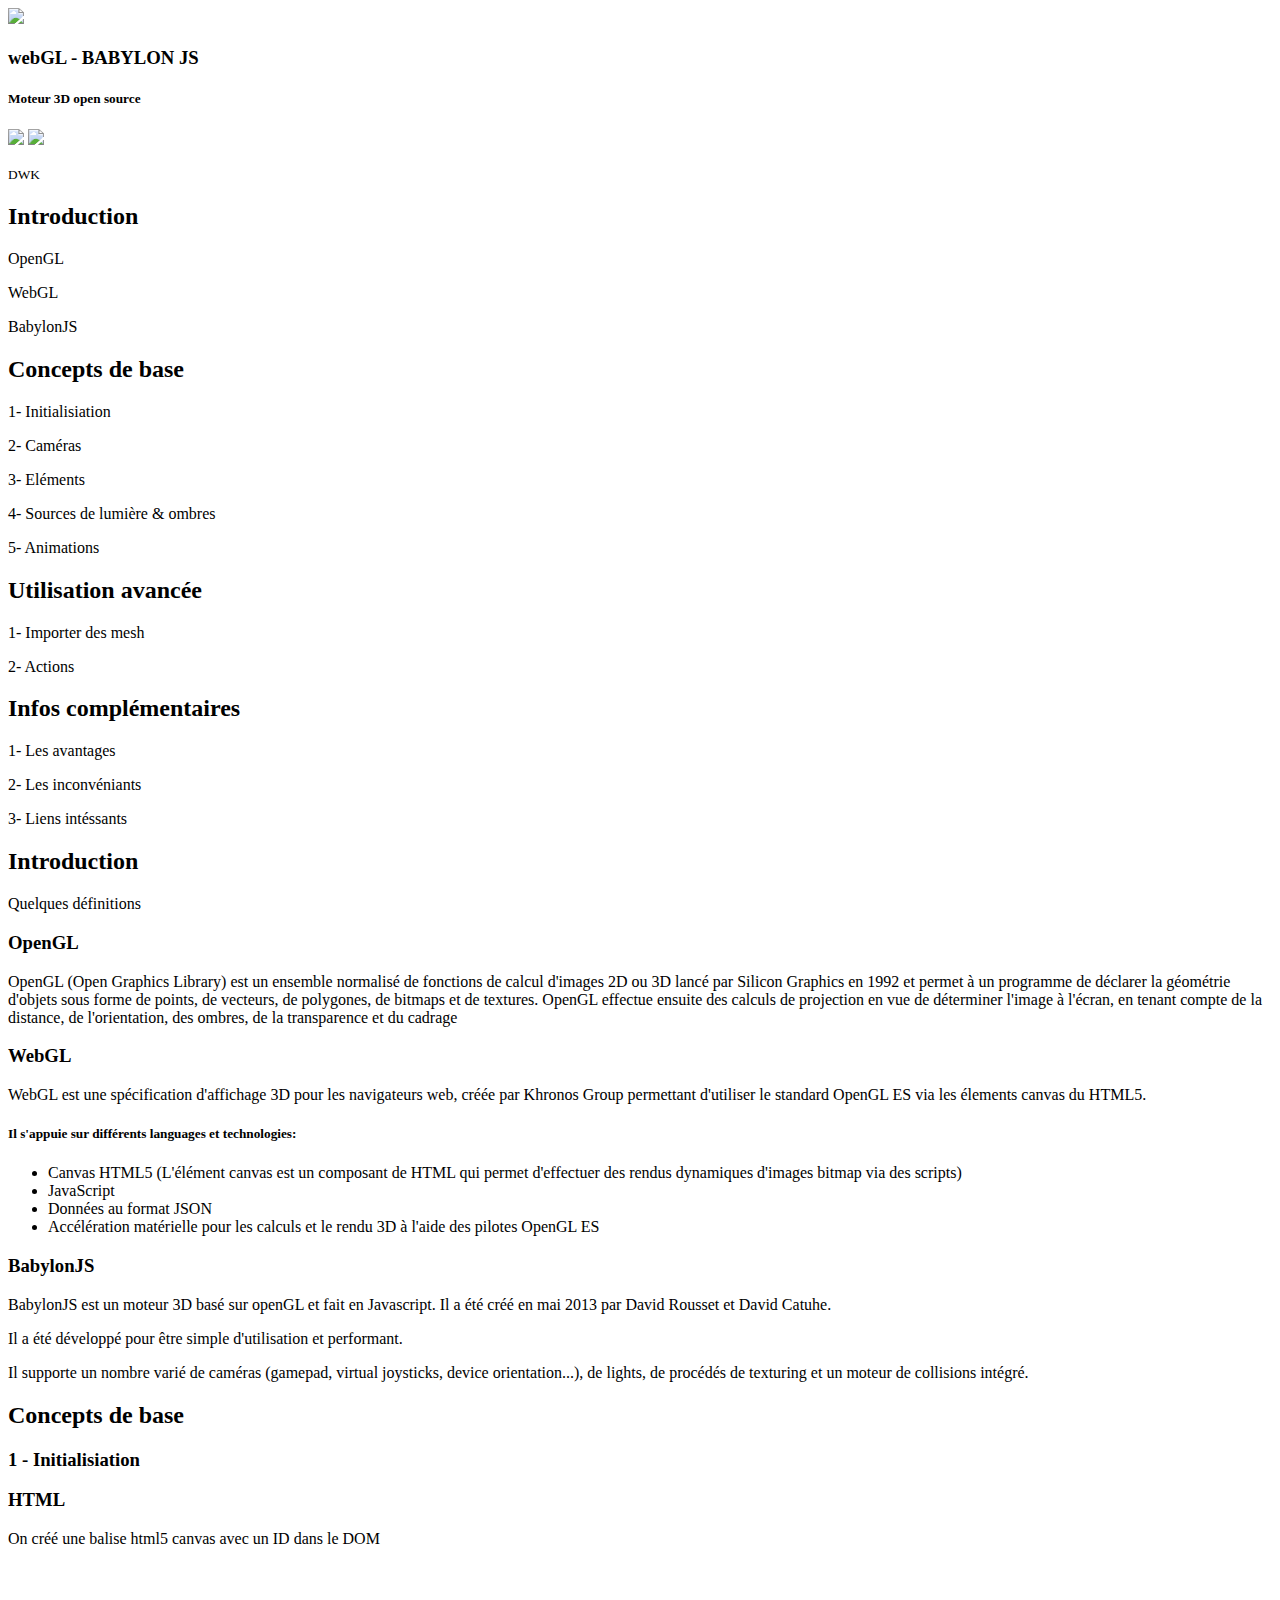
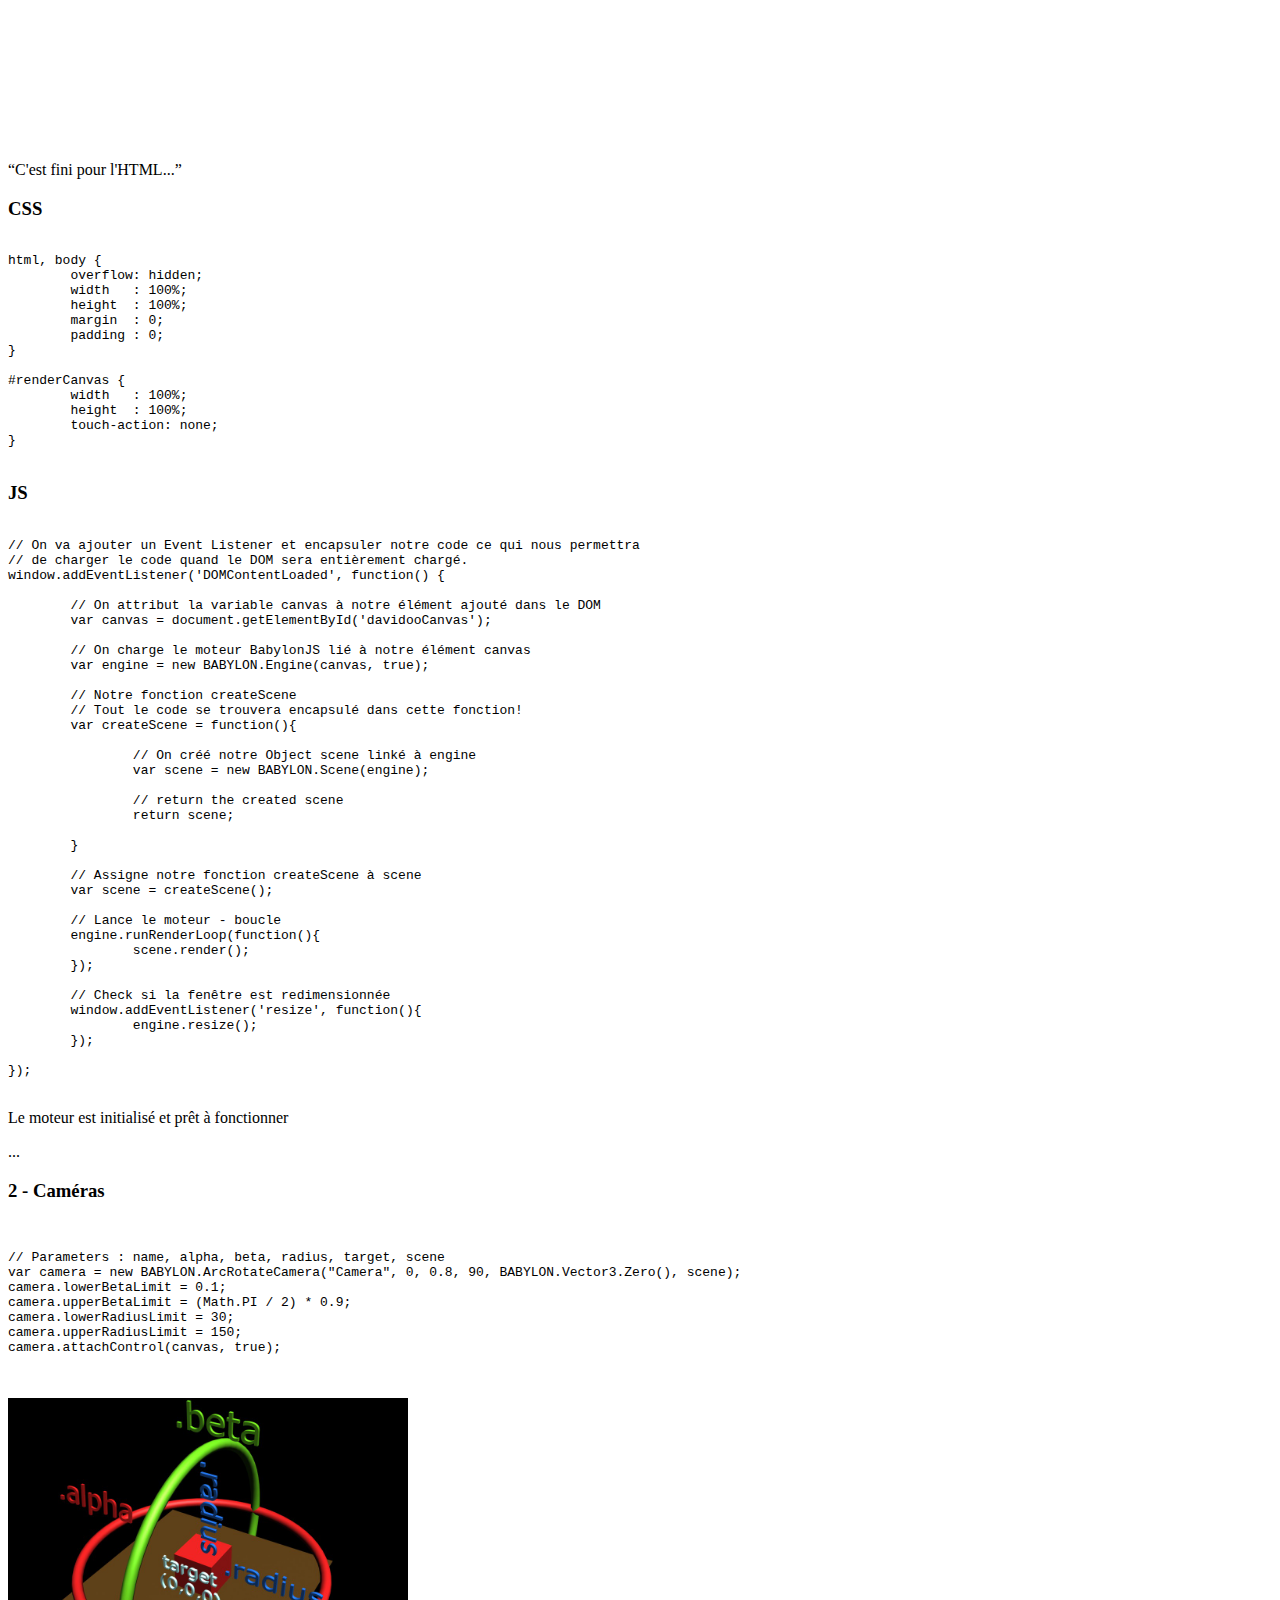
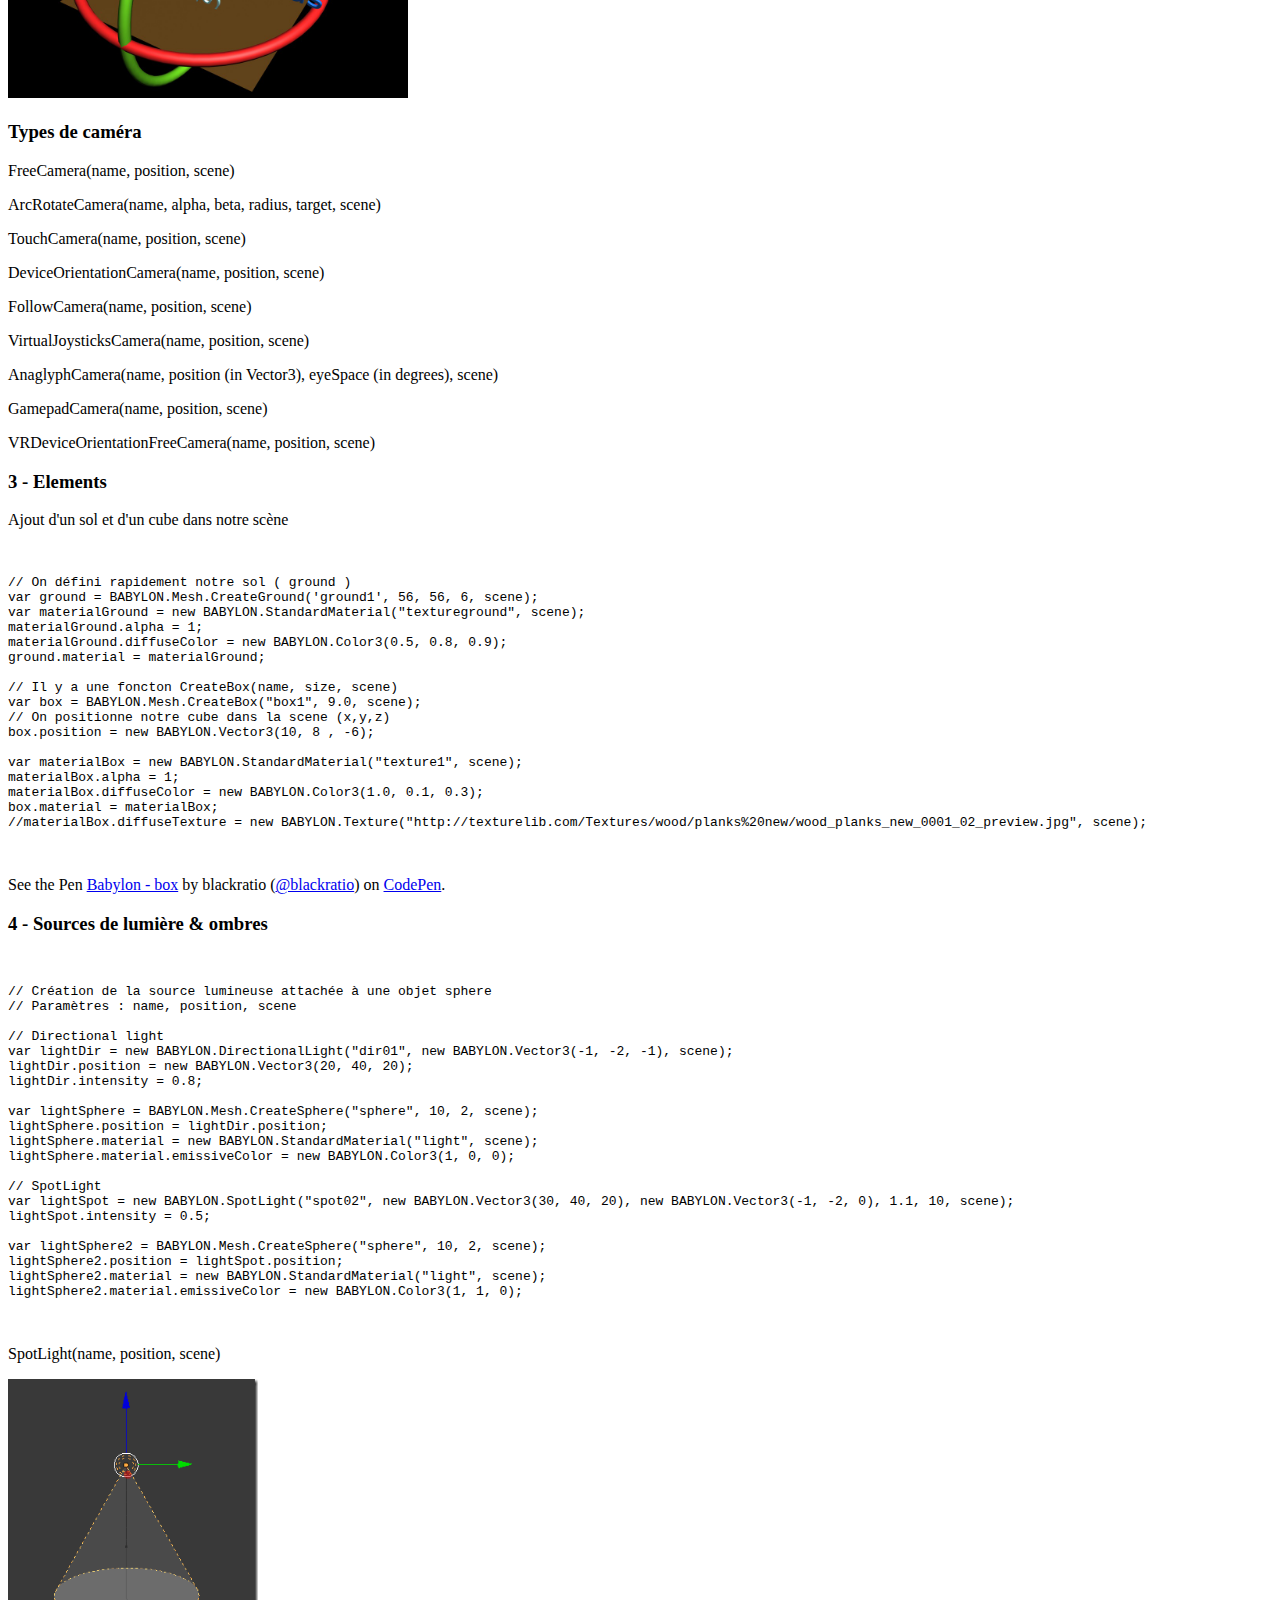
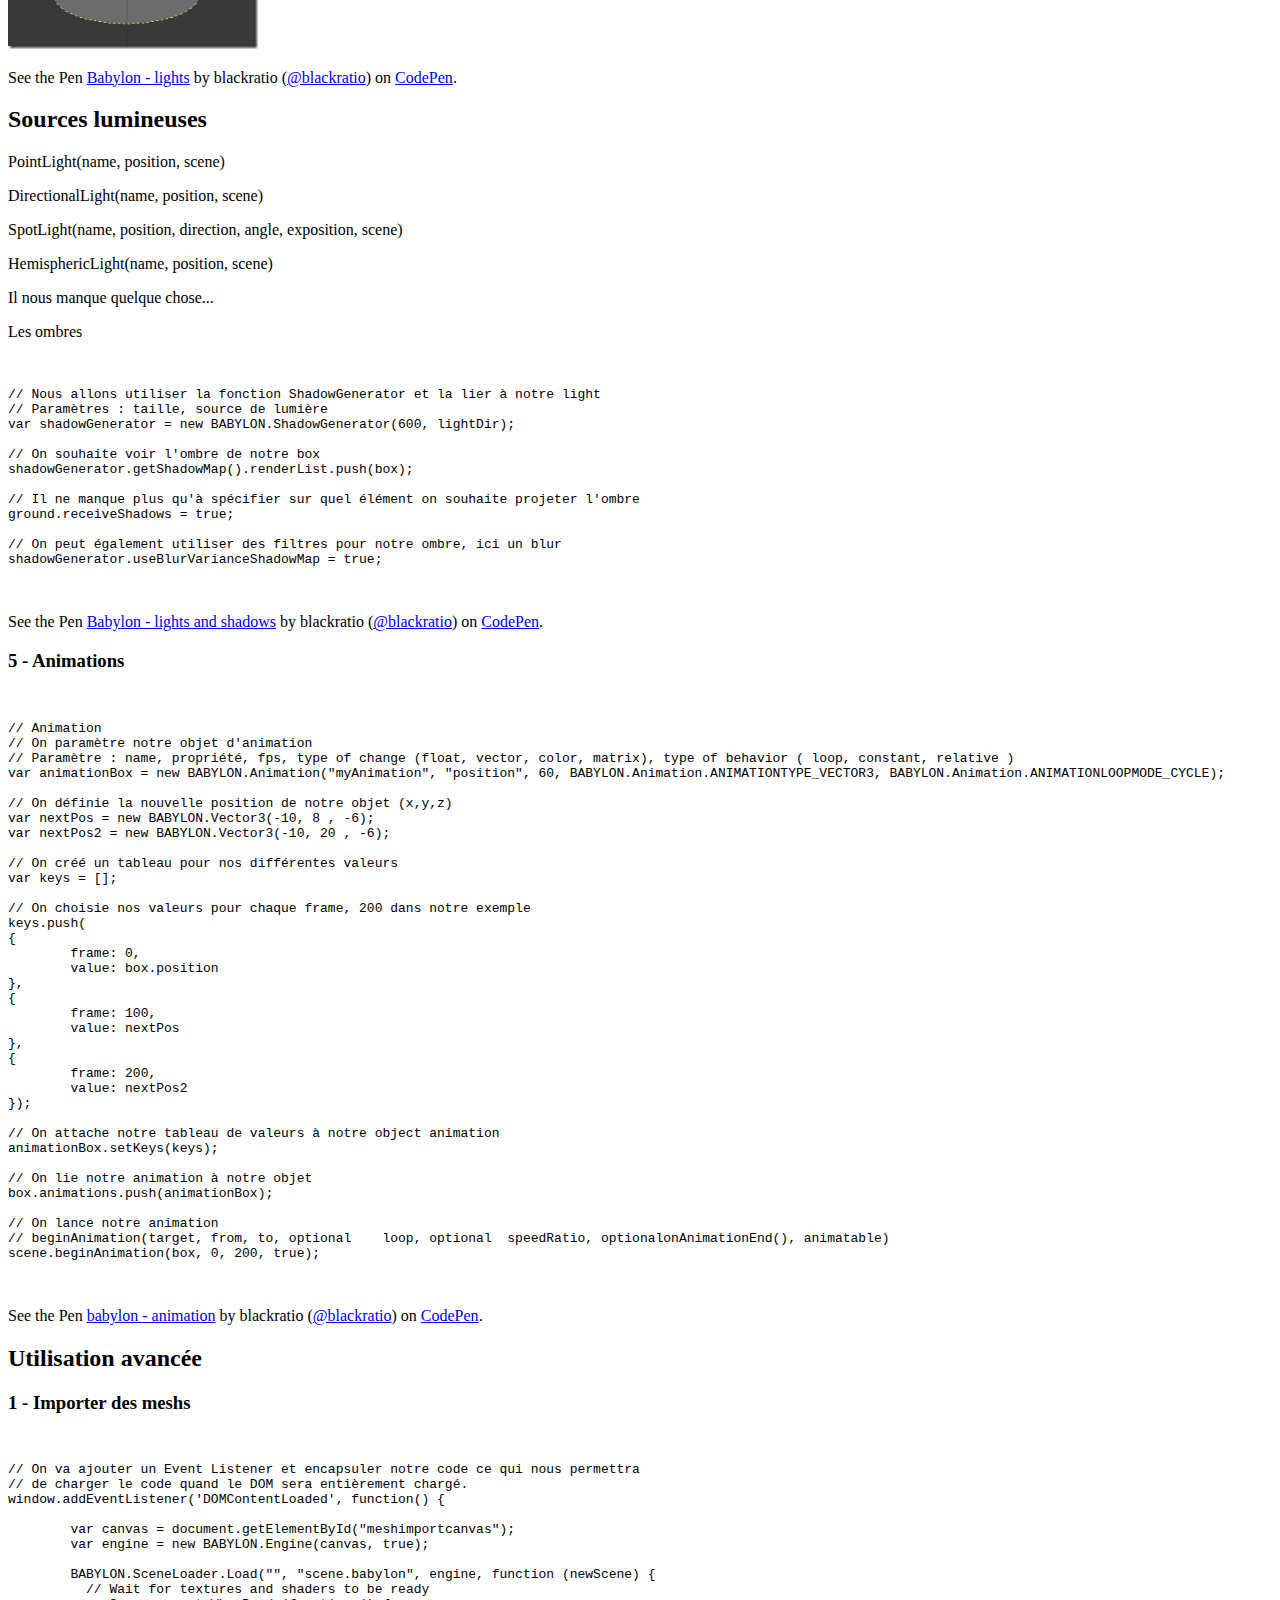
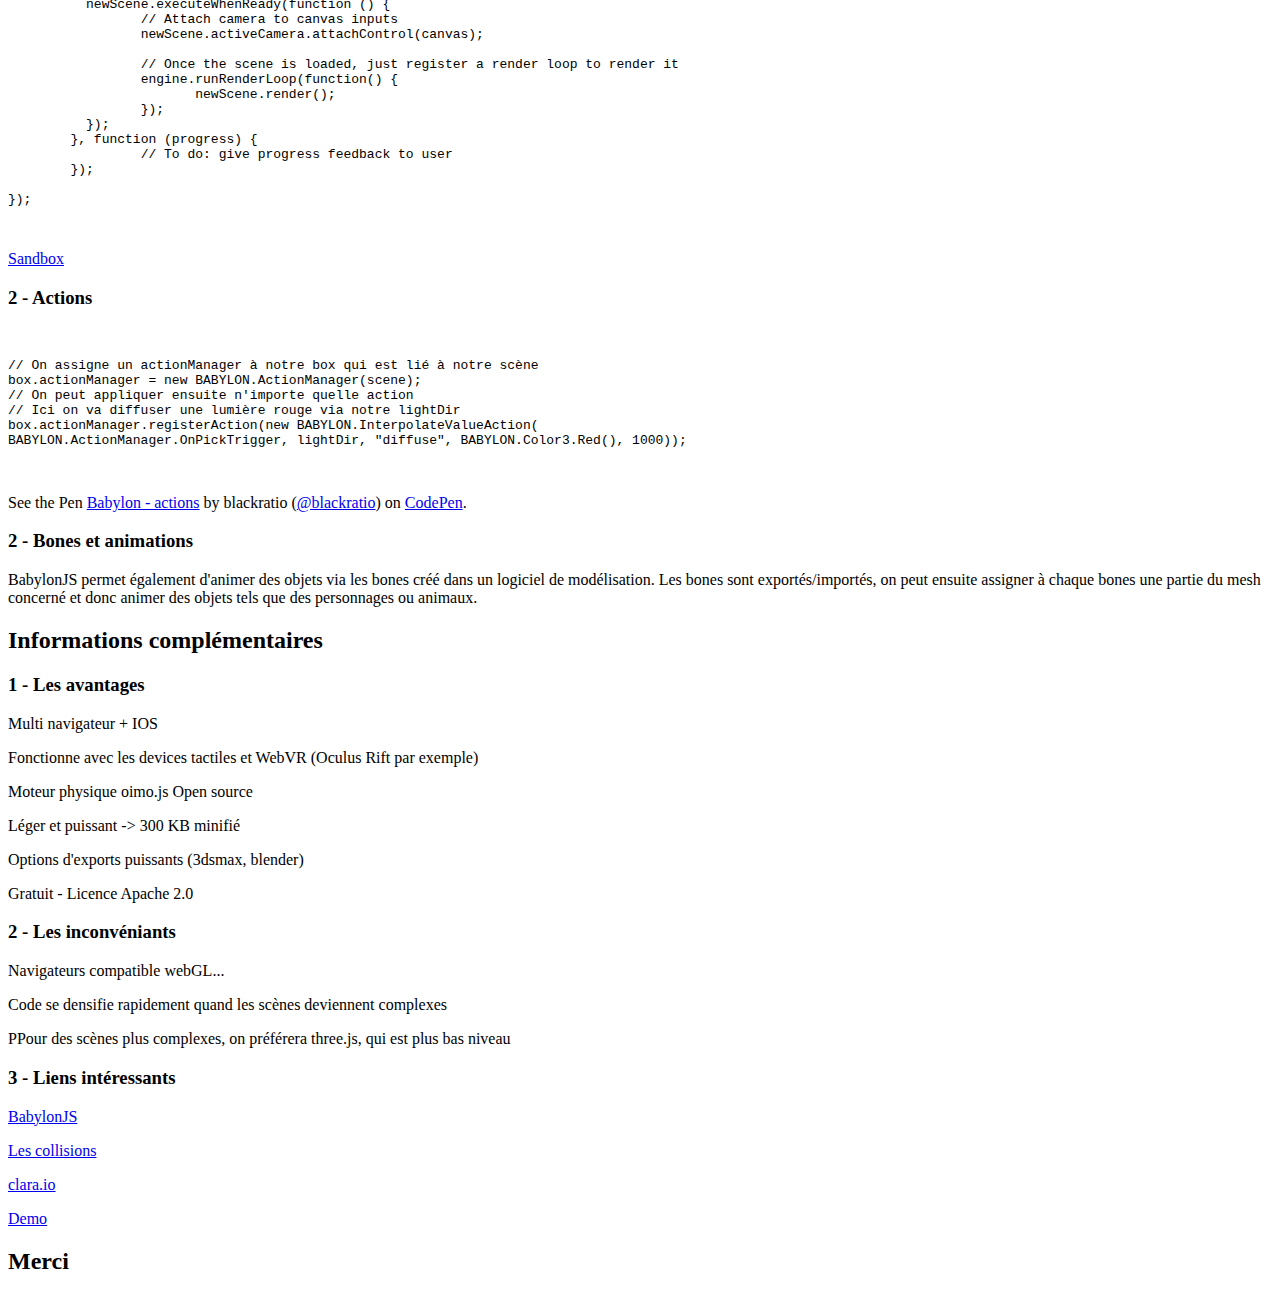
==== commit 1081c331: "maj" ====
--- a/index.html
+++ b/index.html
@@ -48,11 +48,11 @@
 				<h5>Moteur 3D open source</h5>
 				<div class="svg_prez_wrapper">
 					<img src="img/html5.svg" class="svg">
-					<img src="img/css3.svg" class="svg">
+					<!--img src="img/css3.svg" class="svg"-->
 					<img src="img/js.svg" class="svg">
 				</div>
 				<p>
-					<small>Présenté par DWK</small>
+					<small>DWK</small>
 				</p>
 			</section>
 
@@ -69,12 +69,12 @@
 					<p class="fragment">2- Caméras</p>
 					<p class="fragment">3- Eléments</p>
 					<p class="fragment">4- Sources de lumière & ombres</p>
-					<p class="fragment">5- Animmations</p>
+					<p class="fragment">5- Animations</p>
 				</section>
 				<section>
 					<h2>Utilisation avancée</h2>
 					<p class="fragment">1- Importer des mesh</p>
-					<p class="fragment">3- Actions</p>
+					<p class="fragment">2- Actions</p>
 				</section>
 				<section>
 					<h2>Infos complémentaires</h2>
@@ -100,9 +100,9 @@
 					<p>
 						WebGL est une spécification d'affichage 3D pour les navigateurs web, créée par Khronos Group permettant d'utiliser le standard OpenGL ES via les élements canvas du HTML5.
 					</p>
-					<h5>Il s'appuie en plus sur différents languages et technologies:</h5>
+					<h5>Il s'appuie sur différents languages et technologies:</h5>
 					<ul>
-						<li>Html5 / Canvas</li>
+						<li>Canvas HTML5 (L'élément canvas est un composant de HTML qui permet d'effectuer des rendus dynamiques d'images bitmap via des scripts)</li>
 						<li>JavaScript</li>
 						<li>Données au format JSON</li>
 						<li>Accélération matérielle pour les calculs et le rendu 3D à l'aide des pilotes OpenGL ES</li>
@@ -113,9 +113,9 @@
 					<p>
 						BabylonJS est un moteur 3D basé sur openGL et fait en Javascript. Il a été créé en mai 2013 par David Rousset et David Catuhe.
 					</p>
-					<p>Il a été développé pour être simple à utiliser et performant.</p>
+					<p>Il a été développé pour être simple d'utilisation et performant.</p>
 					<p>
-						Il y a un support varié de caméras (gamepad, virtual joysticks, device orientation) et un moteur de collisions intégré.
+						Il supporte un nombre varié de caméras (gamepad, virtual joysticks, device orientation...), de lights, de procédés de texturing et un moteur de collisions intégré.
 					</p>
 				</section>
 			</section>
@@ -229,7 +229,7 @@
 				</section>
 				<section>
 					<h3>3 - Elements</h3>
-					<p>On va ajouter un sol et un cube dans notre scene</p>
+					<p>Ajout  d'un sol et d'un cube dans notre scène</p>
 					<pre><code class="hljs" data-trim contenteditable>
 
 // On défini rapidement notre sol ( ground )
@@ -438,7 +438,7 @@
 			<section>
 				<h3>2 - Bones et animations</h3>
 				<p>
-					BabylonJS permet également d'animer des personnages via les bones créé dans un logiciel de modélisation. Les bones sont exportés/importés, on peut ensuite assigner à chaque bones une partie du mesh et donc animer des personnages par exemple.
+					BabylonJS permet également d'animer des objets via les bones créé dans un logiciel de modélisation. Les bones sont exportés/importés, on peut ensuite assigner à chaque bones une partie du mesh concerné et donc animer des objets tels que des personnages ou animaux.
 				</p>
 			</section>
 		</section>
@@ -461,7 +461,7 @@
 				<h3>2 - Les inconvéniants</h3>
 				<p>Navigateurs compatible webGL...</p>
 				<p>Code se densifie rapidement quand les scènes deviennent complexes</p>
-				<p>Pas de bas niveau, pour des scènes très complexes, voir three.js</p>
+				<p>PPour des scènes plus complexes, on préférera three.js, qui est plus bas niveau</p>
 			</section>
 			<section>
 				<h3>3 - Liens intéressants</h3>
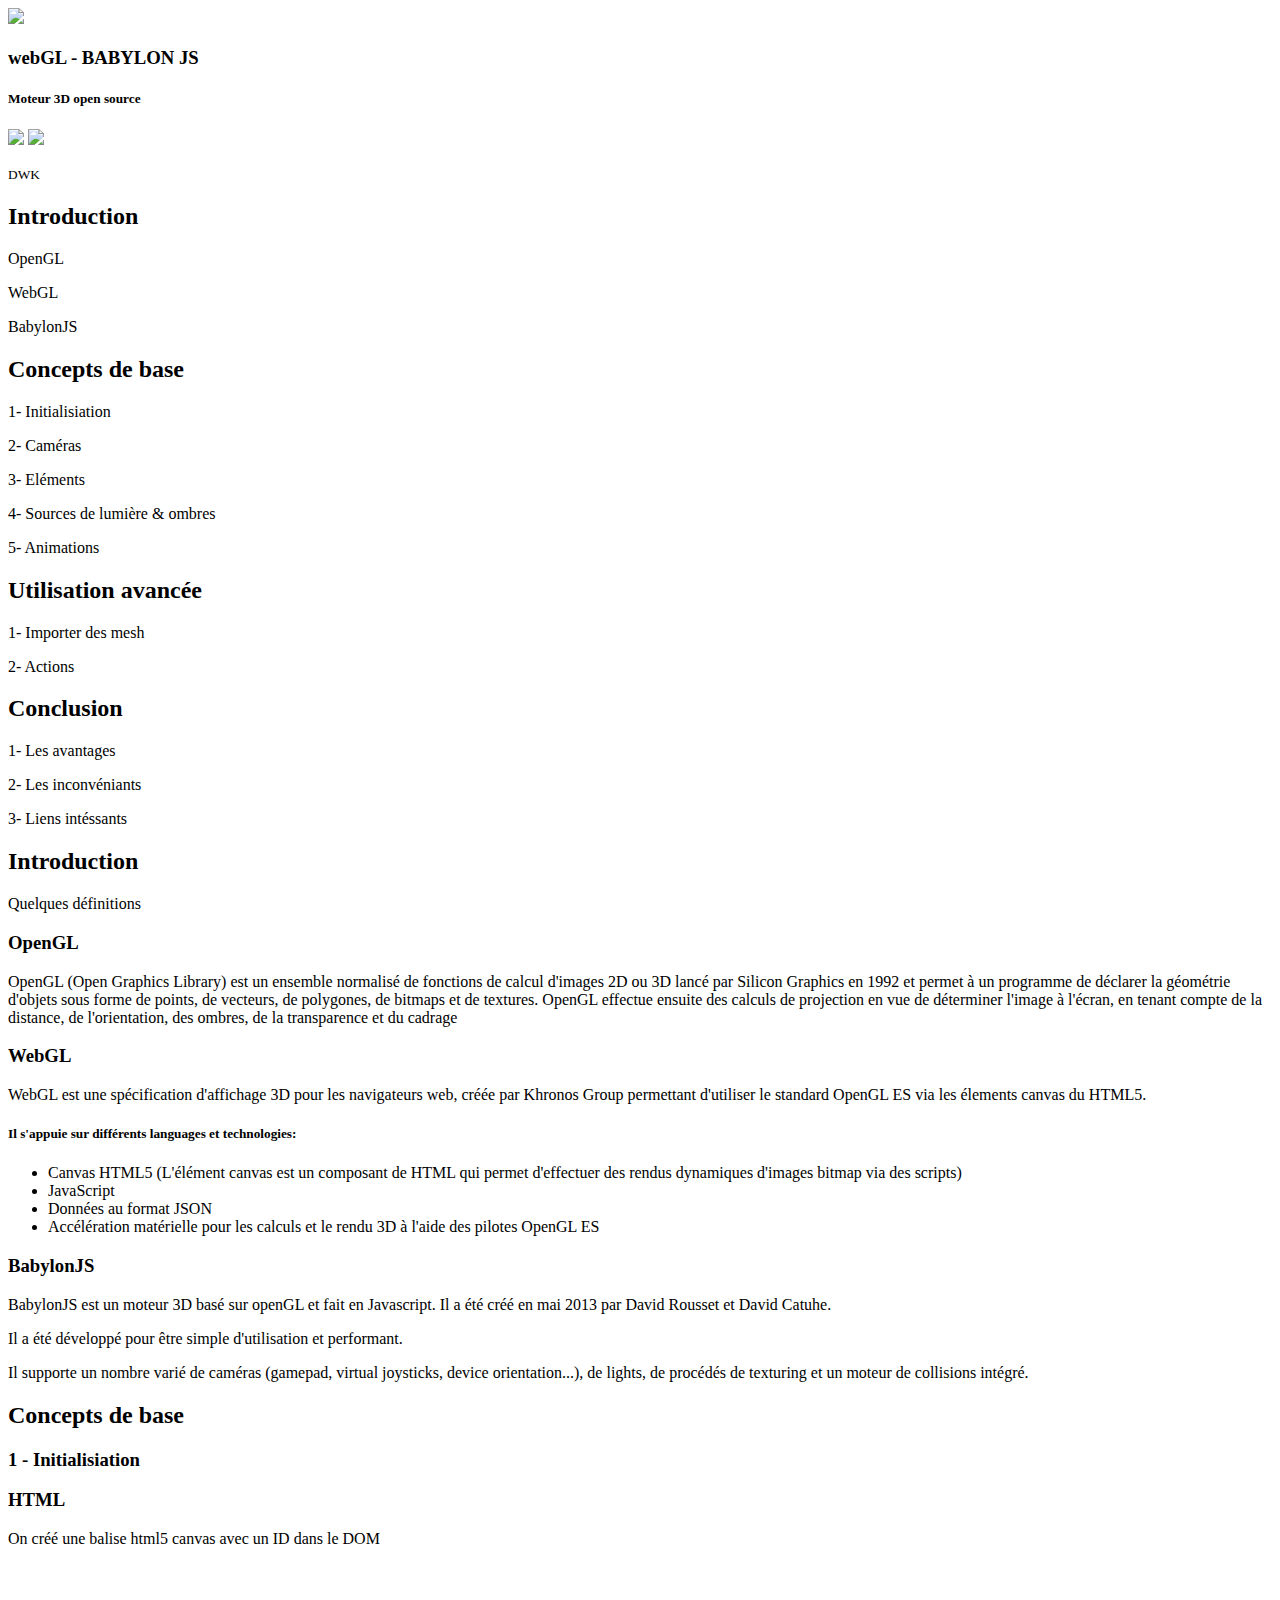
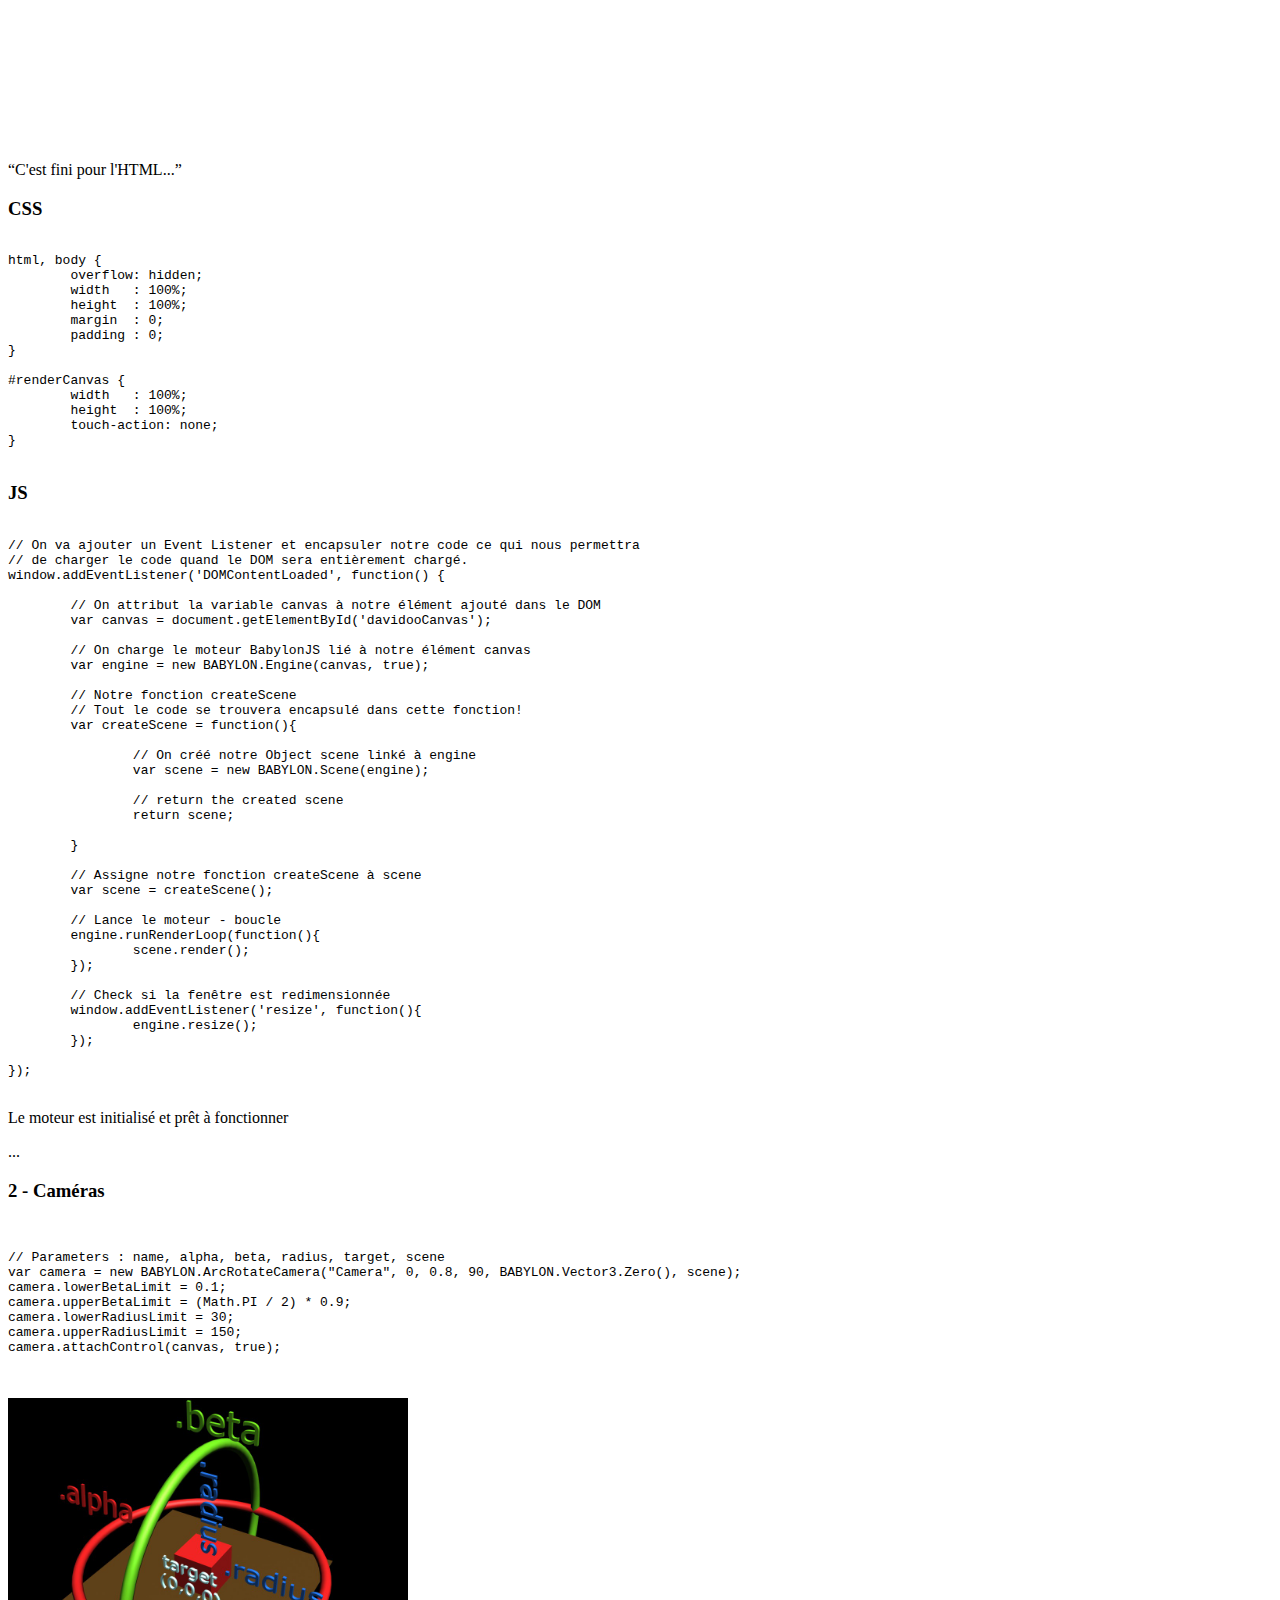
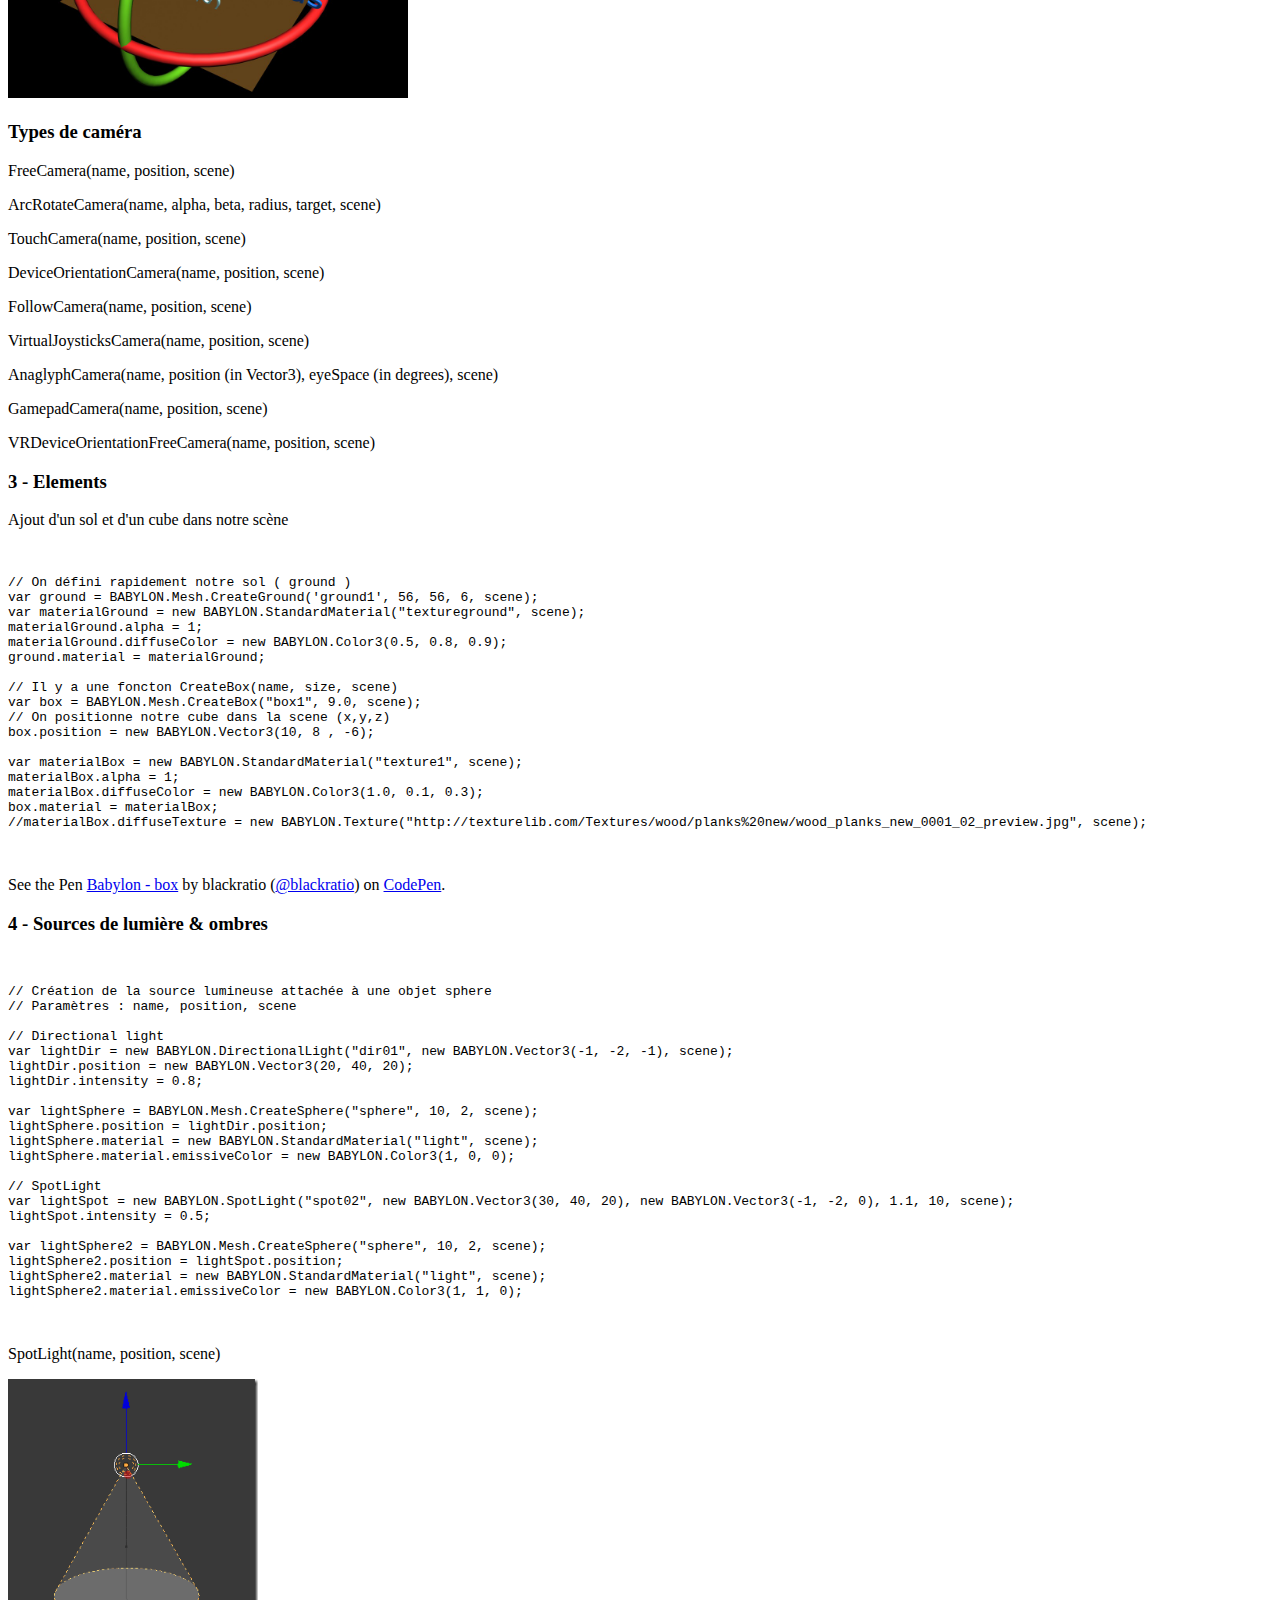
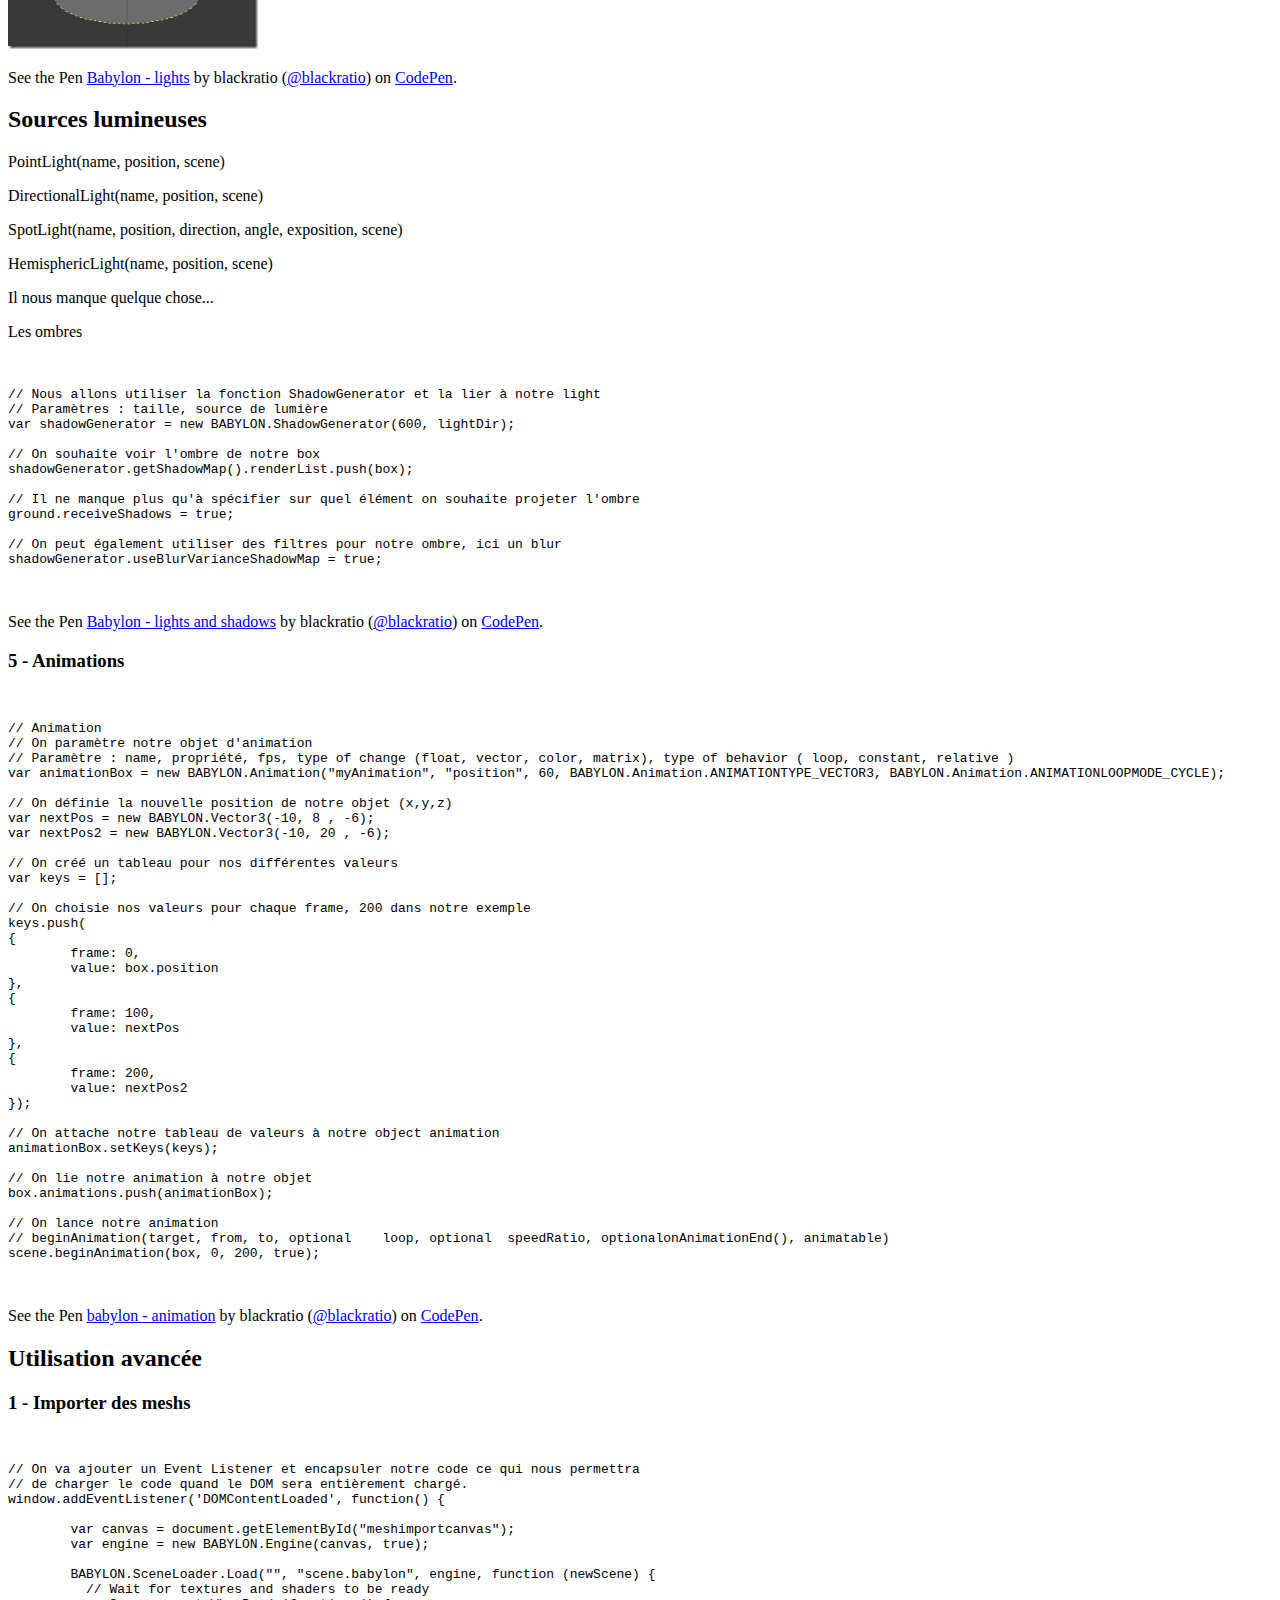
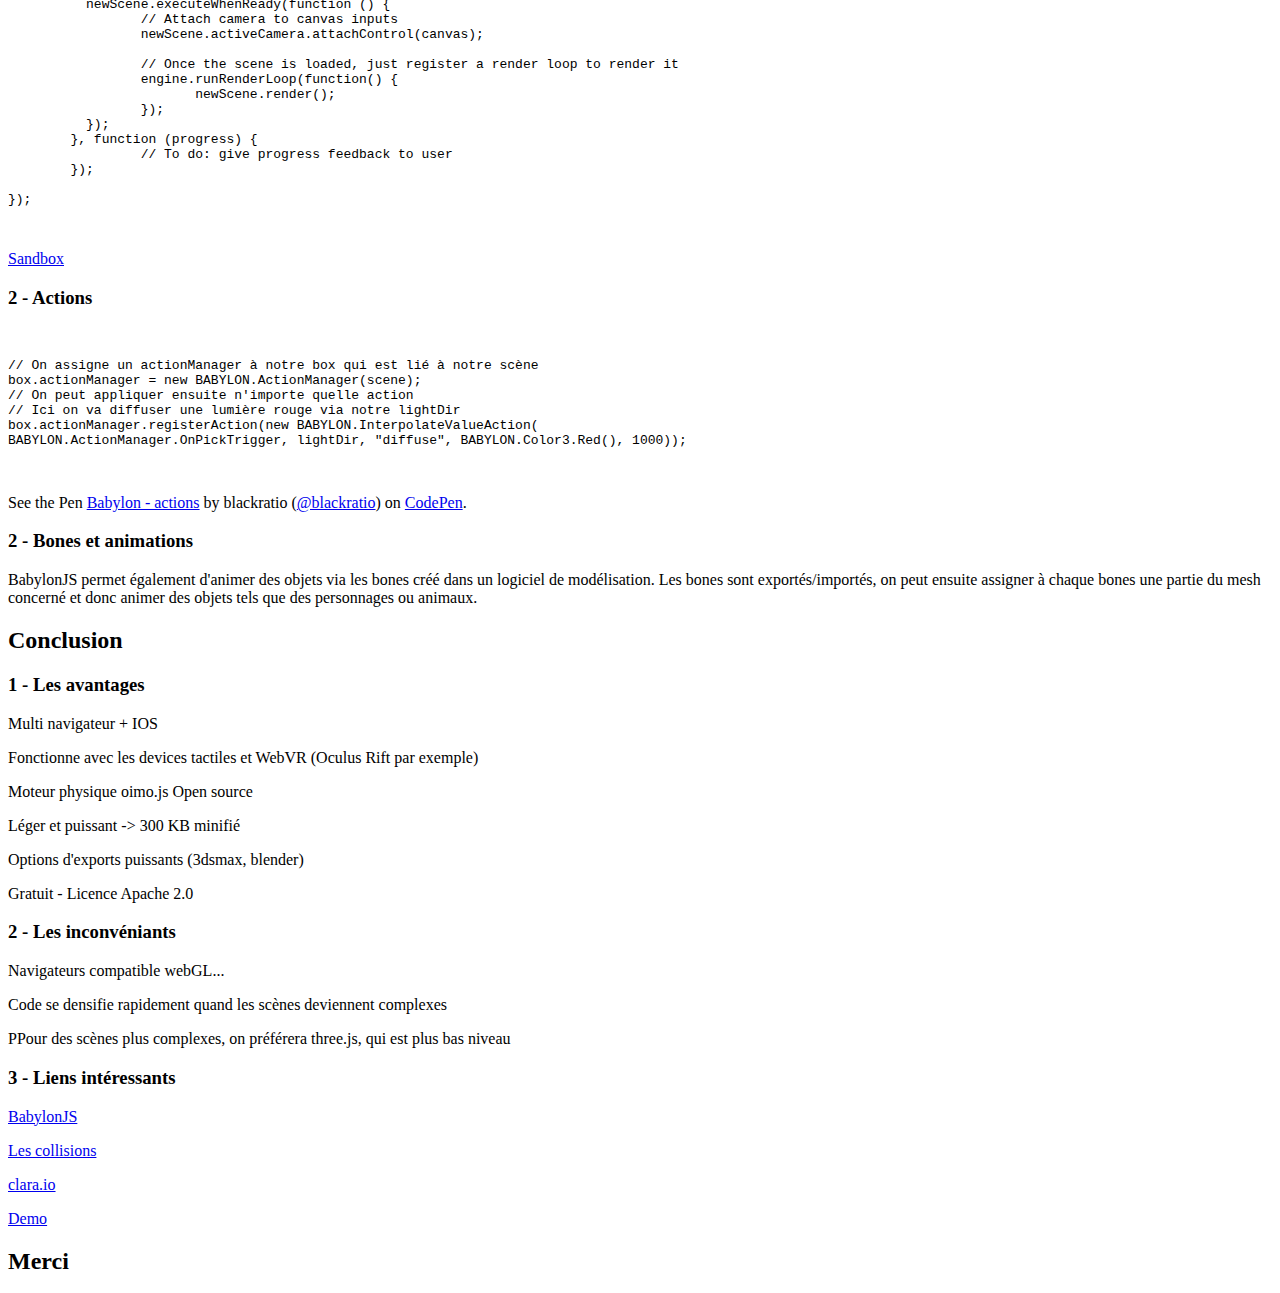
==== commit 706be114: "maj" ====
--- a/index.html
+++ b/index.html
@@ -77,7 +77,7 @@
 					<p class="fragment">2- Actions</p>
 				</section>
 				<section>
-					<h2>Infos complémentaires</h2>
+					<h2>Conclusion</h2>
 					<p class="fragment">1- Les avantages</p>
 					<p class="fragment">2- Les inconvéniants</p>
 					<p class="fragment">3- Liens intéssants</p>
@@ -445,7 +445,7 @@
 
 		<section>
 			<section>
-				<h2>Informations complémentaires</h2>
+				<h2>Conclusion</h2>
 			</section>
 
 			<section>
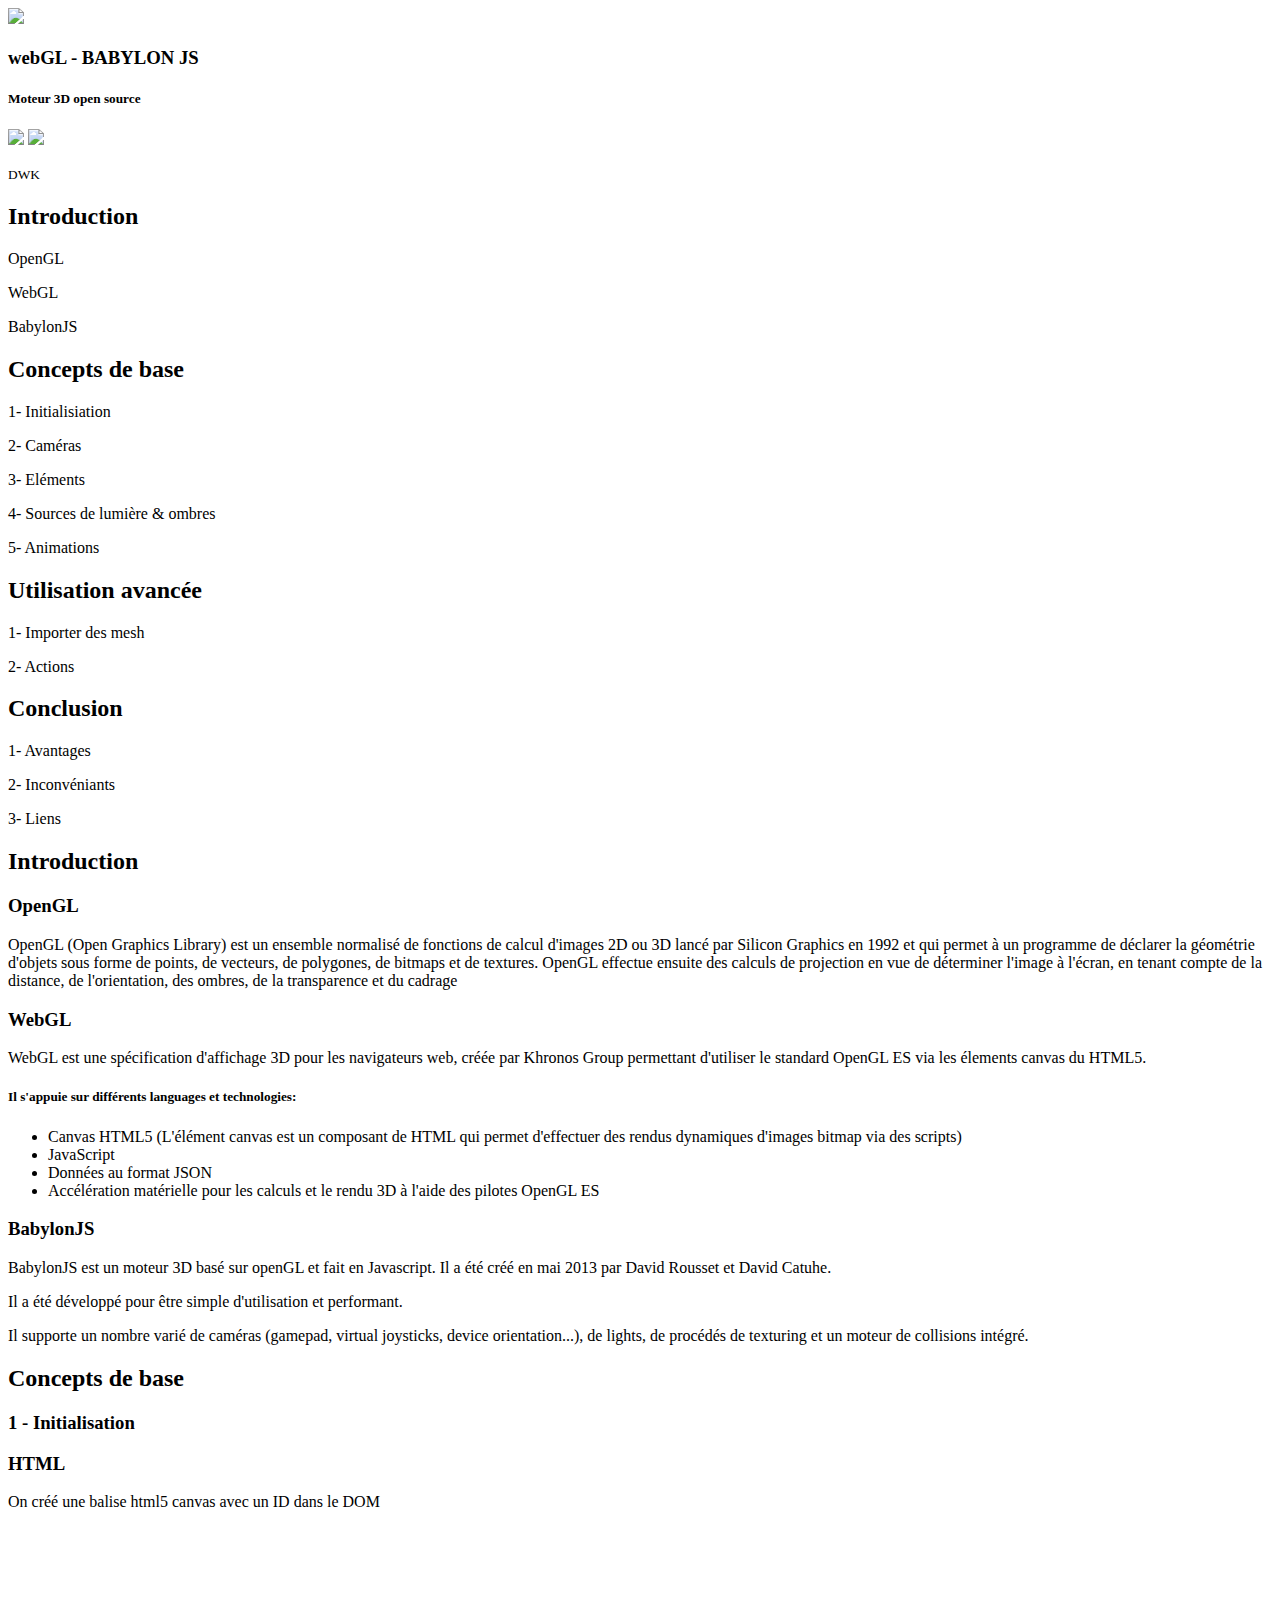
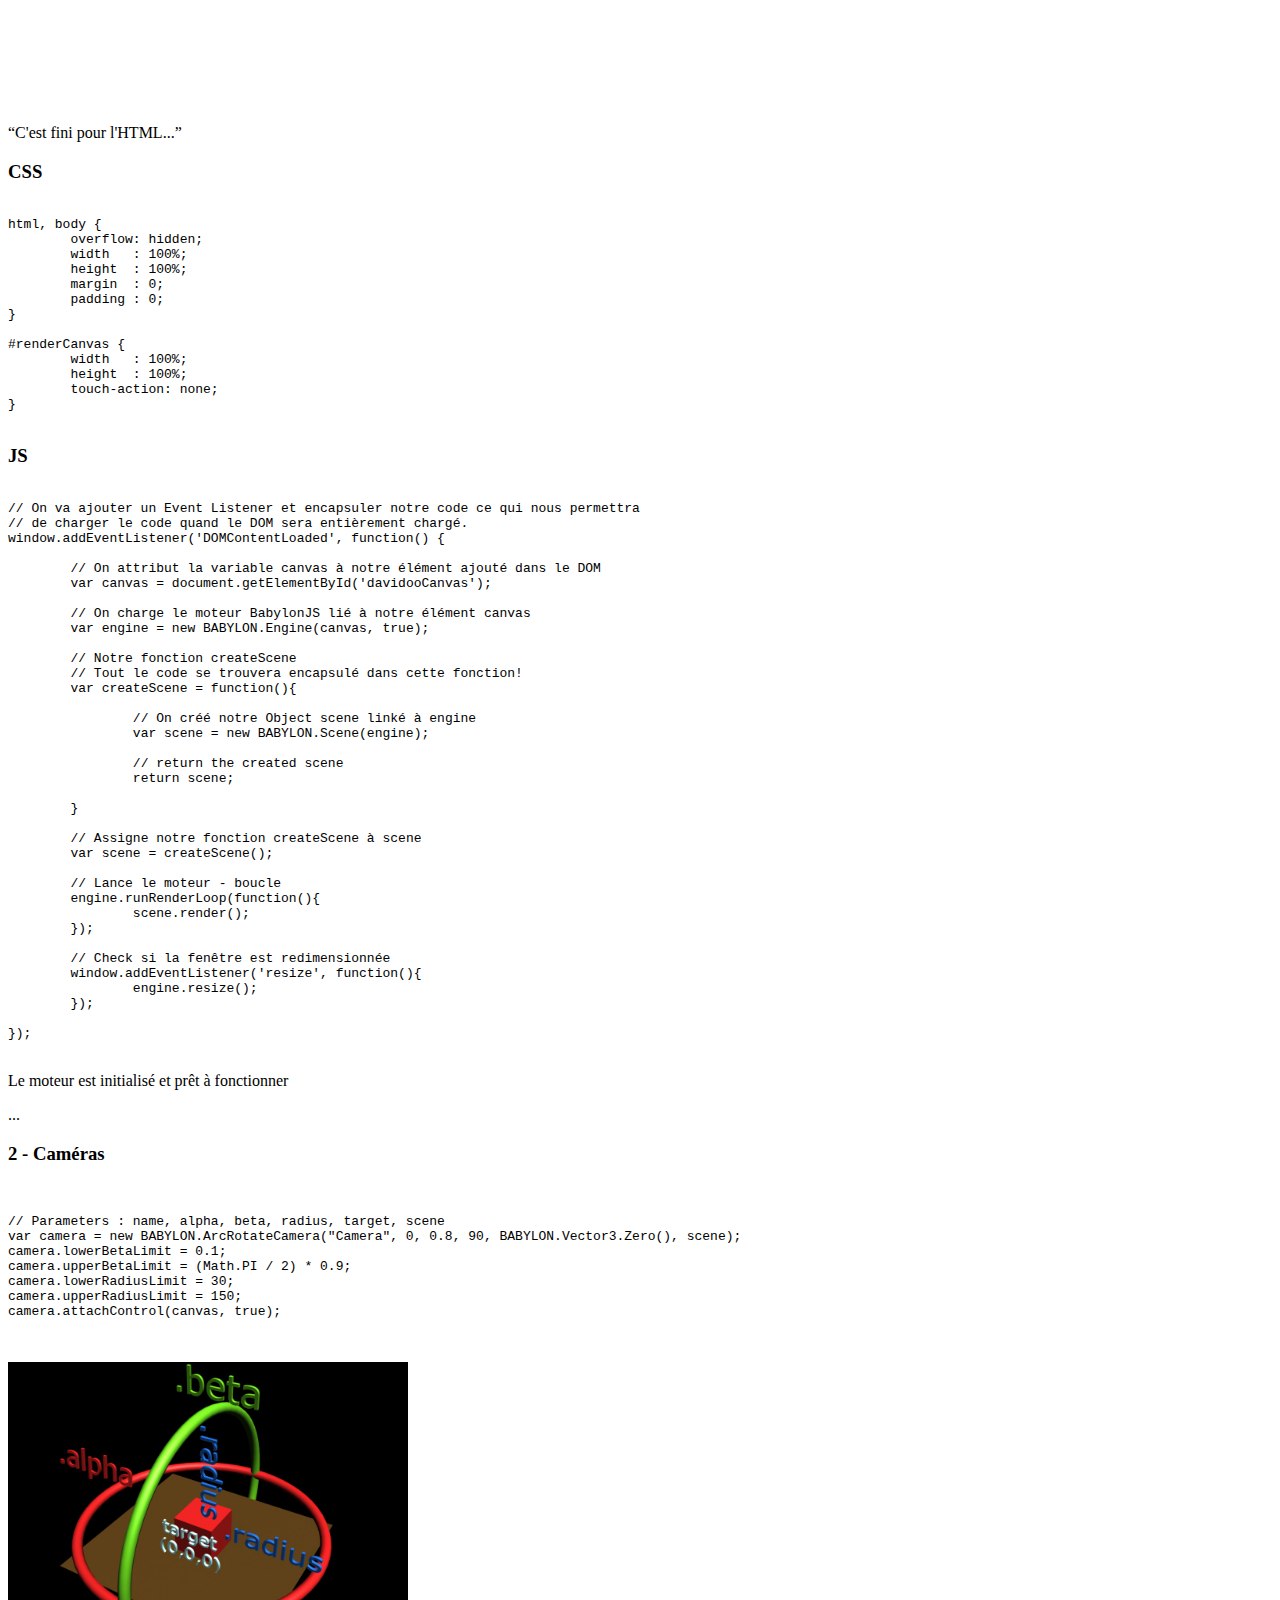
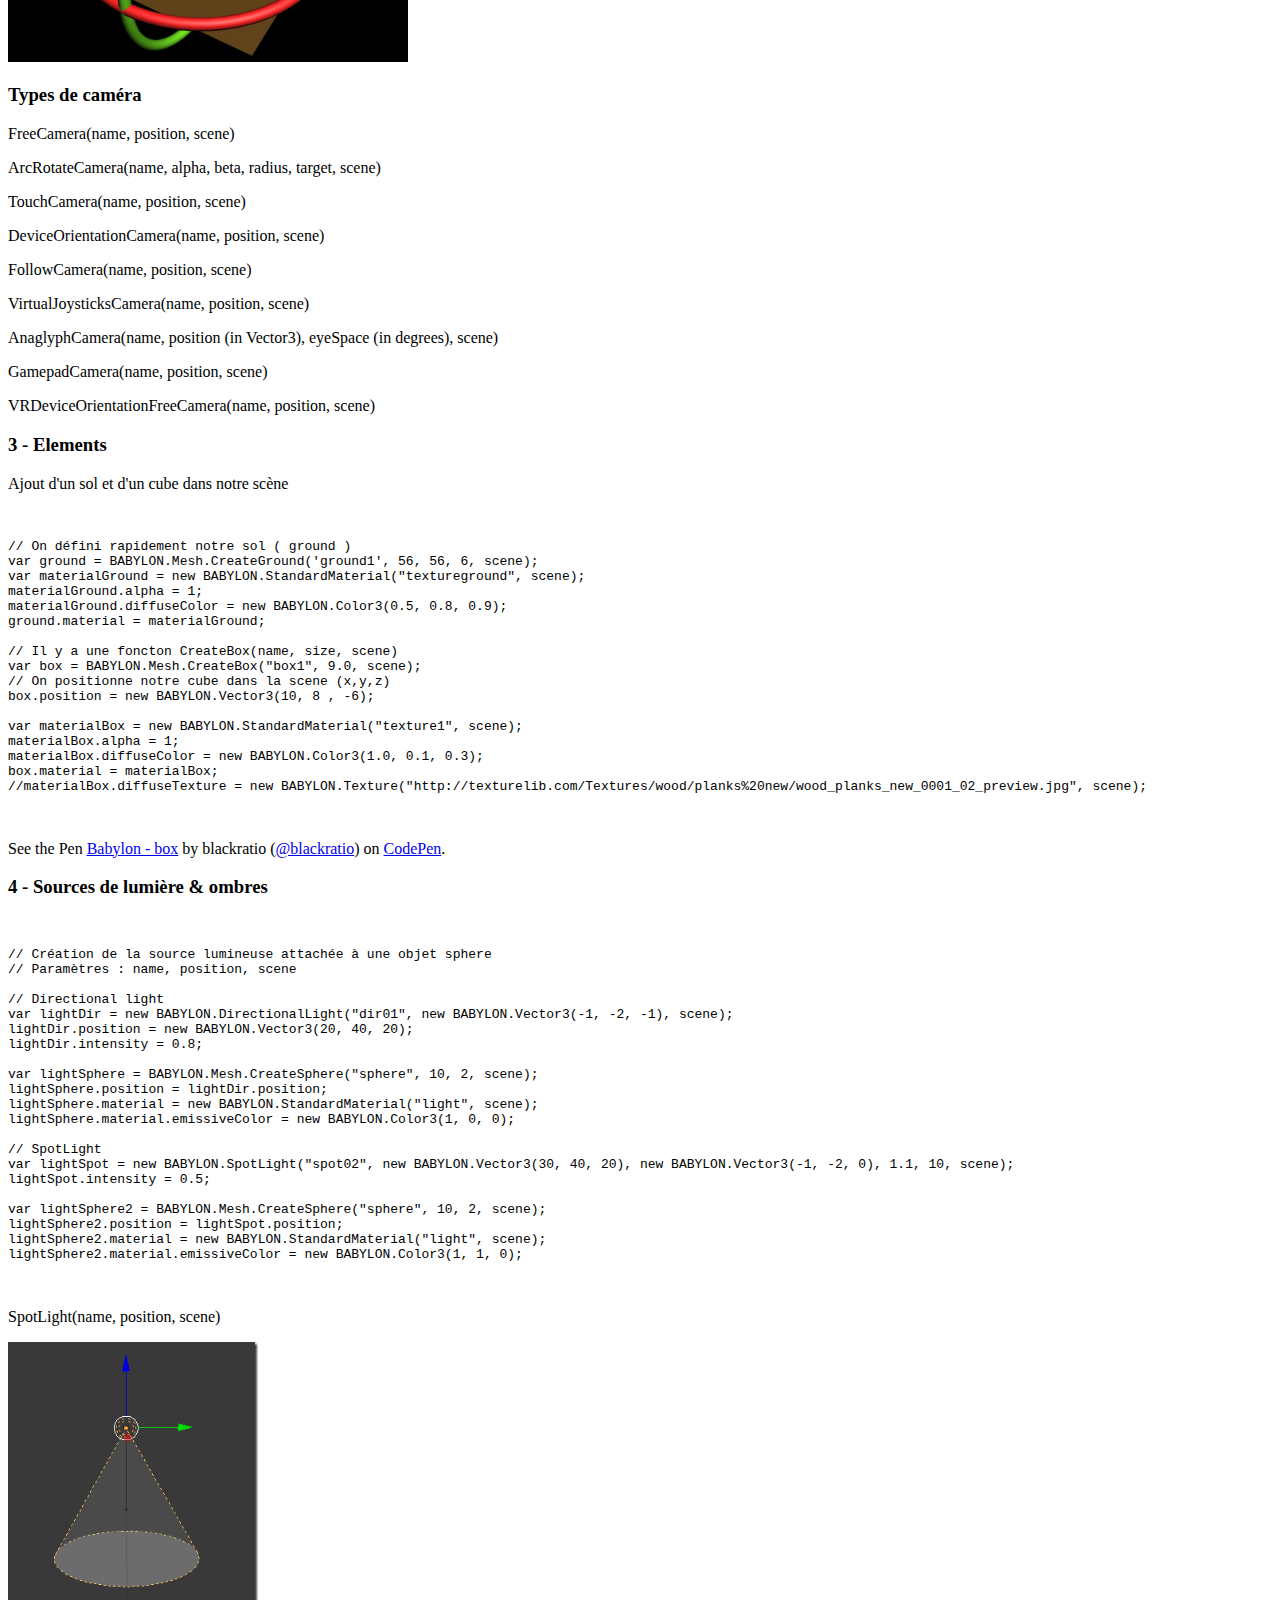
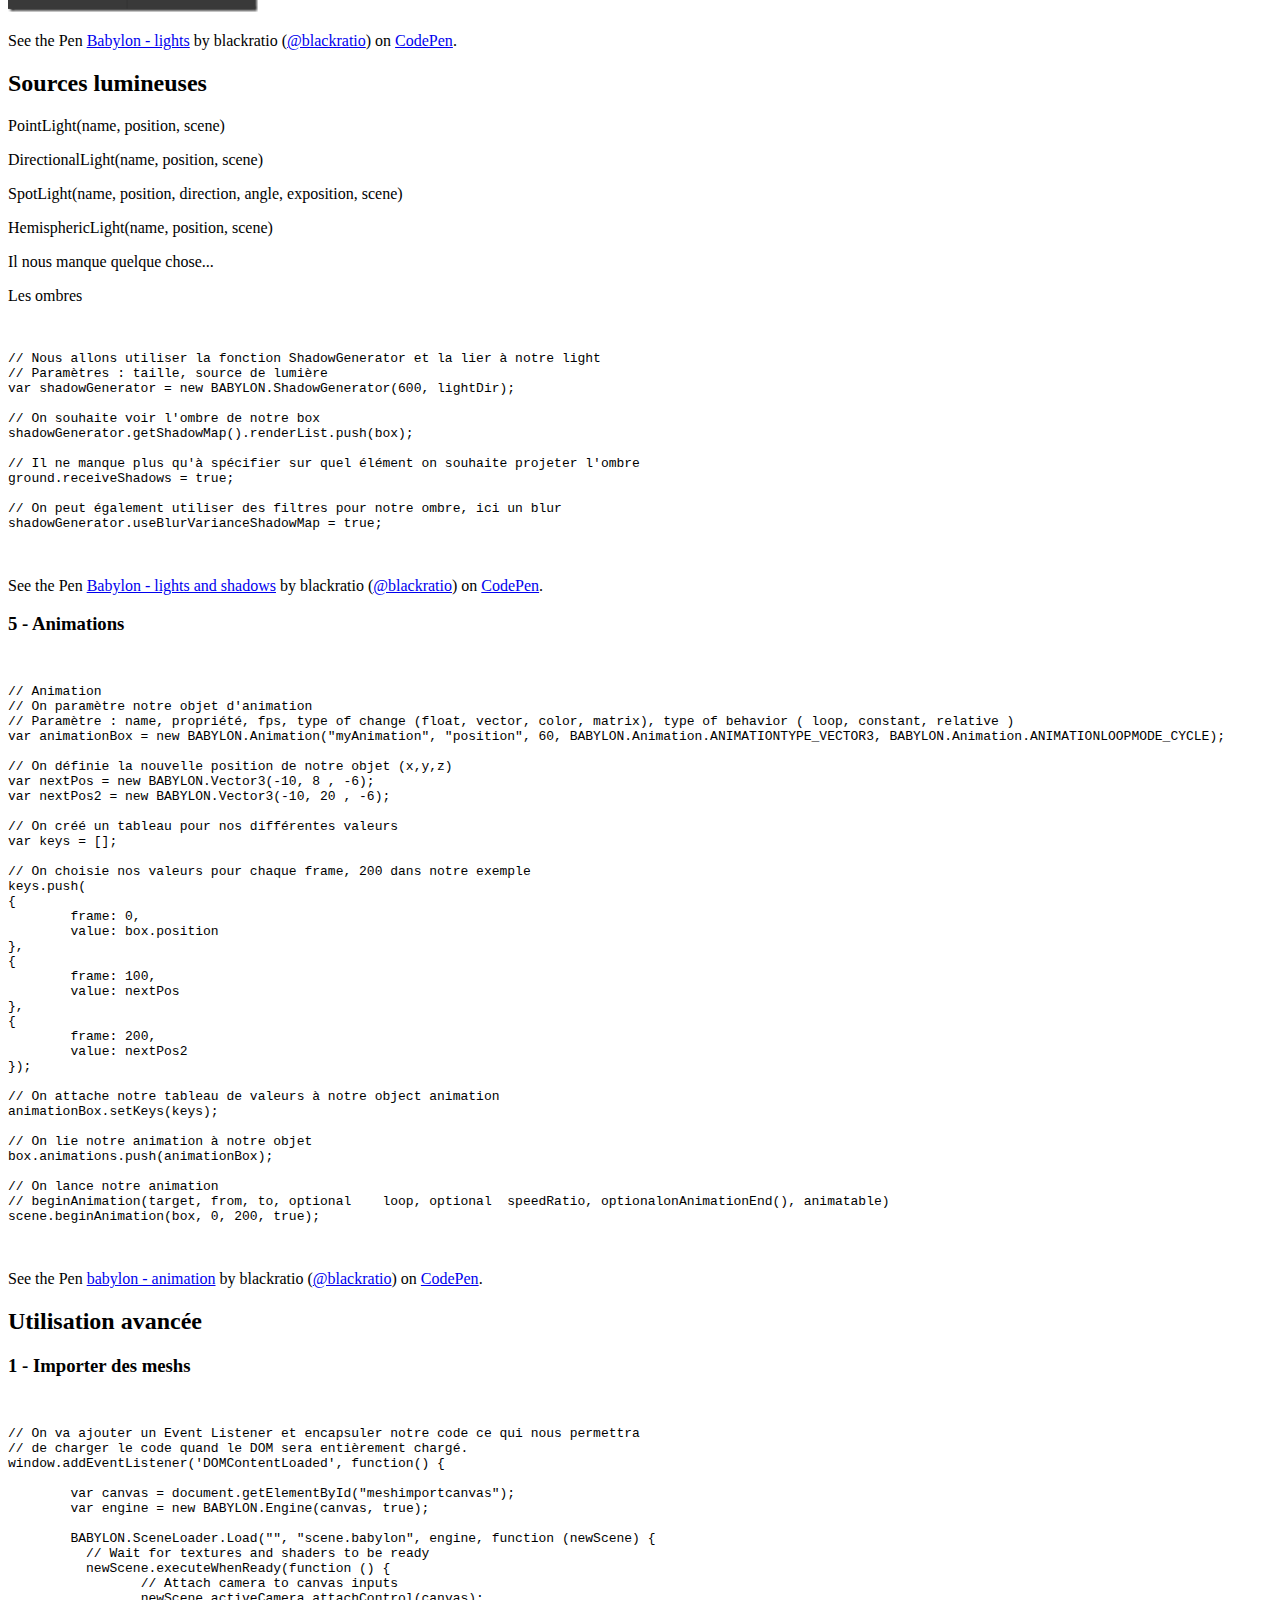
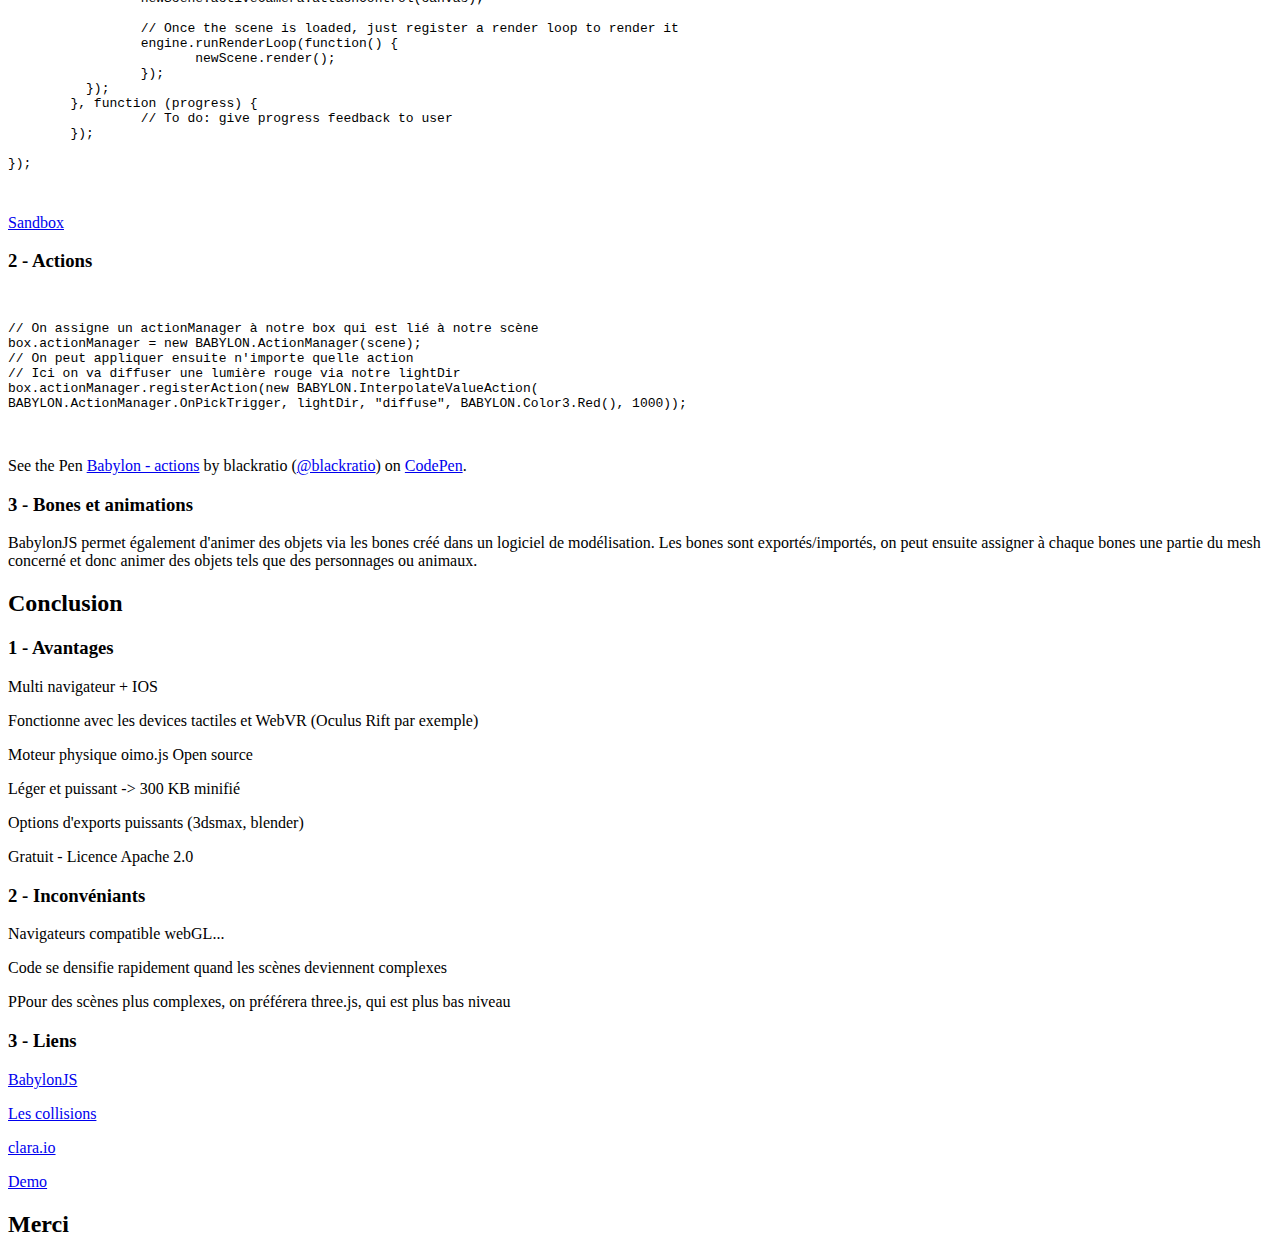
==== commit 8630f227: "maj" ====
--- a/index.html
+++ b/index.html
@@ -78,21 +78,20 @@
 				</section>
 				<section>
 					<h2>Conclusion</h2>
-					<p class="fragment">1- Les avantages</p>
-					<p class="fragment">2- Les inconvéniants</p>
-					<p class="fragment">3- Liens intéssants</p>
+					<p class="fragment">1- Avantages</p>
+					<p class="fragment">2- Inconvéniants</p>
+					<p class="fragment">3- Liens</p>
 				</section>
 			</section>
 
 			<section>
 				<section>
 					<h2>Introduction</h2>
-					<p>Quelques définitions</p>
 				</section>
 				<section>
 					<h3>OpenGL</h3>
 					<p>
-						OpenGL (Open Graphics Library) est un ensemble normalisé de fonctions de calcul d'images 2D ou 3D lancé par Silicon Graphics en 1992 et permet à un programme de déclarer la géométrie d'objets sous forme de points, de vecteurs, de polygones, de bitmaps et de textures. OpenGL effectue ensuite des calculs de projection en vue de déterminer l'image à l'écran, en tenant compte de la distance, de l'orientation, des ombres, de la transparence et du cadrage
+						OpenGL (Open Graphics Library) est un ensemble normalisé de fonctions de calcul d'images 2D ou 3D lancé par Silicon Graphics en 1992 et qui permet à un programme de déclarer la géométrie d'objets sous forme de points, de vecteurs, de polygones, de bitmaps et de textures. OpenGL effectue ensuite des calculs de projection en vue de déterminer l'image à l'écran, en tenant compte de la distance, de l'orientation, des ombres, de la transparence et du cadrage
 					</p>
 				</section>
 				<section>
@@ -125,7 +124,7 @@
 					<h2>Concepts de base</h2>
 				</section>
 				<section>
-					<h3>1 - Initialisiation</h3>
+					<h3>1 - Initialisation</h3>
 				</section>
 				<section>
 					<h3>HTML</h3>
@@ -253,7 +252,7 @@
 						</code></pre>
 				</section>
 				<section>
-					<p data-height="600" data-theme-id="1844" data-slug-hash="JGBoEr" data-default-tab="result" data-user="blackratio" class='codepen'>See the Pen <a href='http://codepen.io/blackratio/pen/JGBoEr/'>Babylon - box</a> by blackratio (<a href='http://codepen.io/blackratio'>@blackratio</a>) on <a href='http://codepen.io'>CodePen</a>.</p>
+					<p data-height="600" data-theme-id="1844" data-slug-hash="JGBoEr" data-default-tab="result" data-user="blackratio" class='codepen'>See the Pen <a target="_blank" href='http://codepen.io/blackratio/pen/JGBoEr/'>Babylon - box</a> by blackratio (<a href='http://codepen.io/blackratio'>@blackratio</a>) on <a href='http://codepen.io'>CodePen</a>.</p>
 					<script async src="//assets.codepen.io/assets/embed/ei.js"></script>
 				</section>
 				<section>
@@ -291,7 +290,7 @@
 					<img src="img/light-spot.png" alt="" style="width: 250px" />
 				</section>
 				<section>
-					<p data-height="600" data-theme-id="1844" data-slug-hash="qbyEyY" data-default-tab="result" data-user="blackratio" class='codepen'>See the Pen <a href='http://codepen.io/blackratio/pen/qbyEyY/'>Babylon - lights</a> by blackratio (<a href='http://codepen.io/blackratio'>@blackratio</a>) on <a href='http://codepen.io'>CodePen</a>.</p>
+					<p data-height="600" data-theme-id="1844" data-slug-hash="qbyEyY" data-default-tab="result" data-user="blackratio" class='codepen'>See the Pen <a target="_blank" href='http://codepen.io/blackratio/pen/qbyEyY/'>Babylon - lights</a> by blackratio (<a href='http://codepen.io/blackratio'>@blackratio</a>) on <a href='http://codepen.io'>CodePen</a>.</p>
 					<script async src="//assets.codepen.io/assets/embed/ei.js"></script>
 				</section>
 				<section>
@@ -324,7 +323,7 @@
 						</code></pre>
 				</section>
 				<section>
-					<p data-height="600" data-theme-id="1844" data-slug-hash="QyBwZy" data-default-tab="result" data-user="blackratio" class='codepen'>See the Pen <a href='http://codepen.io/blackratio/pen/QyBwZy/'>Babylon - lights and shadows</a> by blackratio (<a href='http://codepen.io/blackratio'>@blackratio</a>) on <a href='http://codepen.io'>CodePen</a>.</p>
+					<p data-height="600" data-theme-id="1844" data-slug-hash="QyBwZy" data-default-tab="result" data-user="blackratio" class='codepen'>See the Pen <a target="_blank" href='http://codepen.io/blackratio/pen/QyBwZy/'>Babylon - lights and shadows</a> by blackratio (<a href='http://codepen.io/blackratio'>@blackratio</a>) on <a href='http://codepen.io'>CodePen</a>.</p>
 					<script async src="//assets.codepen.io/assets/embed/ei.js"></script>
 				</section>
 				<section>
@@ -371,7 +370,7 @@
 						</code></pre>
 				</section>
 				<section>
-					<p data-height="600" data-theme-id="1844" data-slug-hash="vLaOVN" data-default-tab="result" data-user="blackratio" class='codepen'>See the Pen <a href='http://codepen.io/blackratio/pen/vLaOVN/'>babylon -  animation</a> by blackratio (<a href='http://codepen.io/blackratio'>@blackratio</a>) on <a href='http://codepen.io'>CodePen</a>.</p>
+					<p data-height="600" data-theme-id="1844" data-slug-hash="vLaOVN" data-default-tab="result" data-user="blackratio" class='codepen'>See the Pen <a target="_blank" href='http://codepen.io/blackratio/pen/vLaOVN/'>babylon -  animation</a> by blackratio (<a href='http://codepen.io/blackratio'>@blackratio</a>) on <a href='http://codepen.io'>CodePen</a>.</p>
 					<script async src="//assets.codepen.io/assets/embed/ei.js"></script>
 				</section>
 				<section data-background="http://i.giphy.com/90F8aUepslB84.gif"></section>
@@ -432,11 +431,11 @@
 
 			</section>
 			<section>
-				<p data-height="600" data-theme-id="1844" data-slug-hash="dGjORE" data-default-tab="result" data-user="blackratio" class='codepen'>See the Pen <a href='http://codepen.io/blackratio/pen/dGjORE/'>Babylon - actions</a> by blackratio (<a href='http://codepen.io/blackratio'>@blackratio</a>) on <a href='http://codepen.io'>CodePen</a>.</p>
+				<p data-height="600" data-theme-id="1844" data-slug-hash="dGjORE" data-default-tab="result" data-user="blackratio" class='codepen'>See the Pen <a target="_blank" href='http://codepen.io/blackratio/pen/dGjORE/'>Babylon - actions</a> by blackratio (<a href='http://codepen.io/blackratio'>@blackratio</a>) on <a href='http://codepen.io'>CodePen</a>.</p>
 				<script async src="//assets.codepen.io/assets/embed/ei.js"></script>
 			</section>
 			<section>
-				<h3>2 - Bones et animations</h3>
+				<h3>3 - Bones et animations</h3>
 				<p>
 					BabylonJS permet également d'animer des objets via les bones créé dans un logiciel de modélisation. Les bones sont exportés/importés, on peut ensuite assigner à chaque bones une partie du mesh concerné et donc animer des objets tels que des personnages ou animaux.
 				</p>
@@ -449,7 +448,7 @@
 			</section>
 
 			<section>
-				<h3>1 - Les avantages</h3>
+				<h3>1 - Avantages</h3>
 				<p>Multi navigateur + IOS</p>
 				<p>Fonctionne avec les devices tactiles et WebVR (Oculus Rift par exemple)</p>
 				<p>Moteur physique oimo.js Open source</p>
@@ -458,13 +457,13 @@
 				<p>Gratuit - Licence Apache 2.0</p>
 			</section>
 			<section>
-				<h3>2 - Les inconvéniants</h3>
+				<h3>2 - Inconvéniants</h3>
 				<p>Navigateurs compatible webGL...</p>
 				<p>Code se densifie rapidement quand les scènes deviennent complexes</p>
 				<p>PPour des scènes plus complexes, on préférera three.js, qui est plus bas niveau</p>
 			</section>
 			<section>
-				<h3>3 - Liens intéressants</h3>
+				<h3>3 - Liens</h3>
 				<p><a target="_blank" href="http://www.babylonjs.com/">BabylonJS</a></p>
 				<p><a target="_blank"  href="https://blogs.msdn.microsoft.com/davrous/2014/11/18/understanding-collisions-physics-by-building-a-cool-webgl-babylon-js-demo-with-oimo-js/">Les collisions</a></p>
 				<p><a target="_blank" href="https://clara.io/library">clara.io</a></p>
